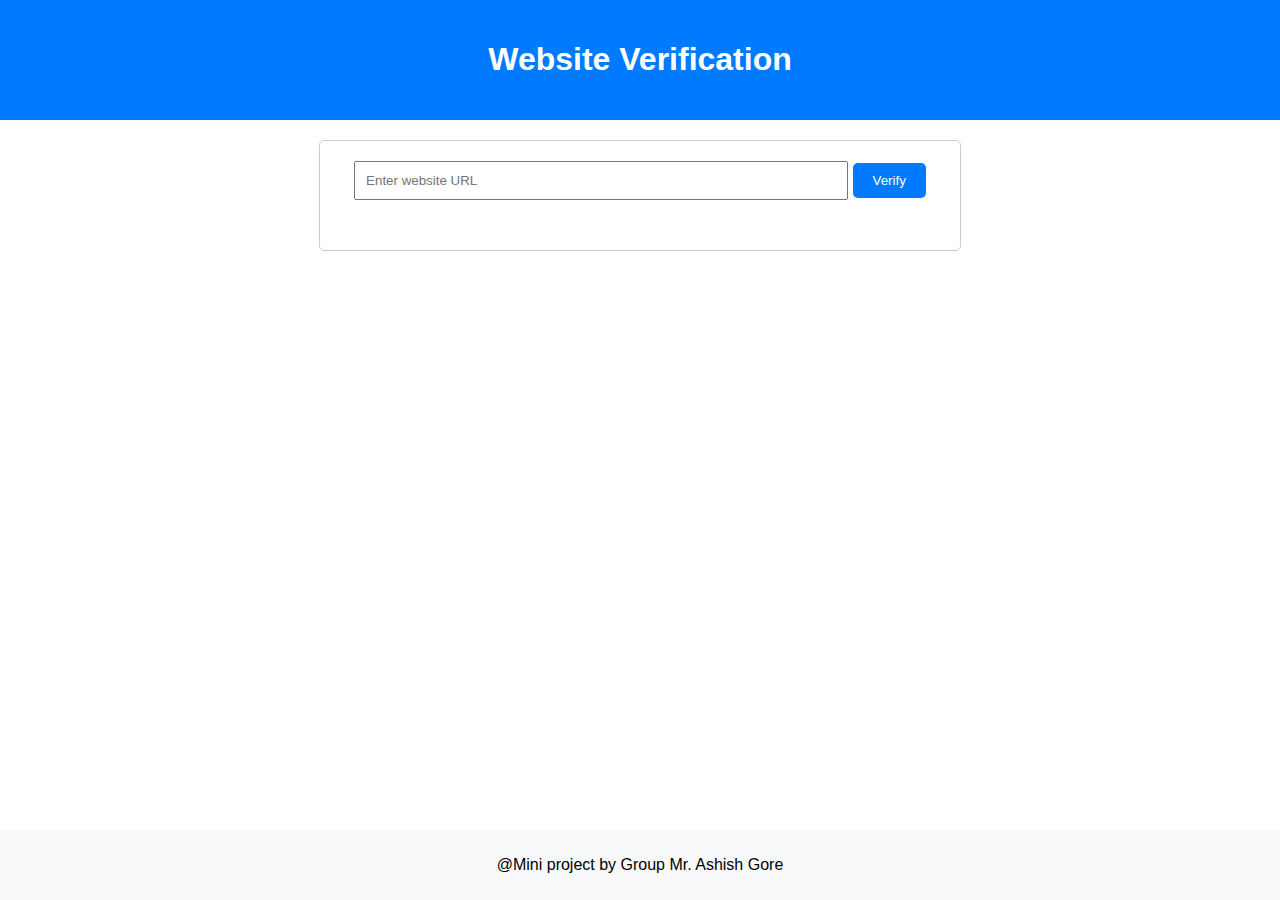
==== index.html @ 6ae8df49 "t" ====
<!DOCTYPE html>
<html lang="en">
<head>
  <meta charset="UTF-8">
  <meta name="viewport" content="width=device-width, initial-scale=1.0">
  <title>Website Verification</title>
  <link rel="stylesheet" href="styles.css">
</head>
<body>
  <header>
    <h1>Website Verification</h1>
  </header>
  <div class="container">
    <input type="text" id="urlInput" placeholder="Enter website URL">
    <button onclick="verifyWebsite()">Verify</button>
    <div id="verificationResult"></div>
  </div>
  <footer>
    <p>@Mini project by Group Mr. Ashish Gore</p>
  </footer>

  <img src="loading.gif" class="loading-gif" id="loadingGif" style="display: none;" alt="Loading">
  <img src="success.gif" class="success-gif" id="successGif" style="display: none;" alt="Success">
  <img src="failed.gif" class="failed-gif" id="failedGif" style="display: none;" alt="Failed">
  <script src="script.js"></script>
</body>
</html>
---- styles.css ----
body {
    font-family: Arial, sans-serif;
    margin: 0;
    padding: 0;
  }
  
  header {
    background-color: #007bff;
    color: #fff;
    padding: 20px 0;
    text-align: center;
  }
  
  .container {
    max-width: 600px;
    margin: 20px auto;
    padding: 20px;
    border: 1px solid #ccc;
    border-radius: 5px;
    text-align: center;
  }
  
  input[type="text"] {
    width: calc(100% - 130px);
    padding: 10px;
    margin-bottom: 10px;
  }
  
  button {
    padding: 10px 20px;
    background-color: #007bff;
    color: #fff;
    border: none;
    border-radius: 5px;
    cursor: pointer;
  }
  
  #verificationResult {
    margin-top: 20px;
  }
  
  footer {
    background-color: #f8f9fa;
    padding: 10px 0;
    text-align: center;
    position: fixed;
    bottom: 0;
    width: 100%;
  }
  

.loading-gif, .success-gif, .failed-gif {
    display: block;
    margin: 20px auto;
  }
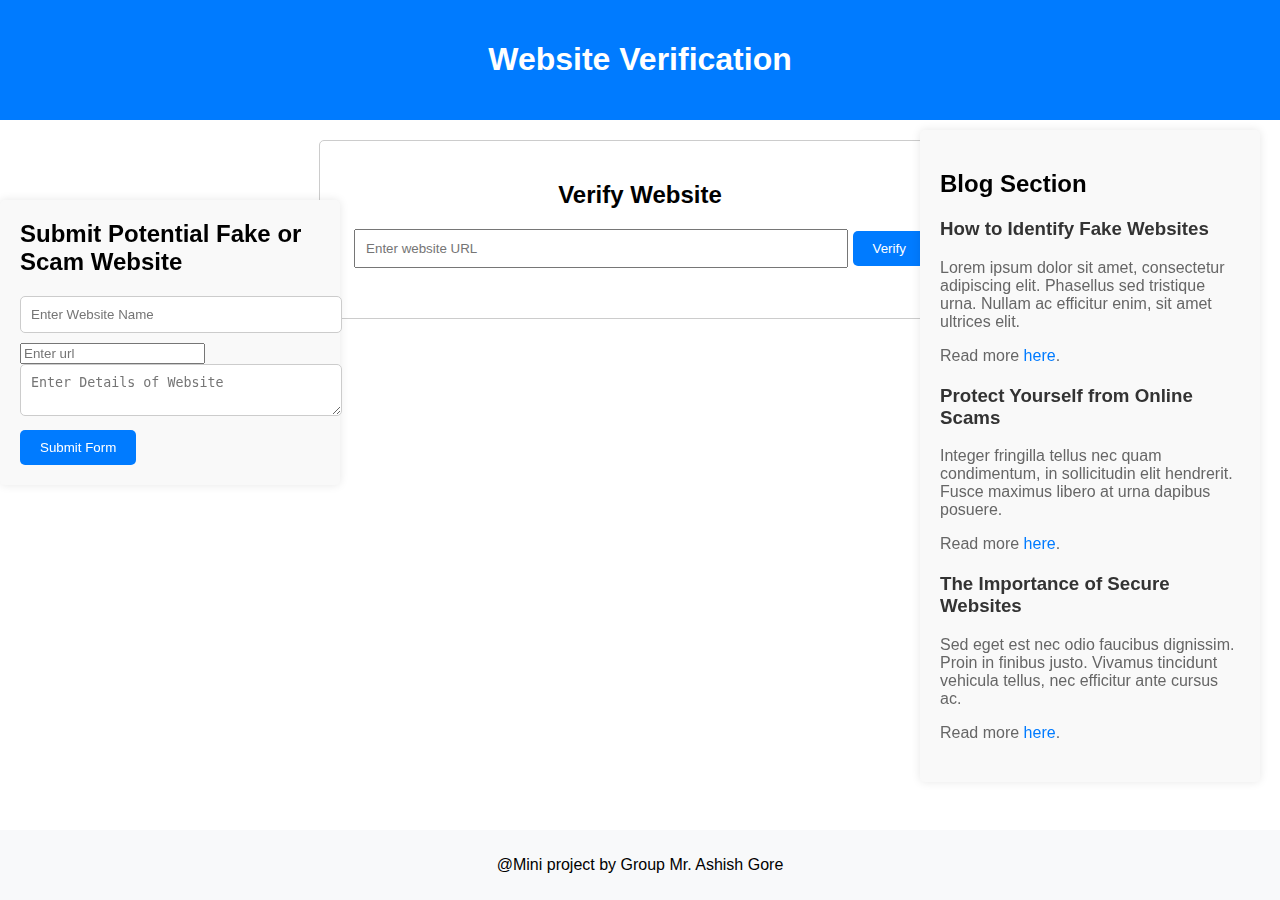
==== commit bf6d8c27: "updated the files" ====
--- a/index.html
+++ b/index.html
@@ -5,23 +5,169 @@
   <meta name="viewport" content="width=device-width, initial-scale=1.0">
   <title>Website Verification</title>
   <link rel="stylesheet" href="styles.css">
+  <style>
+    /* CSS for Blog Section */
+    #blogSection {
+      position: relative;
+      margin-top: 10px; /* Adjusted top margin */
+      padding: 20px;
+      background-color: #f9f9f9;
+      border-radius: 5px;
+      box-shadow: 0 0 10px rgba(0, 0, 0, 0.1);
+    }
+
+    .blog {
+      margin-bottom: 20px;
+    }
+
+    .blog h3 {
+      color: #333;
+      margin-top: 0;
+    }
+
+    .blog p {
+      color: #666;
+    }
+
+    .blog a {
+      color: #007bff;
+      text-decoration: none;
+    }
+
+    .blog a:hover {
+      text-decoration: underline;
+    }
+
+    /* Responsive Styling */
+    @media screen and (min-width: 768px) {
+      #blogSection {
+        position: fixed;
+        top: 120px; /* Adjusted top position */
+        right: 20px;
+        width: 300px; /* Adjust width as needed */
+      }
+    }
+
+    /* CSS for Form Section */
+    .form-container {
+      background-color: #f9f9f9;
+      border-radius: 5px;
+      padding: 20px;
+      box-shadow: 0 0 10px rgba(0, 0, 0, 0.1);
+      margin-top: 20px;
+    }
+
+    .form-container h2 {
+      margin-top: 0;
+    }
+
+    .form-container form {
+      margin-top: 20px;
+    }
+
+    .form-container input[type="text"],
+    .form-container input[type="email"],
+    .form-container textarea {
+      width: 100%;
+      padding: 10px;
+      margin-bottom: 10px;
+      border-radius: 5px;
+      border: 1px solid #ccc;
+    }
+
+    .form-container button {
+      background-color: #007bff;
+      color: #fff;
+      border: none;
+      border-radius: 5px;
+      padding: 10px 20px;
+      cursor: pointer;
+      display: block; /* Ensure button is displayed as a block element */
+      width: 100%; /* Make button full width */
+    }
+
+    .form-container button:hover {
+      background-color: #0056b3;
+    }
+
+    /* Responsive Styling for Form Container */
+    @media screen and (min-width: 768px) {
+      .form-container {
+        width: 300px;
+        position: fixed;
+        top: 180px; /* Adjusted top position */
+        /* right: 20px; */
+      }
+
+      .form-container button {
+        width: auto; /* Reset button width for larger screens */
+      }
+    }
+  </style>
 </head>
 <body>
   <header>
     <h1>Website Verification</h1>
   </header>
   <div class="container">
-    <input type="text" id="urlInput" placeholder="Enter website URL">
-    <button onclick="verifyWebsite()">Verify</button>
-    <div id="verificationResult"></div>
+    <div id="verificationSection">
+      <h2>Verify Website</h2>
+      <form onsubmit="verifyWebsite(); return false;">
+        <input type="text" id="urlInput" placeholder="Enter website URL">
+        <button type="submit">Verify</button>
+        <div id="verificationResult"></div>
+      </form>
+      <img src="loading.gif" class="loading-gif" id="loadingGif" style="display: none;" alt="Loading">
+      <img src="success.gif" class="success-gif" id="successGif" style="display: none;" alt="Success">
+      <img src="failed.gif" class="failed-gif" id="failedGif" style="display: none;" alt="Failed">
+    </div>
   </div>
   <footer>
     <p>@Mini project by Group Mr. Ashish Gore</p>
   </footer>
 
-  <img src="loading.gif" class="loading-gif" id="loadingGif" style="display: none;" alt="Loading">
-  <img src="success.gif" class="success-gif" id="successGif" style="display: none;" alt="Success">
-  <img src="failed.gif" class="failed-gif" id="failedGif" style="display: none;" alt="Failed">
+  <div id="blogSection">
+    <h2>Blog Section</h2>
+    <div class="blog">
+      <h3>How to Identify Fake Websites</h3>
+      <p>Lorem ipsum dolor sit amet, consectetur adipiscing elit. Phasellus sed tristique urna. Nullam ac efficitur enim, sit amet ultrices elit.</p>
+      <p>Read more <a href="#">here</a>.</p>
+    </div>
+    <div class="blog">
+      <h3>Protect Yourself from Online Scams</h3>
+      <p>Integer fringilla tellus nec quam condimentum, in sollicitudin elit hendrerit. Fusce maximus libero at urna dapibus posuere.</p>
+      <p>Read more <a href="#">here</a>.</p>
+    </div>
+    <div class="blog">
+      <h3>The Importance of Secure Websites</h3>
+      <p>Sed eget est nec odio faucibus dignissim. Proin in finibus justo. Vivamus tincidunt vehicula tellus, nec efficitur ante cursus ac.</p>
+      <p>Read more <a href="#">here</a>.</p>
+    </div>
+  </div>
+
+  <!-- Form Section -->
+  
+  <div class="form-container">
+    <h2>Submit Potential Fake or Scam Website</h2>
+     
+<form action="https://api.web3forms.com/submit" method="POST">
+
+  <!-- Replace with your Access Key -->
+  <input type="hidden" name="access_key" value="3687f465-781f-4460-bfaf-7010fb862391">
+
+  <!-- Form Inputs. Each input must have a name="" attribute -->
+  <input type="text" name="name" placeholder="Enter Website Name" required>
+  <input type="url" name="url" placeholder="Enter url" required>
+  <textarea name="message" placeholder="Enter Details of Website" required></textarea>
+
+  <!-- hCaptcha Spam Protection -->
+  <div class="h-captcha" data-captcha="true"></div>
+
+  <button type="submit">Submit Form</button>
+
+</form>
+  </div>
+  <script src="https://web3forms.com/client/script.js" async defer></script>
   <script src="script.js"></script>
 </body>
 </html>
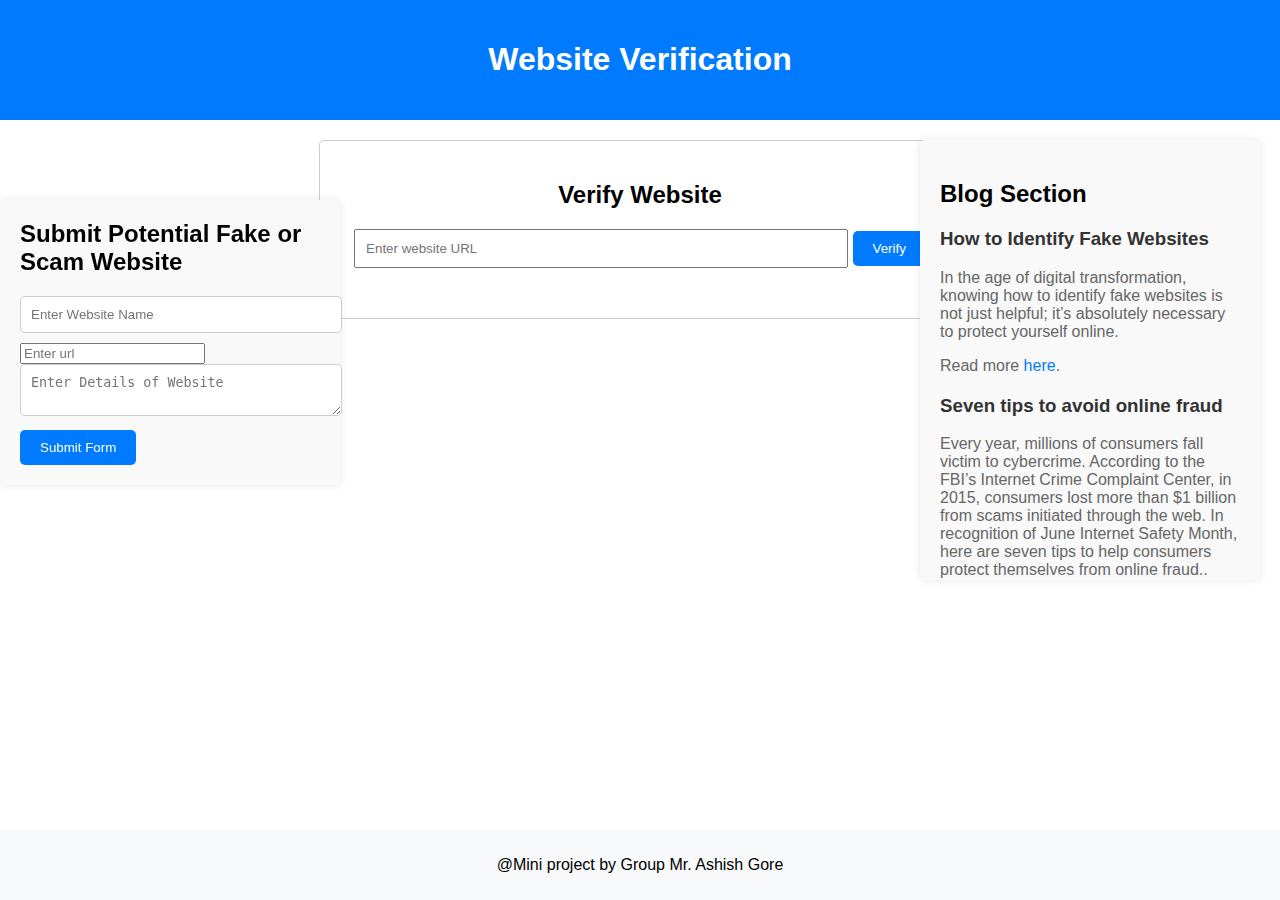
==== commit 1527ac96: "chages_12" ====
--- a/index.html
+++ b/index.html
@@ -1,20 +1,23 @@
 <!DOCTYPE html>
 <html lang="en">
+
 <head>
   <meta charset="UTF-8">
   <meta name="viewport" content="width=device-width, initial-scale=1.0">
   <title>Website Verification</title>
   <link rel="stylesheet" href="styles.css">
   <style>
-    /* CSS for Blog Section */
     #blogSection {
-      position: relative;
-      margin-top: 10px; /* Adjusted top margin */
-      padding: 20px;
-      background-color: #f9f9f9;
-      border-radius: 5px;
-      box-shadow: 0 0 10px rgba(0, 0, 0, 0.1);
-    }
+    position: relative;
+    margin-top: 20px;
+    padding: 20px;
+    background-color: #f9f9f9;
+    border-radius: 5px;
+    box-shadow: 0 0 10px rgba(0, 0, 0, 0.1);
+    max-height: 400px; /* Set maximum height for scrolling */
+    overflow-y: auto; /* Enable vertical scrolling */
+  }
+  
 
     .blog {
       margin-bottom: 20px;
@@ -42,9 +45,11 @@
     @media screen and (min-width: 768px) {
       #blogSection {
         position: fixed;
-        top: 120px; /* Adjusted top position */
+        top: 120px;
+        /* Adjusted top position */
         right: 20px;
-        width: 300px; /* Adjust width as needed */
+        width: 300px;
+        /* Adjust width as needed */
       }
     }
 
@@ -82,8 +87,10 @@
       border-radius: 5px;
       padding: 10px 20px;
       cursor: pointer;
-      display: block; /* Ensure button is displayed as a block element */
-      width: 100%; /* Make button full width */
+      display: block;
+      /* Ensure button is displayed as a block element */
+      width: 100%;
+      /* Make button full width */
     }
 
     .form-container button:hover {
@@ -95,16 +102,19 @@
       .form-container {
         width: 300px;
         position: fixed;
-        top: 180px; /* Adjusted top position */
+        top: 180px;
+        /* Adjusted top position */
         /* right: 20px; */
       }
 
       .form-container button {
-        width: auto; /* Reset button width for larger screens */
+        width: auto;
+        /* Reset button width for larger screens */
       }
     }
   </style>
 </head>
+
 <body>
   <header>
     <h1>Website Verification</h1>
@@ -130,44 +140,49 @@
     <h2>Blog Section</h2>
     <div class="blog">
       <h3>How to Identify Fake Websites</h3>
-      <p>Lorem ipsum dolor sit amet, consectetur adipiscing elit. Phasellus sed tristique urna. Nullam ac efficitur enim, sit amet ultrices elit.</p>
-      <p>Read more <a href="#">here</a>.</p>
+      <p>In the age of digital transformation, knowing how to identify fake websites is not just helpful; it’s
+        absolutely necessary to protect yourself online. </p>
+      <p>Read more <a href="https://www.digicert.com/blog/how-to-identify-fake-websites">here</a>.</p>
     </div>
     <div class="blog">
-      <h3>Protect Yourself from Online Scams</h3>
-      <p>Integer fringilla tellus nec quam condimentum, in sollicitudin elit hendrerit. Fusce maximus libero at urna dapibus posuere.</p>
-      <p>Read more <a href="#">here</a>.</p>
+      <h3>Seven tips to avoid online fraud</h3>
+      <p>Every year, millions of consumers fall victim to cybercrime. According to the FBI’s Internet Crime Complaint
+        Center, in 2015, consumers lost more than $1 billion from scams initiated through the web. In recognition of
+        June Internet Safety Month, here are seven tips to help consumers protect themselves from online fraud..</p>
+      <p>Read more <a href="https://www.centralbank.net/personal/security/security-news/seven-tips-to-avoid-online-fraud/">here</a>.</p>
     </div>
     <div class="blog">
       <h3>The Importance of Secure Websites</h3>
-      <p>Sed eget est nec odio faucibus dignissim. Proin in finibus justo. Vivamus tincidunt vehicula tellus, nec efficitur ante cursus ac.</p>
+      <p>Sed eget est nec odio faucibus dignissim. Proin in finibus justo. Vivamus tincidunt vehicula tellus, nec
+        efficitur ante cursus ac.</p>
       <p>Read more <a href="#">here</a>.</p>
     </div>
   </div>
 
   <!-- Form Section -->
-  
+
   <div class="form-container">
     <h2>Submit Potential Fake or Scam Website</h2>
-     
-<form action="https://api.web3forms.com/submit" method="POST">
 
-  <!-- Replace with your Access Key -->
-  <input type="hidden" name="access_key" value="3687f465-781f-4460-bfaf-7010fb862391">
+    <form action="https://api.web3forms.com/submit" method="POST">
 
-  <!-- Form Inputs. Each input must have a name="" attribute -->
-  <input type="text" name="name" placeholder="Enter Website Name" required>
-  <input type="url" name="url" placeholder="Enter url" required>
-  <textarea name="message" placeholder="Enter Details of Website" required></textarea>
+      <!-- Replace with your Access Key -->
+      <input type="hidden" name="access_key" value="3687f465-781f-4460-bfaf-7010fb862391">
 
-  <!-- hCaptcha Spam Protection -->
-  <div class="h-captcha" data-captcha="true"></div>
+      <!-- Form Inputs. Each input must have a name="" attribute -->
+      <input type="text" name="name" placeholder="Enter Website Name" required>
+      <input type="url" name="url" placeholder="Enter url" required>
+      <textarea name="message" placeholder="Enter Details of Website" required></textarea>
 
-  <button type="submit">Submit Form</button>
+      <!-- hCaptcha Spam Protection -->
+      <div class="h-captcha" data-captcha="true"></div>
 
-</form>
+      <button type="submit">Submit Form</button>
+
+    </form>
   </div>
   <script src="https://web3forms.com/client/script.js" async defer></script>
   <script src="script.js"></script>
 </body>
-</html>
+
+</html>--- a/styles.css
+++ b/styles.css
@@ -53,4 +53,4 @@
     display: block;
     margin: 20px auto;
   }
-  + 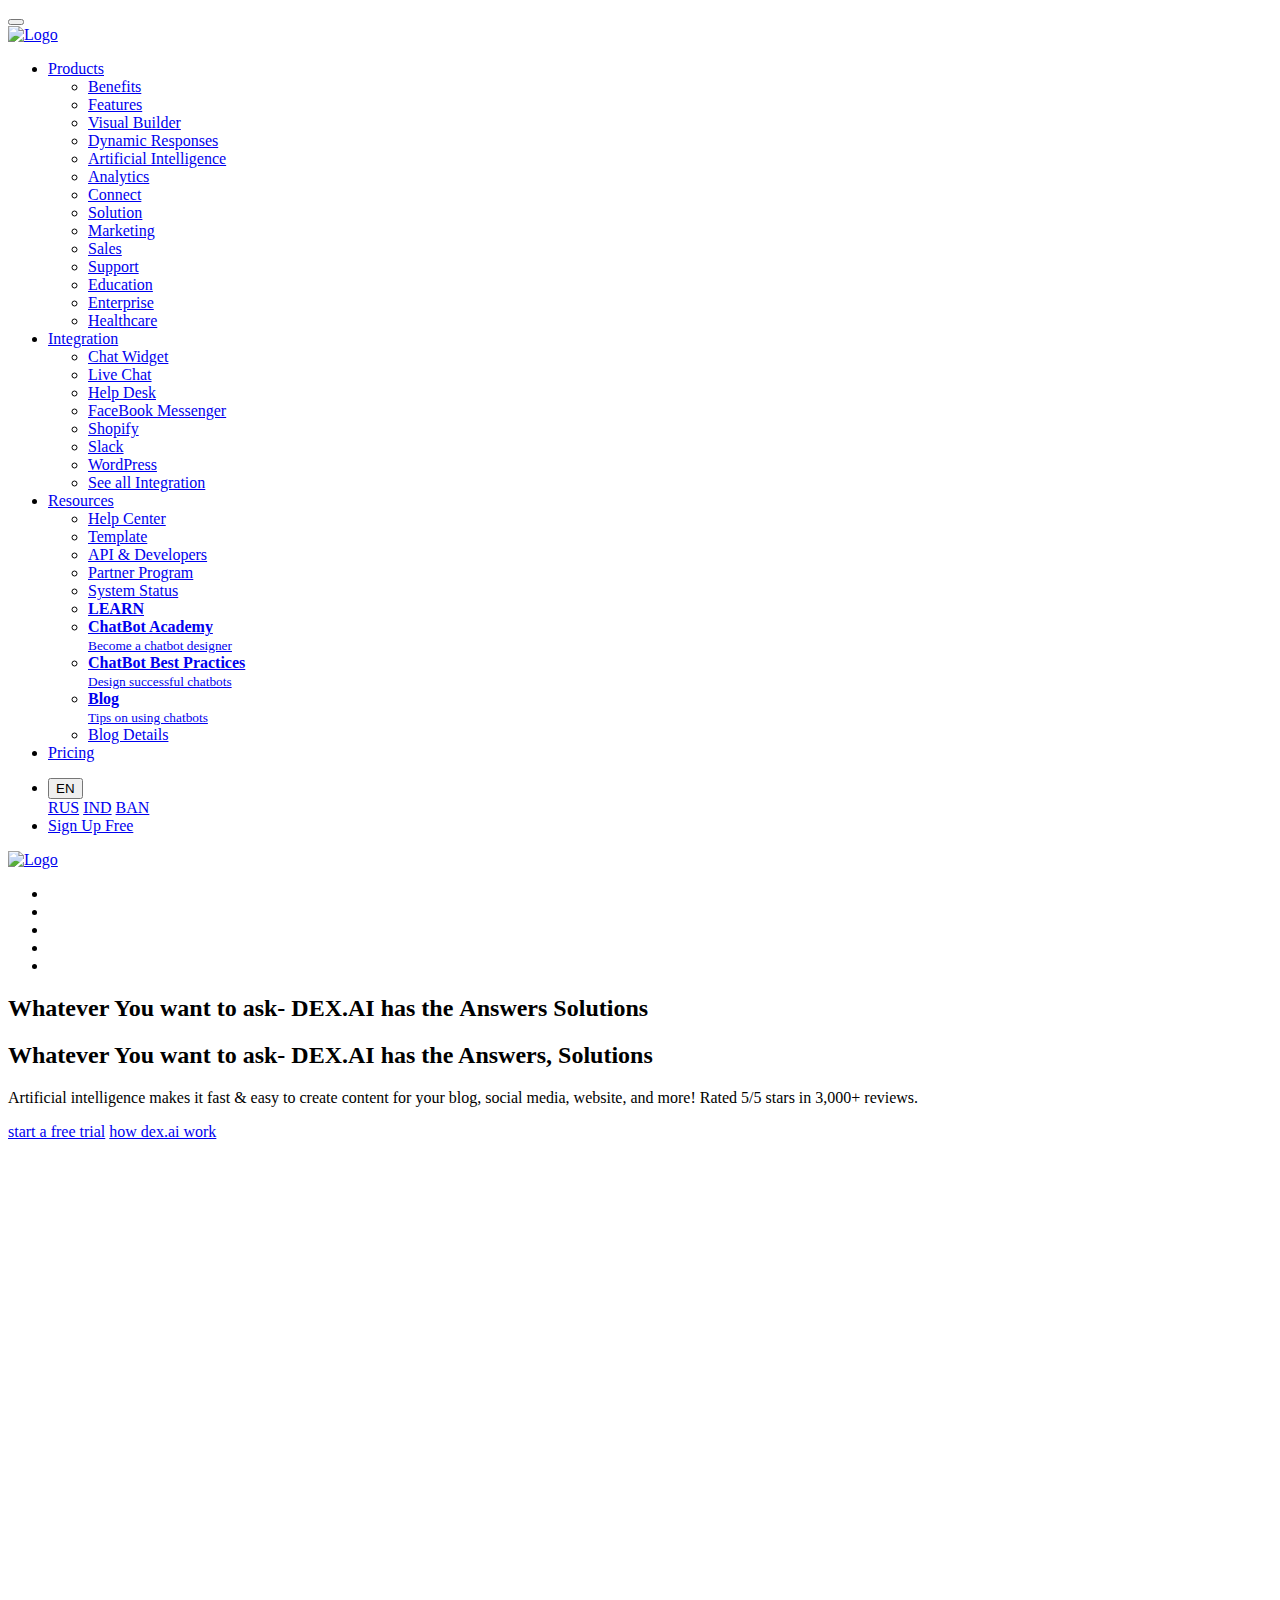
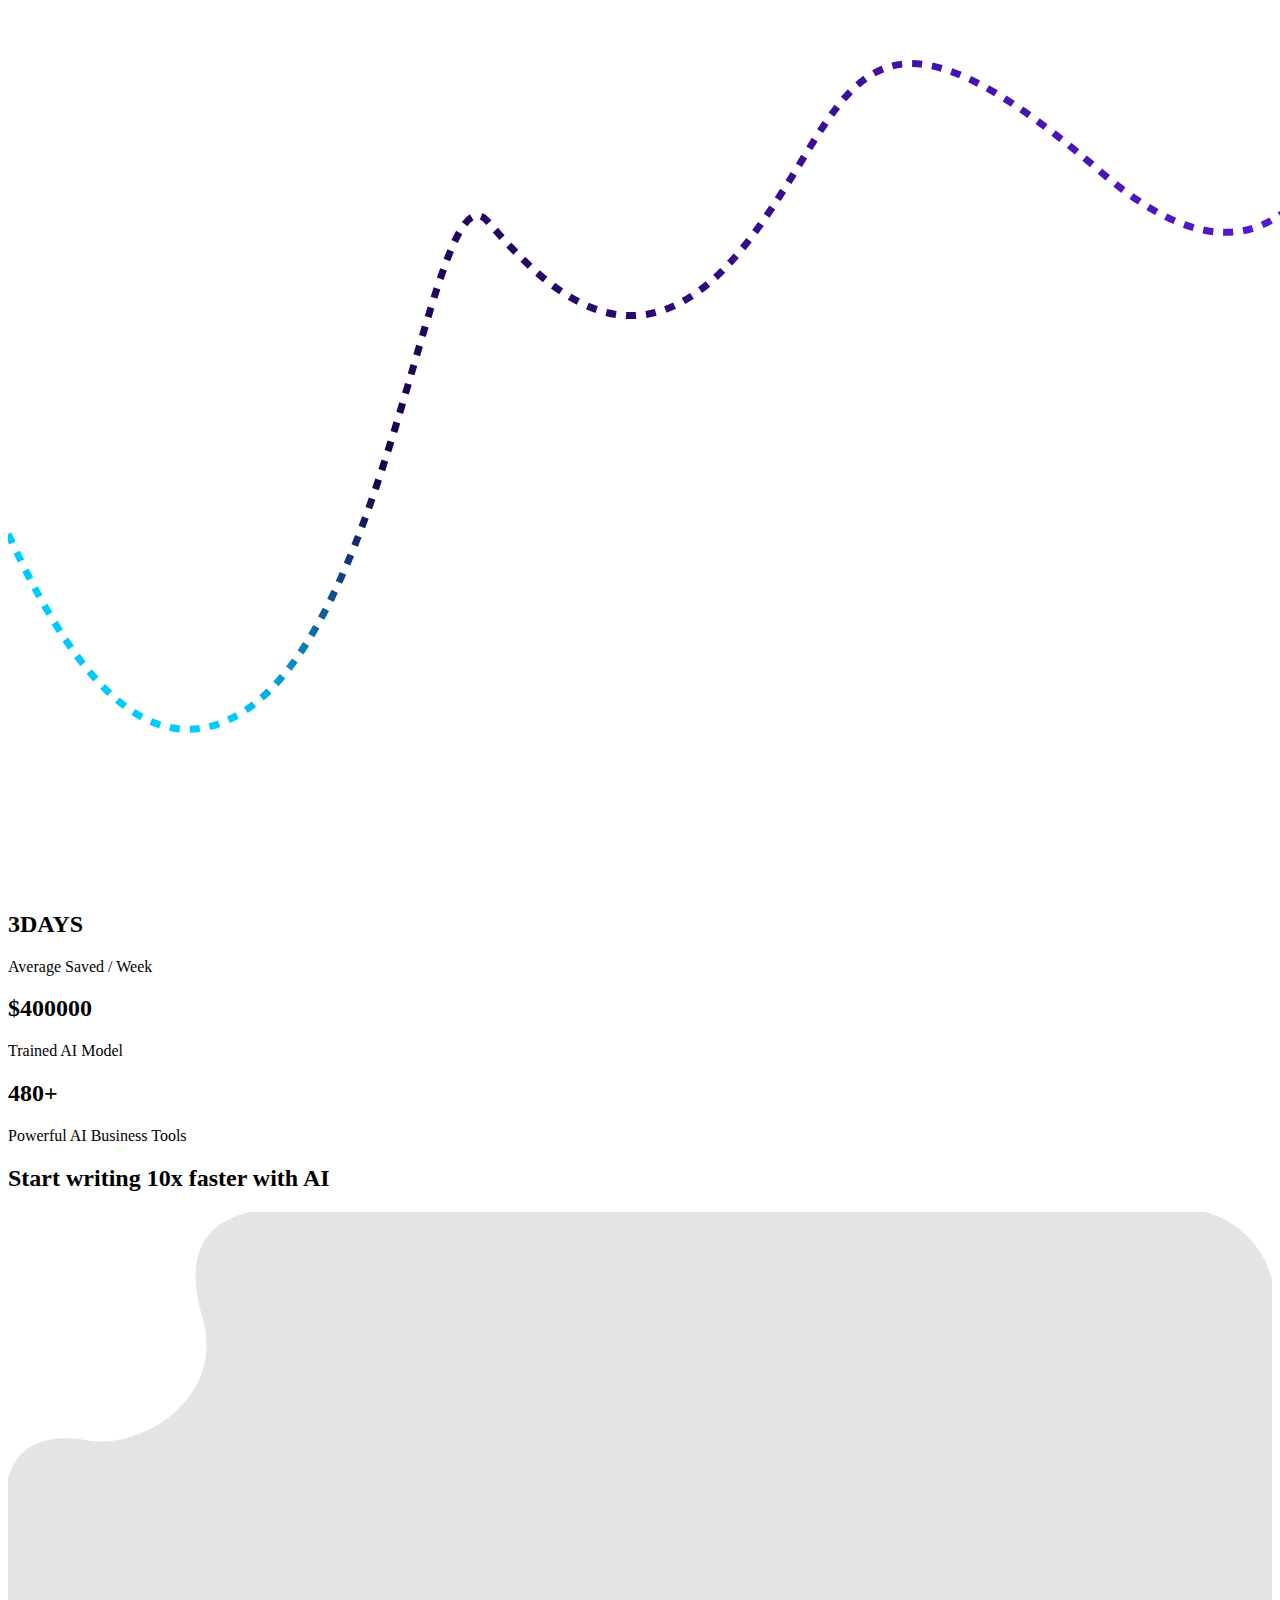
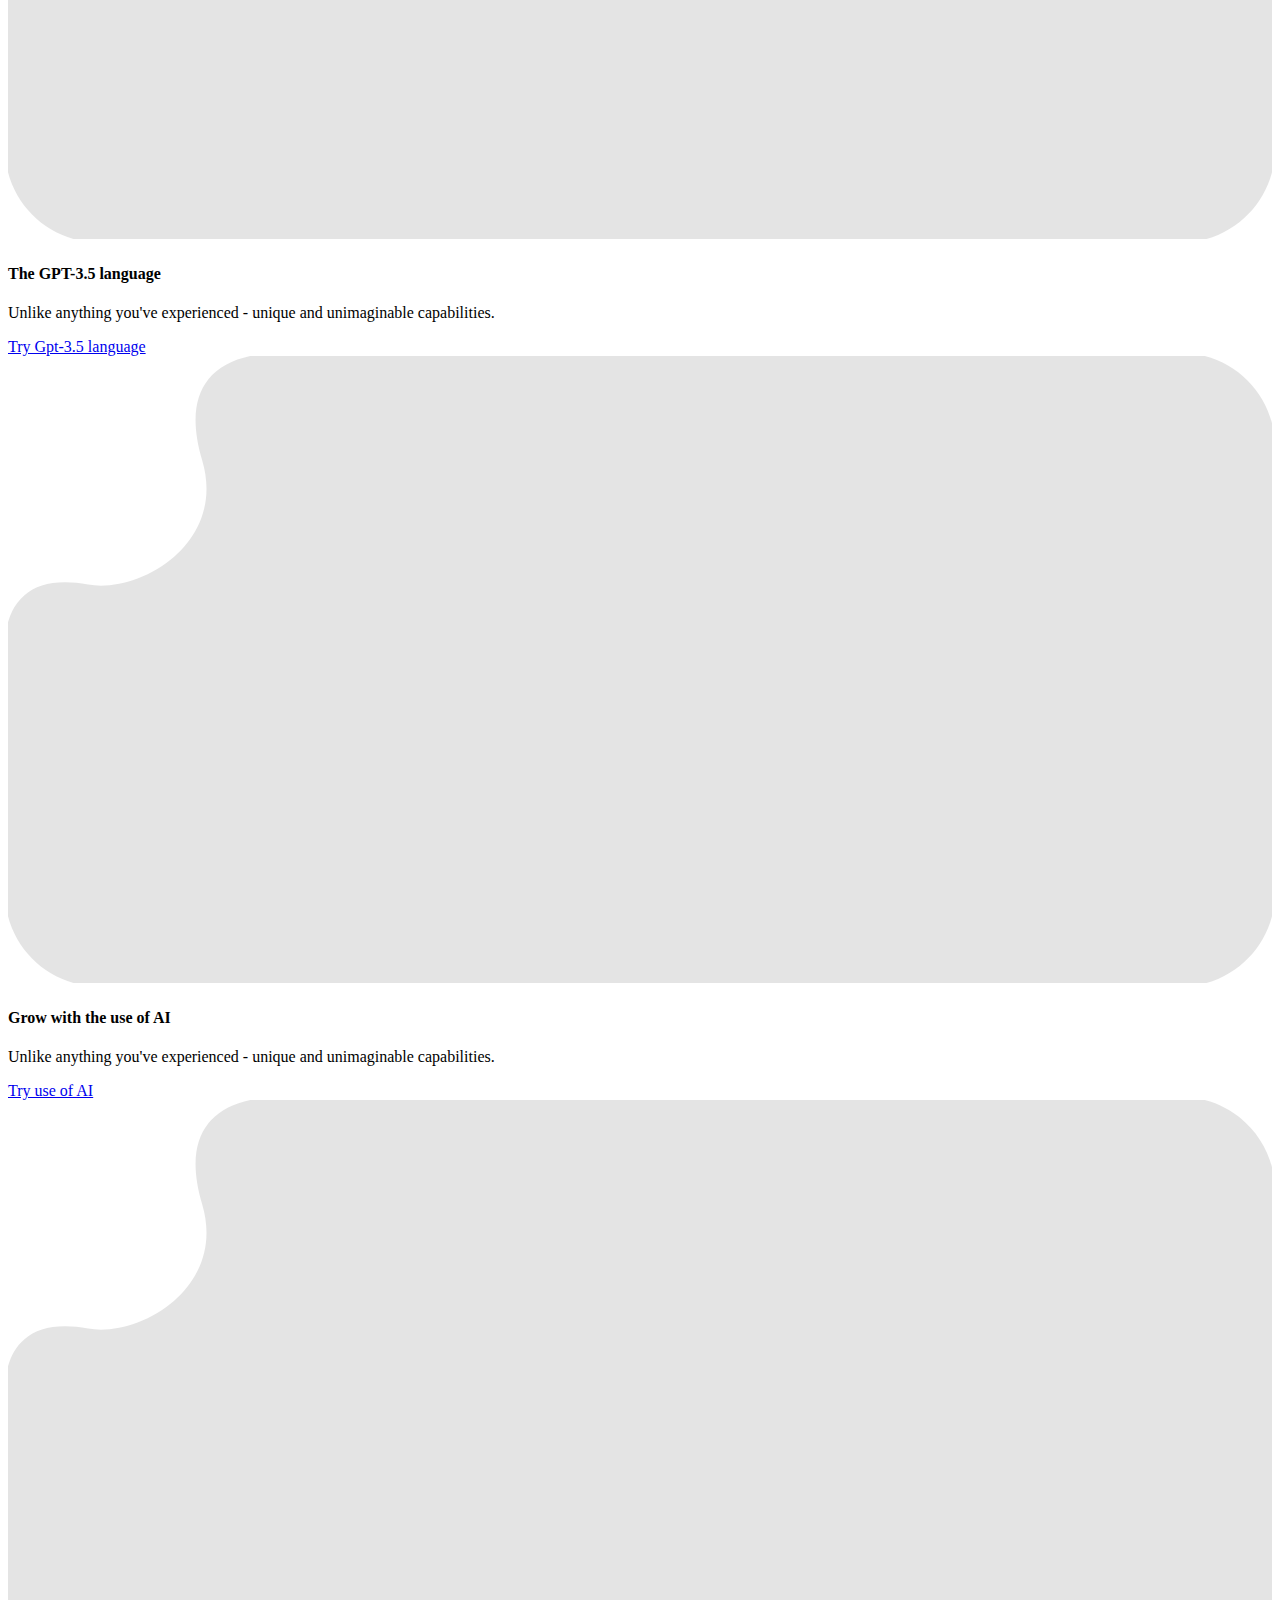
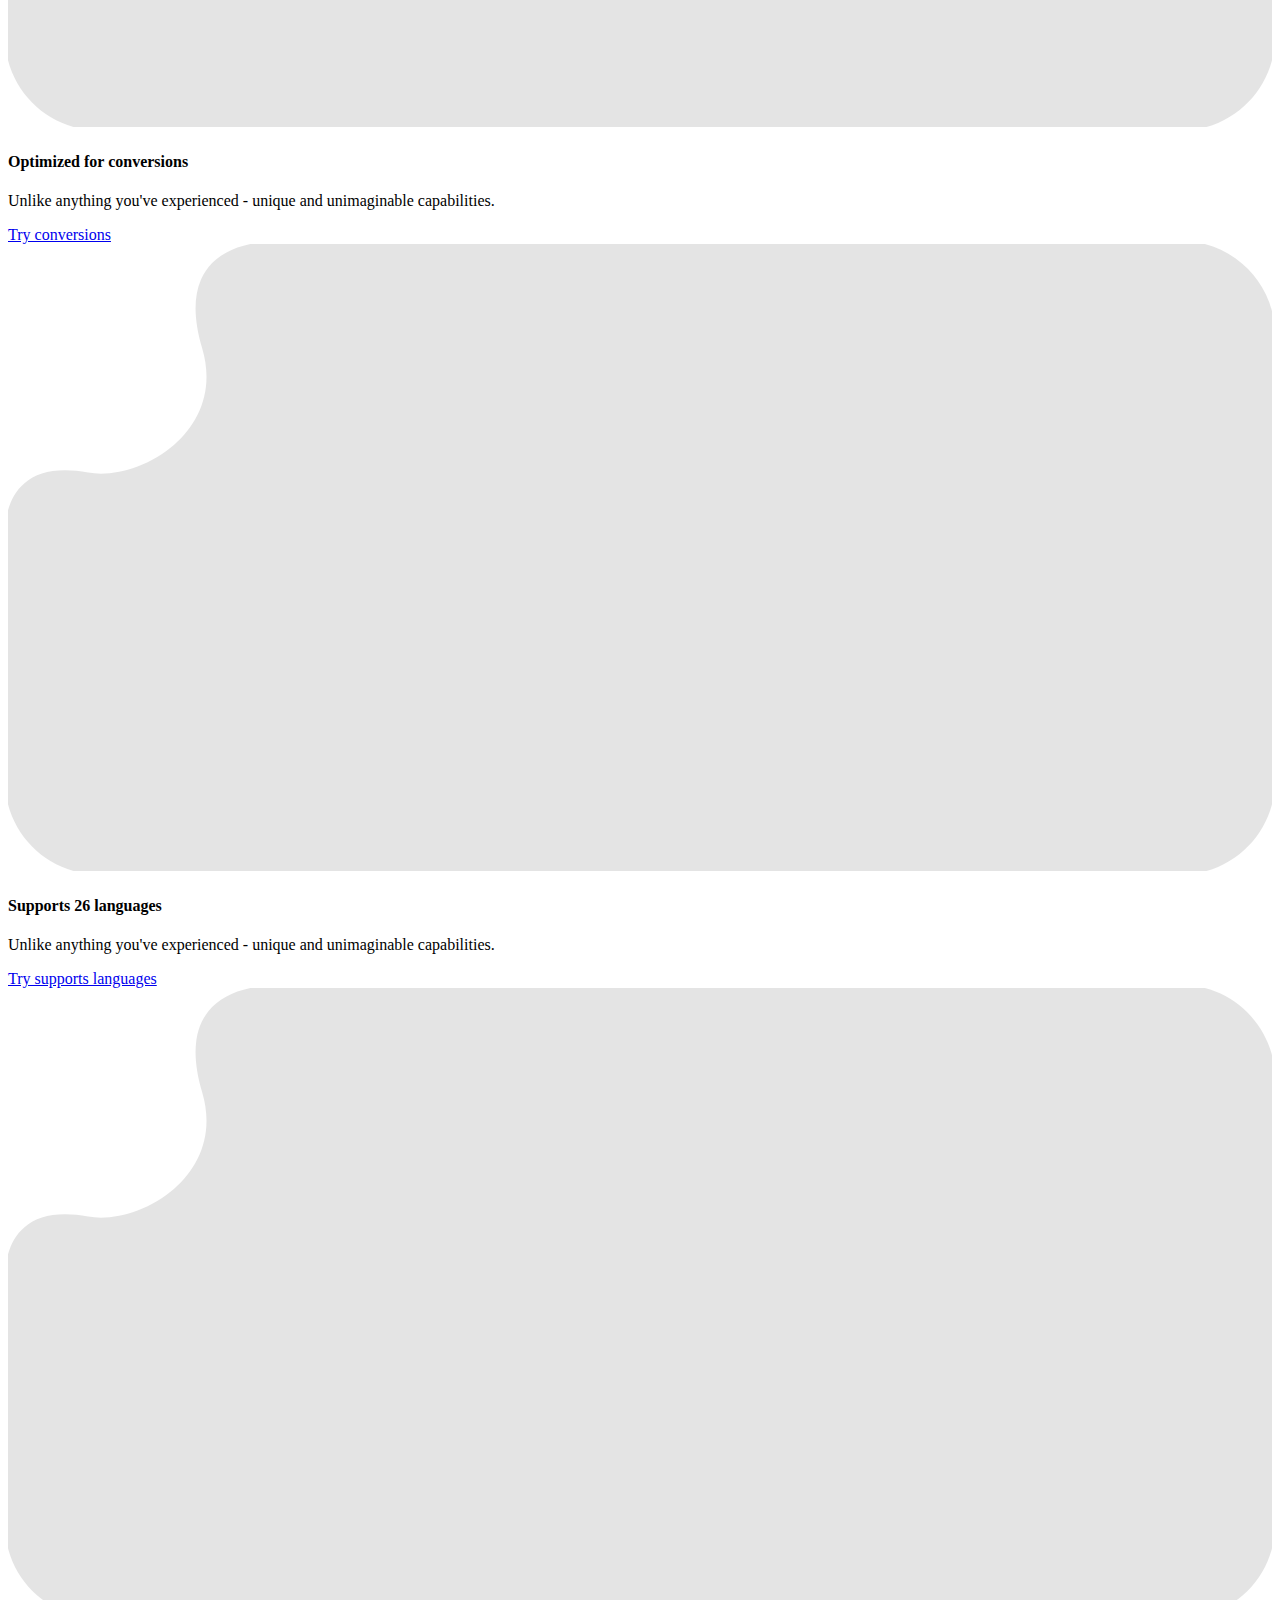
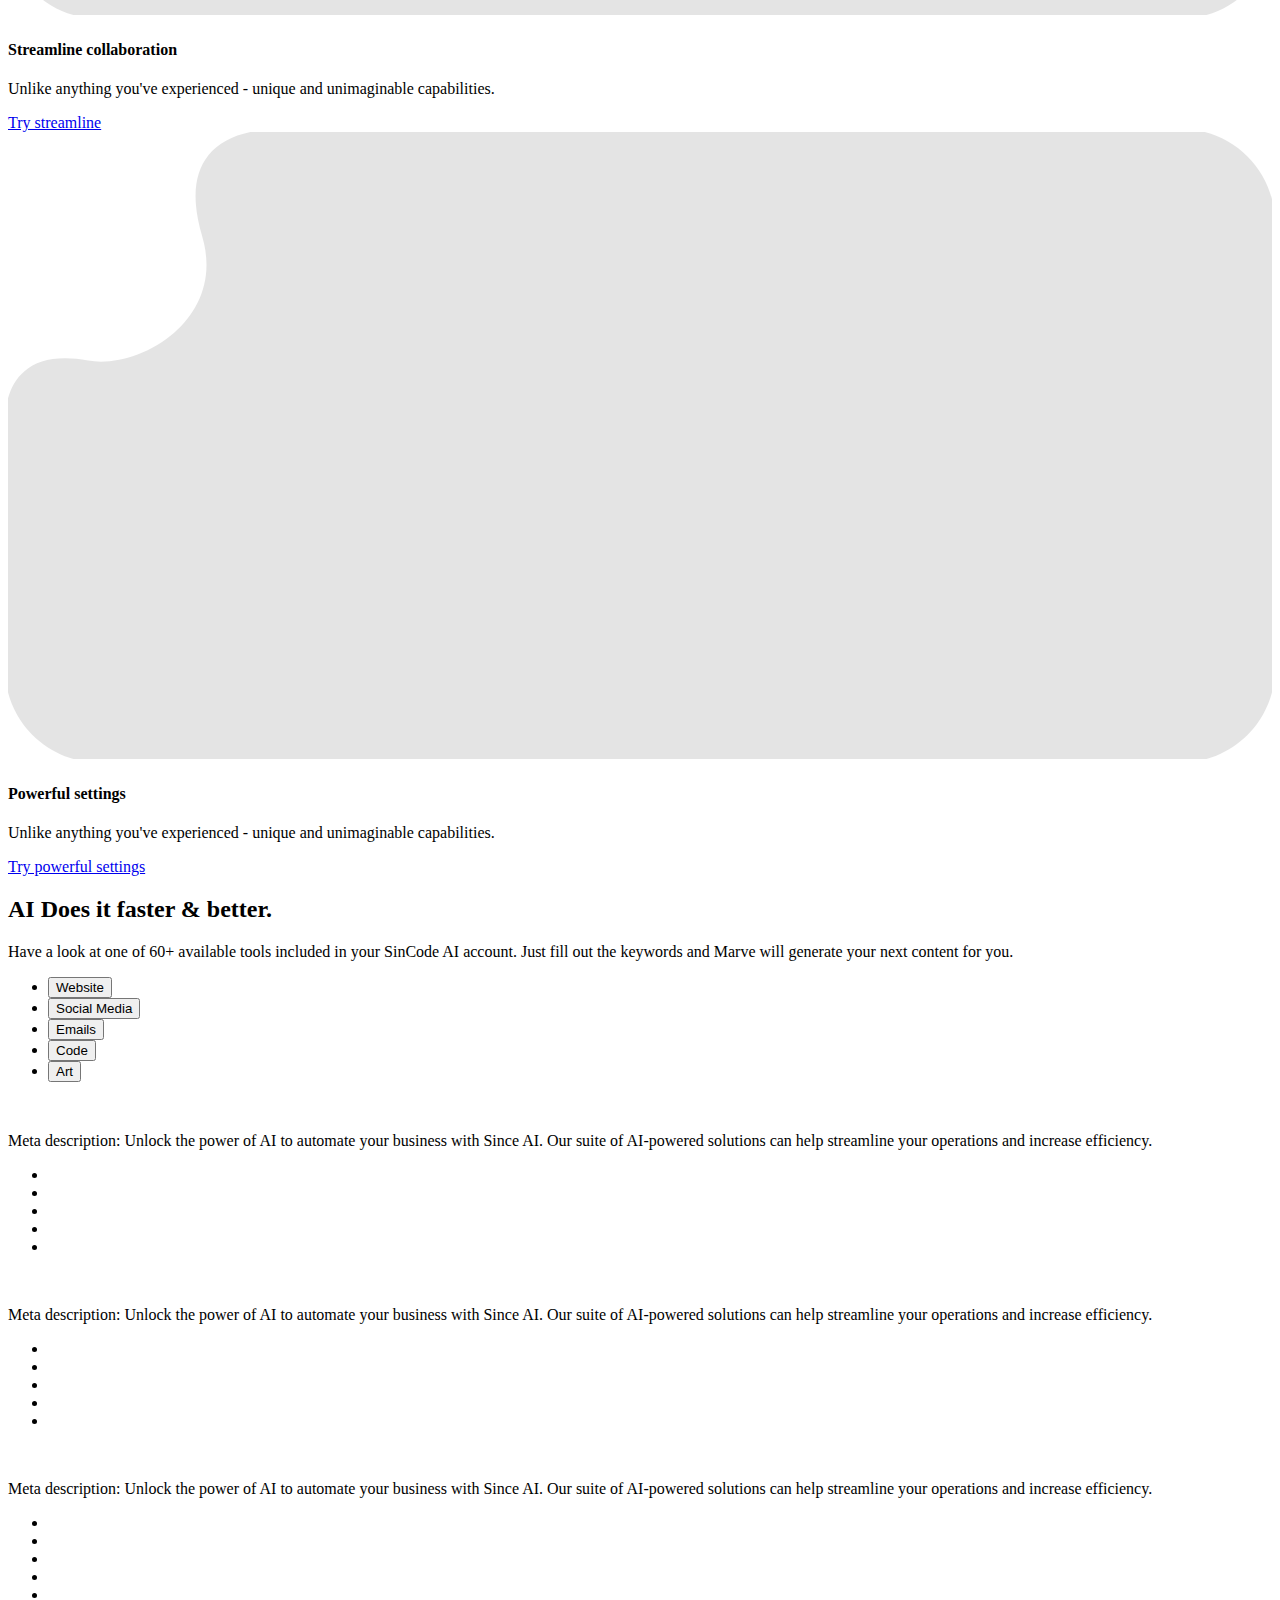
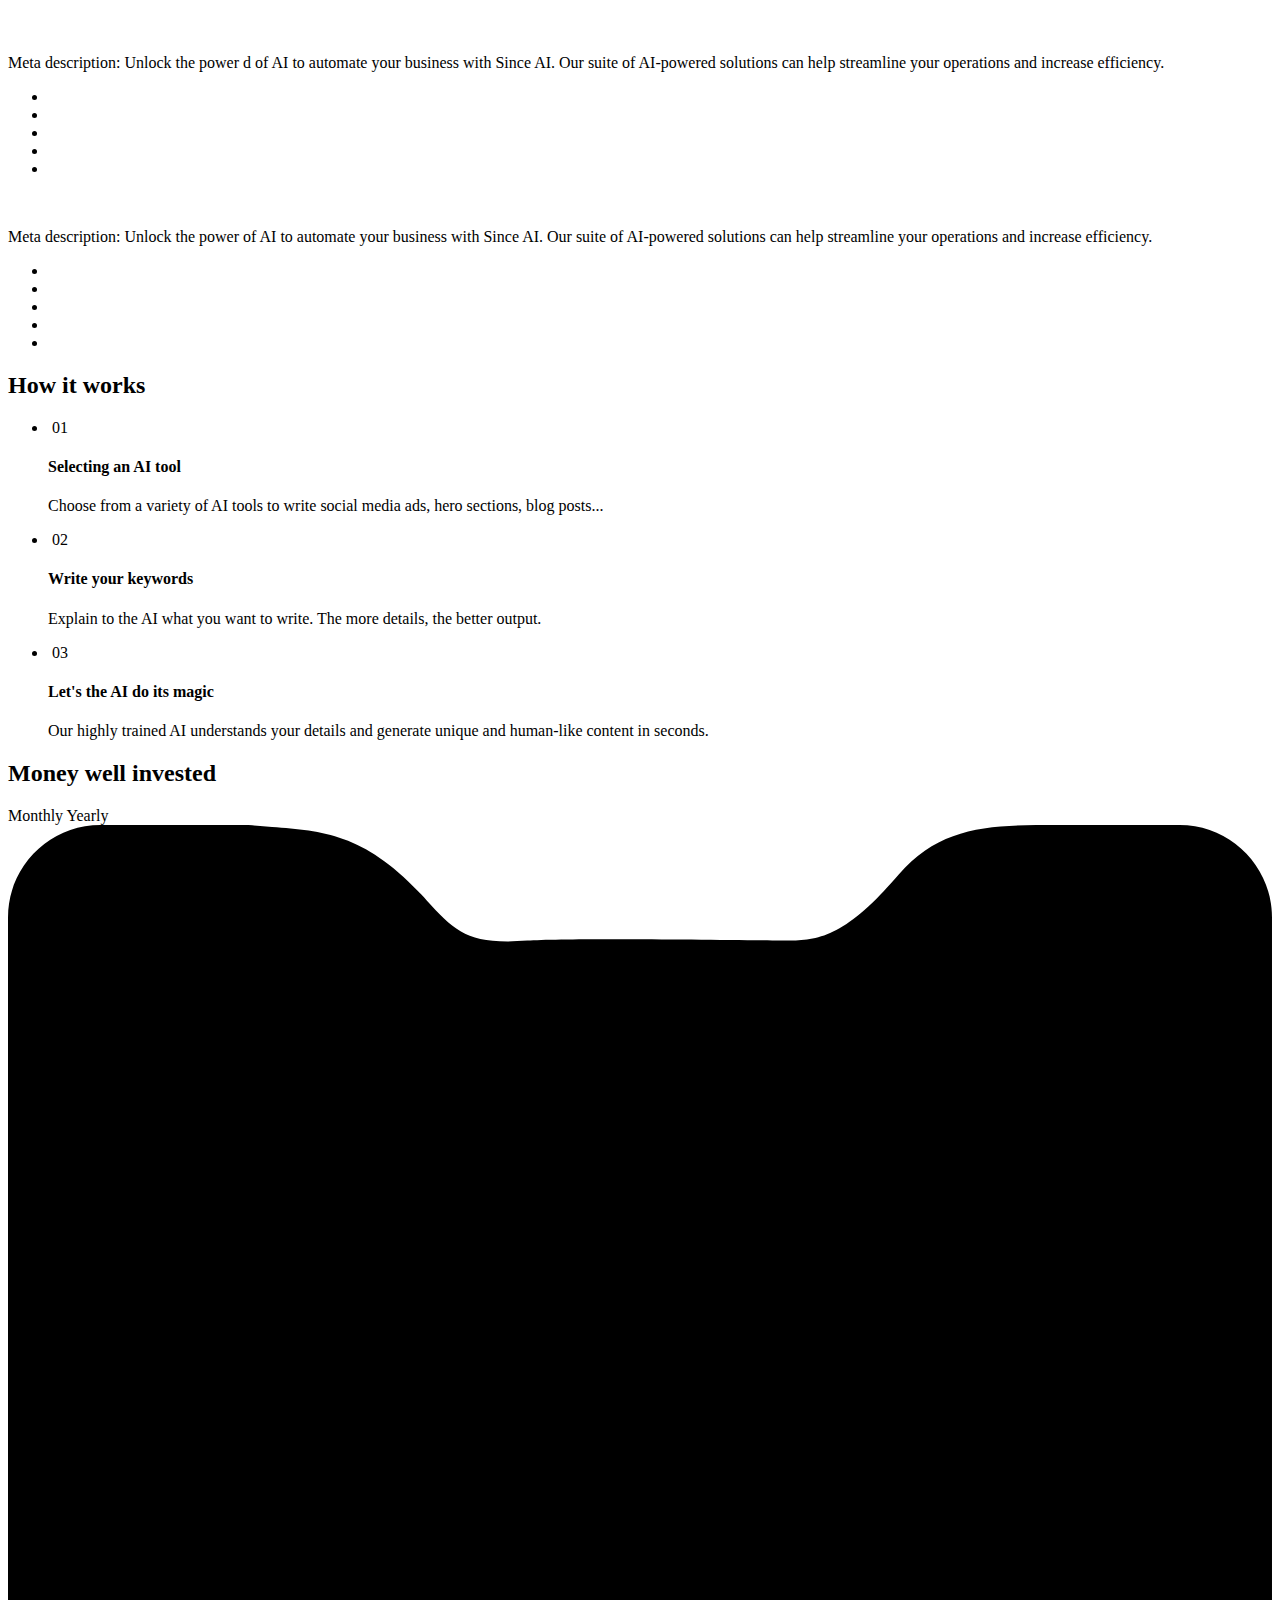
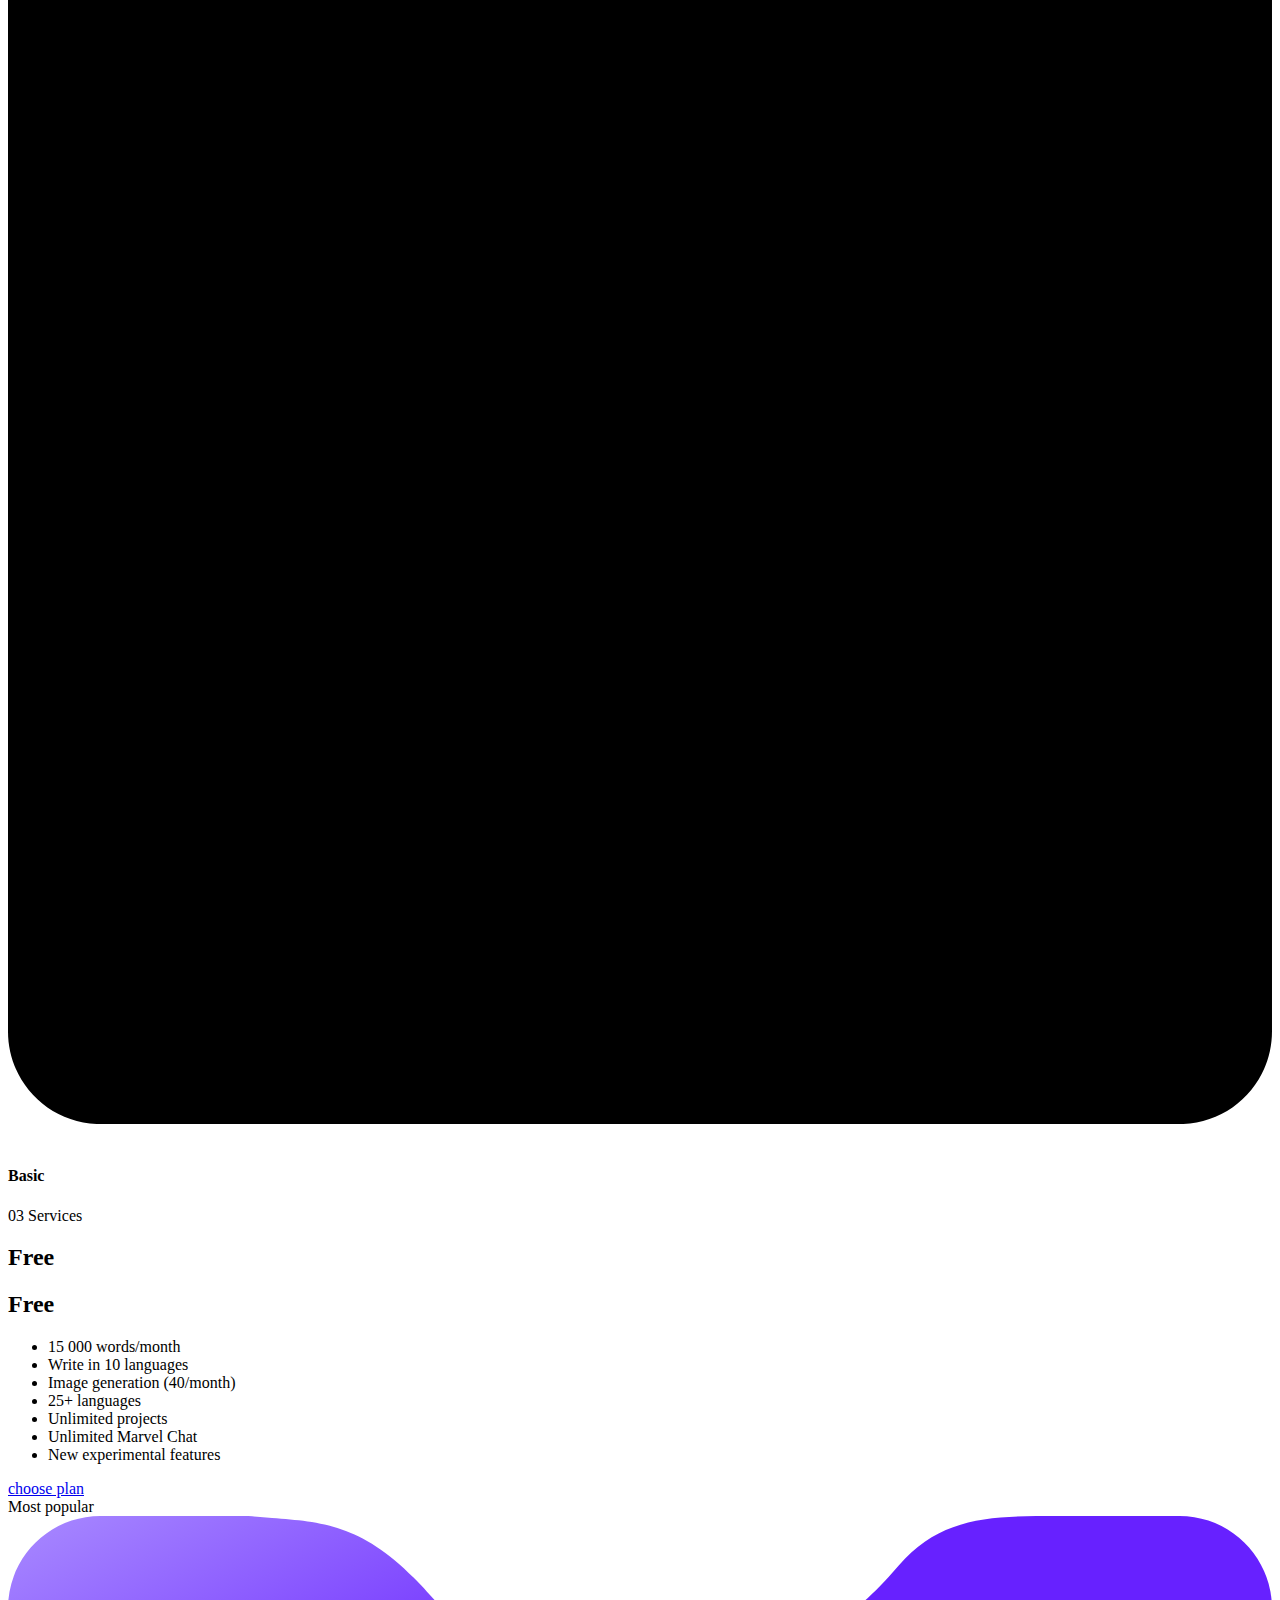
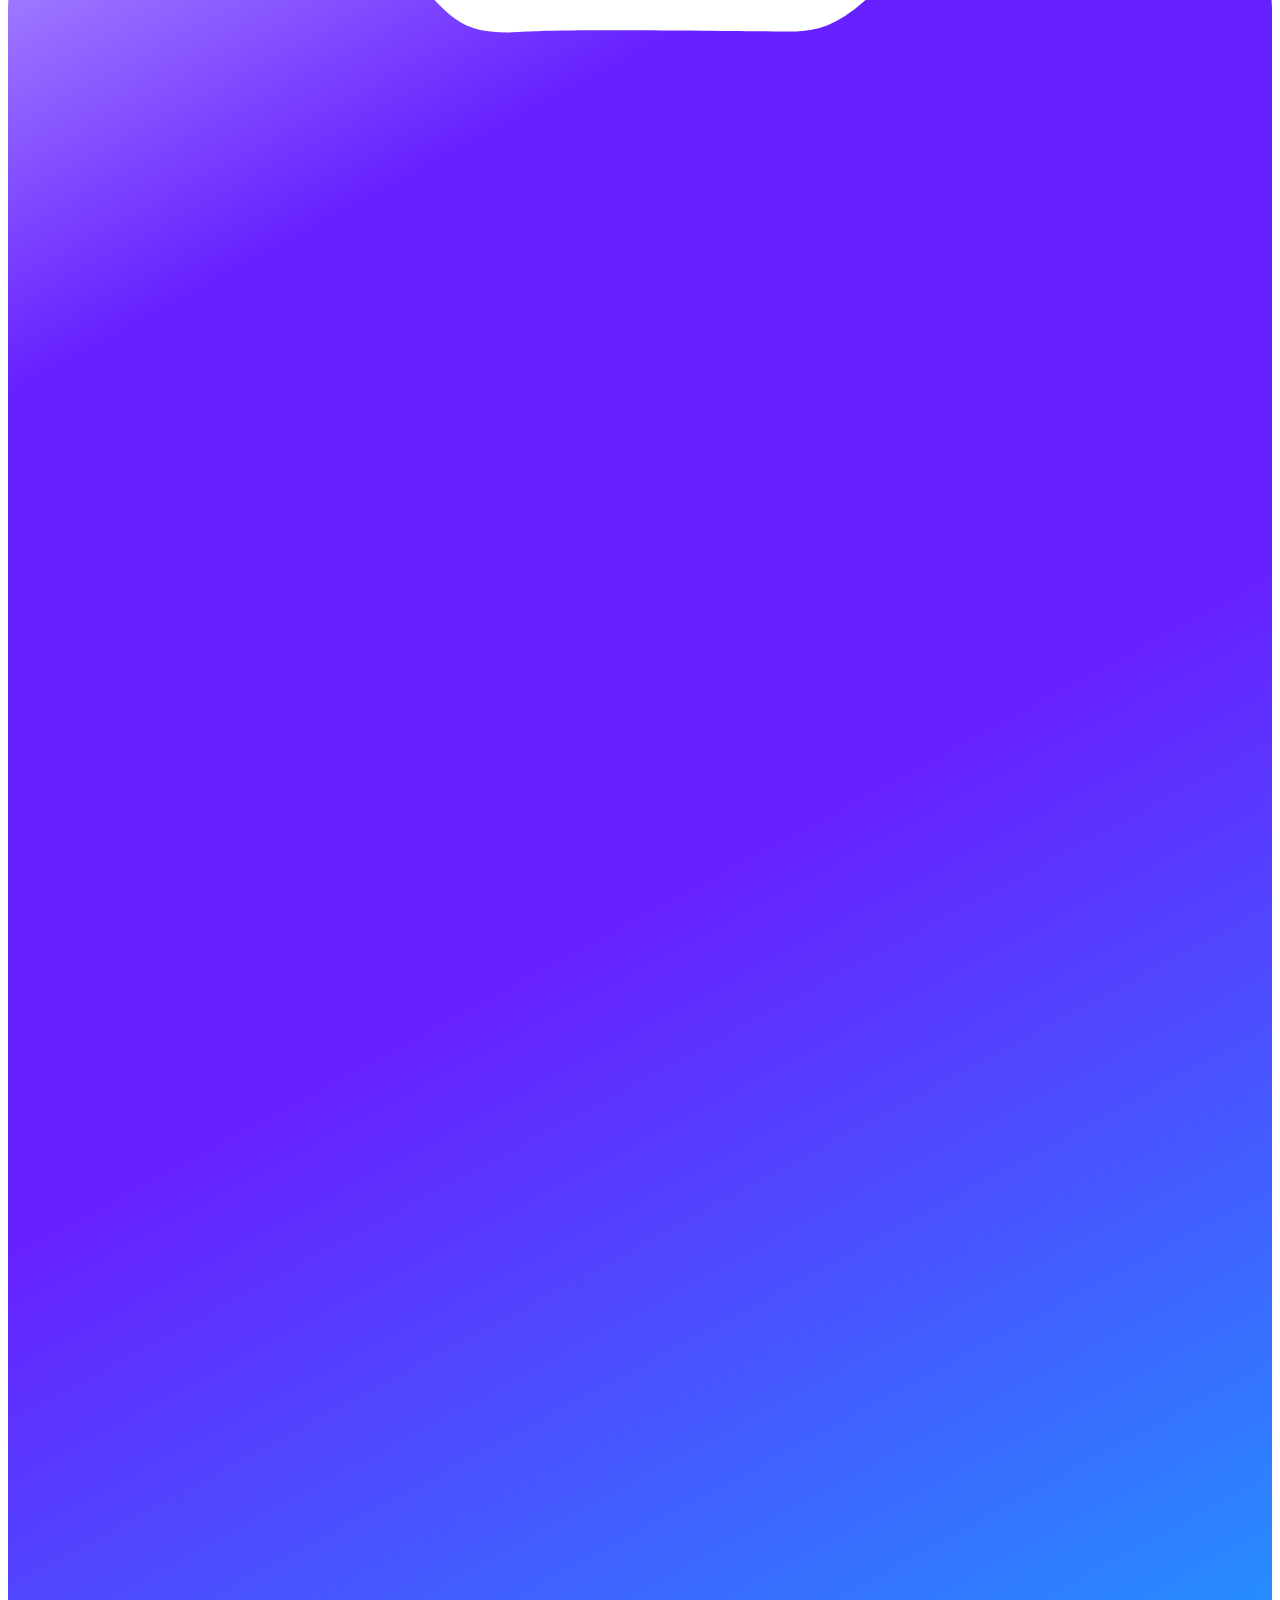
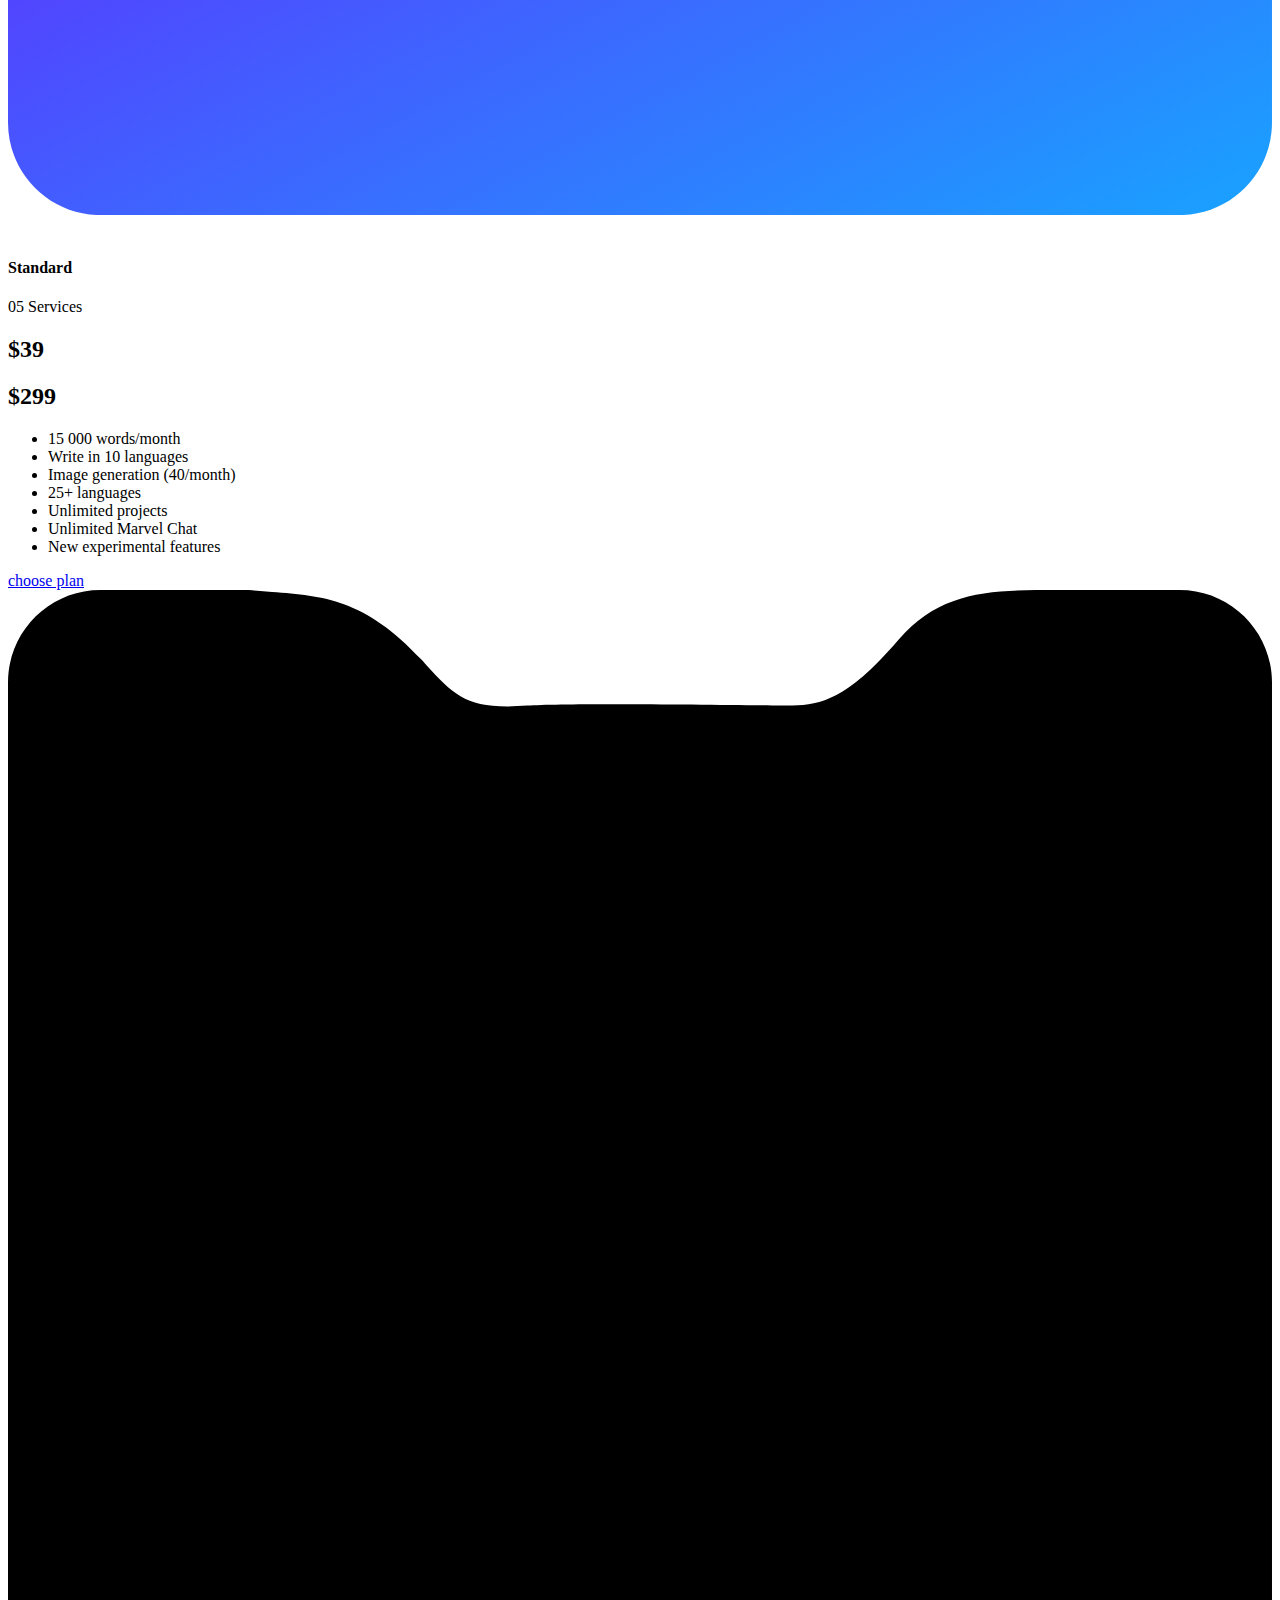
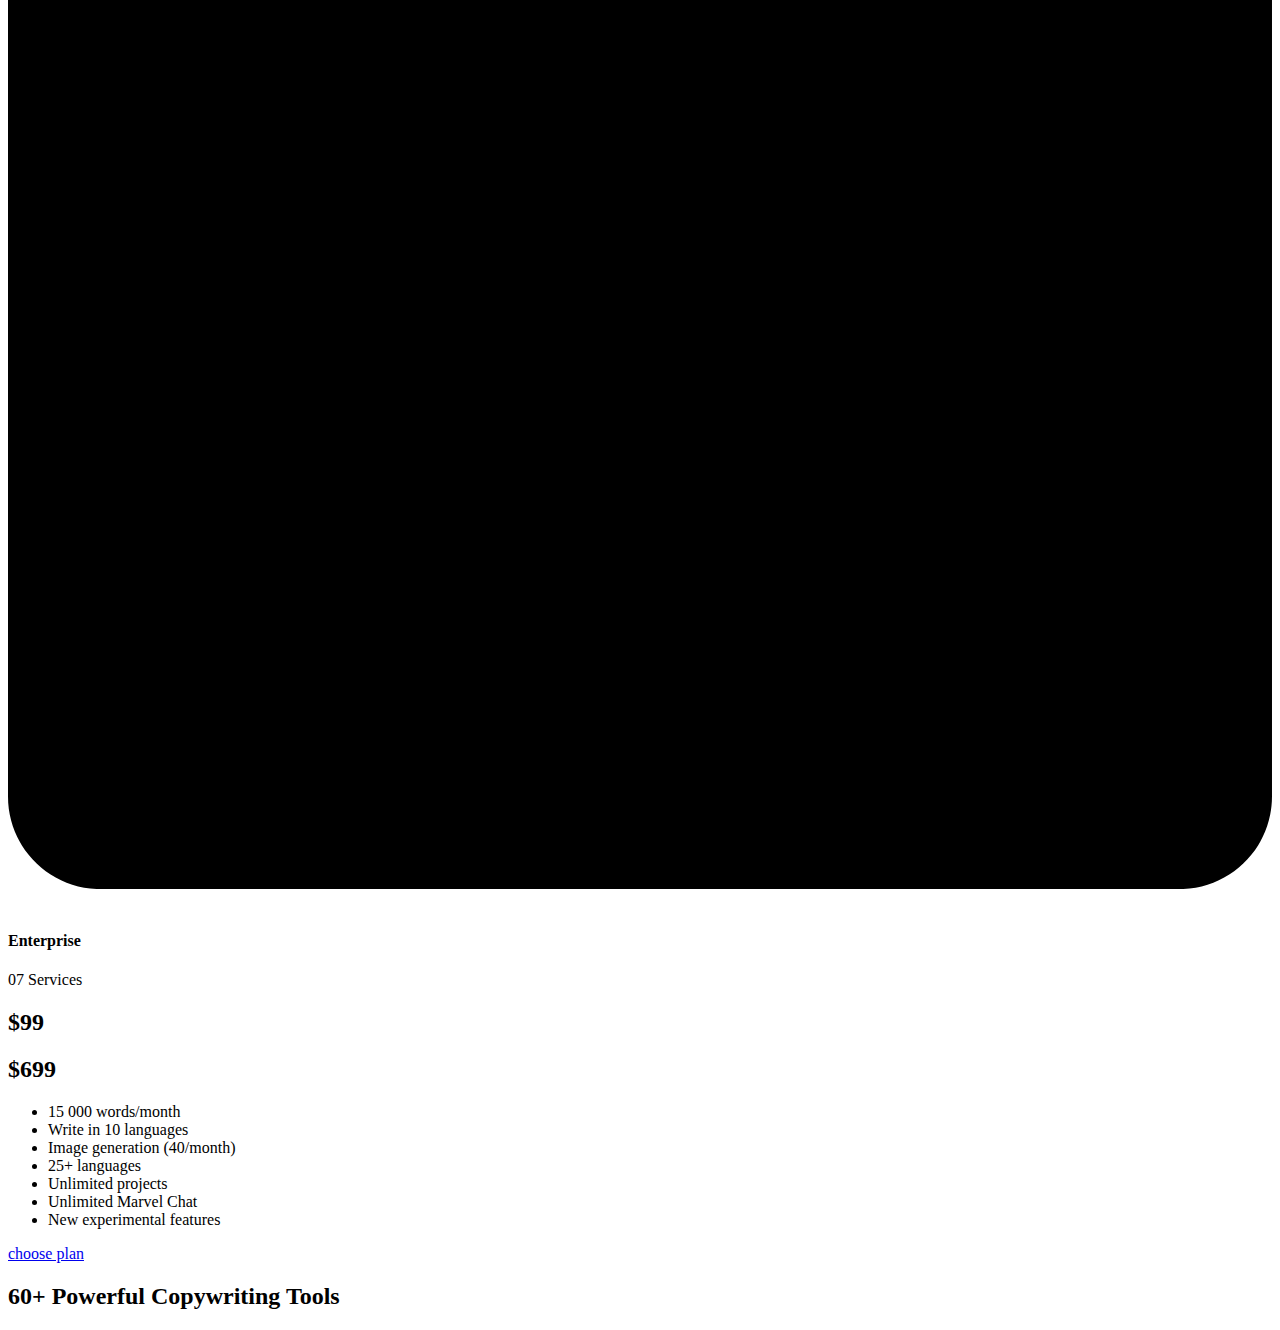
==== commit 0f8c5cc9: "INDEX AND NAVABAR" ====
--- a/index.html
+++ b/index.html
@@ -1,188 +1,823 @@
-<!DOCTYPE html>
-<html lang="en">
+<!doctype html>
+<html class="no-js" lang="en">
 
 <head>
-  <meta charset="UTF-8">
-  <meta name="viewport" content="width=device-width, initial-scale=1.0">
-  <title>Website Verification</title>
-  <link rel="stylesheet" href="styles.css">
-  <style>
-    #blogSection {
-    position: relative;
-    margin-top: 20px;
-    padding: 20px;
-    background-color: #f9f9f9;
-    border-radius: 5px;
-    box-shadow: 0 0 10px rgba(0, 0, 0, 0.1);
-    max-height: 400px; /* Set maximum height for scrolling */
-    overflow-y: auto; /* Enable vertical scrolling */
-  }
-  
-
-    .blog {
-      margin-bottom: 20px;
-    }
-
-    .blog h3 {
-      color: #333;
-      margin-top: 0;
-    }
-
-    .blog p {
-      color: #666;
-    }
-
-    .blog a {
-      color: #007bff;
-      text-decoration: none;
-    }
-
-    .blog a:hover {
-      text-decoration: underline;
-    }
-
-    /* Responsive Styling */
-    @media screen and (min-width: 768px) {
-      #blogSection {
-        position: fixed;
-        top: 120px;
-        /* Adjusted top position */
-        right: 20px;
-        width: 300px;
-        /* Adjust width as needed */
-      }
-    }
-
-    /* CSS for Form Section */
-    .form-container {
-      background-color: #f9f9f9;
-      border-radius: 5px;
-      padding: 20px;
-      box-shadow: 0 0 10px rgba(0, 0, 0, 0.1);
-      margin-top: 20px;
-    }
-
-    .form-container h2 {
-      margin-top: 0;
-    }
-
-    .form-container form {
-      margin-top: 20px;
-    }
-
-    .form-container input[type="text"],
-    .form-container input[type="email"],
-    .form-container textarea {
-      width: 100%;
-      padding: 10px;
-      margin-bottom: 10px;
-      border-radius: 5px;
-      border: 1px solid #ccc;
-    }
-
-    .form-container button {
-      background-color: #007bff;
-      color: #fff;
-      border: none;
-      border-radius: 5px;
-      padding: 10px 20px;
-      cursor: pointer;
-      display: block;
-      /* Ensure button is displayed as a block element */
-      width: 100%;
-      /* Make button full width */
-    }
-
-    .form-container button:hover {
-      background-color: #0056b3;
-    }
-
-    /* Responsive Styling for Form Container */
-    @media screen and (min-width: 768px) {
-      .form-container {
-        width: 300px;
-        position: fixed;
-        top: 180px;
-        /* Adjusted top position */
-        /* right: 20px; */
-      }
-
-      .form-container button {
-        width: auto;
-        /* Reset button width for larger screens */
-      }
-    }
-  </style>
+    <meta charset="utf-8">
+    <meta http-equiv="x-ua-compatible" content="ie=edge">
+    <title>Dex.AI - AI Writer & Tech Startup Landing Page Template</title>
+    <meta name="description" content="Dex.AI - AI Writer & Tech Startup Landing Page Template">
+    <meta name="viewport" content="width=device-width, initial-scale=1">
+    <!-- icons -->
+    <link rel="stylesheet" href="https://cdnjs.cloudflare.com/ajax/libs/font-awesome/6.5.1/css/all.min.css"
+    integrity="sha512-DTOQO9RWCH3ppGqcWaEA1BIZOC6xxalwEsw9c2QQeAIftl+Vegovlnee1c9QX4TctnWMn13TZye+giMm8e2LwA=="
+    crossorigin="anonymous" referrerpolicy="no-referrer" />
+    <link href='https://unpkg.com/boxicons@2.1.4/css/boxicons.min.css' rel='stylesheet'>
+    <link href='https://unpkg.com/boxicons@2.1.4/css/boxicons.min.css' rel='stylesheet'>
+    <!-- icon end -->
+
+
+    <link rel="shortcut icon" type="image/x-icon" href="assets/img/favicon.png">
+    <!-- Place favicon.ico in the root directory -->
+
+    <!-- CSS here -->
+    <link rel="stylesheet" href="assets/css/bootstrap.min.css">
+    <link rel="stylesheet" href="assets/css/animate.min.css">
+    <link rel="stylesheet" href="assets/css/magnific-popup.css">
+    <link rel="stylesheet" href="assets/css/fontawesome-all.min.css">
+    <link rel="stylesheet" href="assets/css/odometer.css">
+    <link rel="stylesheet" href="assets/css/slick.css">
+    <link rel="stylesheet" href="assets/css/select2.min.css">
+    <link rel="stylesheet" href="assets/css/animatedheadline.css">
+    <link rel="stylesheet" href="assets/css/aos.css">
+    <link rel="stylesheet" href="assets/css/default.css">
+    <link rel="stylesheet" href="assets/css/style.css">
+    <link rel="stylesheet" href="assets/css/responsive.css">
 </head>
 
 <body>
-  <header>
-    <h1>Website Verification</h1>
-  </header>
-  <div class="container">
-    <div id="verificationSection">
-      <h2>Verify Website</h2>
-      <form onsubmit="verifyWebsite(); return false;">
-        <input type="text" id="urlInput" placeholder="Enter website URL">
-        <button type="submit">Verify</button>
-        <div id="verificationResult"></div>
-      </form>
-      <img src="loading.gif" class="loading-gif" id="loadingGif" style="display: none;" alt="Loading">
-      <img src="success.gif" class="success-gif" id="successGif" style="display: none;" alt="Success">
-      <img src="failed.gif" class="failed-gif" id="failedGif" style="display: none;" alt="Failed">
+
+    <!-- Preloader -->
+    <div id="preloader">
+        <div class="spinner">
+            <div class="rect1"></div>
+            <div class="rect2"></div>
+            <div class="rect3"></div>
+            <div class="rect4"></div>
+            <div class="rect5"></div>
+        </div>
     </div>
-  </div>
-  <footer>
-    <p>@Mini project by Group Mr. Ashish Gore</p>
-  </footer>
-
-  <div id="blogSection">
-    <h2>Blog Section</h2>
-    <div class="blog">
-      <h3>How to Identify Fake Websites</h3>
-      <p>In the age of digital transformation, knowing how to identify fake websites is not just helpful; it’s
-        absolutely necessary to protect yourself online. </p>
-      <p>Read more <a href="https://www.digicert.com/blog/how-to-identify-fake-websites">here</a>.</p>
-    </div>
-    <div class="blog">
-      <h3>Seven tips to avoid online fraud</h3>
-      <p>Every year, millions of consumers fall victim to cybercrime. According to the FBI’s Internet Crime Complaint
-        Center, in 2015, consumers lost more than $1 billion from scams initiated through the web. In recognition of
-        June Internet Safety Month, here are seven tips to help consumers protect themselves from online fraud..</p>
-      <p>Read more <a href="https://www.centralbank.net/personal/security/security-news/seven-tips-to-avoid-online-fraud/">here</a>.</p>
-    </div>
-    <div class="blog">
-      <h3>The Importance of Secure Websites</h3>
-      <p>Sed eget est nec odio faucibus dignissim. Proin in finibus justo. Vivamus tincidunt vehicula tellus, nec
-        efficitur ante cursus ac.</p>
-      <p>Read more <a href="#">here</a>.</p>
-    </div>
-  </div>
-
-  <!-- Form Section -->
-
-  <div class="form-container">
-    <h2>Submit Potential Fake or Scam Website</h2>
-
-    <form action="https://api.web3forms.com/submit" method="POST">
-
-      <!-- Replace with your Access Key -->
-      <input type="hidden" name="access_key" value="3687f465-781f-4460-bfaf-7010fb862391">
-
-      <!-- Form Inputs. Each input must have a name="" attribute -->
-      <input type="text" name="name" placeholder="Enter Website Name" required>
-      <input type="url" name="url" placeholder="Enter url" required>
-      <textarea name="message" placeholder="Enter Details of Website" required></textarea>
-
-      <!-- hCaptcha Spam Protection -->
-      <div class="h-captcha" data-captcha="true"></div>
-
-      <button type="submit">Submit Form</button>
-
-    </form>
-  </div>
-  <script src="https://web3forms.com/client/script.js" async defer></script>
-  <script src="script.js"></script>
-</body>
-
-</html>+    <!-- Preloader -->
+
+    <!-- Scroll-top -->
+    <button class="scroll-top scroll-to-target" data-target="html">
+            <i class="fas fa-angle-up"></i>
+        </button>
+    <!-- Scroll-top-end-->
+
+    <!-- header-area -->
+    <header>
+        <div id="sticky-header" class="menu-area transparent-header">
+            <div class="container custom-container">
+                <div class="row">
+                    <div class="col-12">
+                        <div class="mobile-nav-toggler"><i class="fas fa-bars"></i></div>
+                        <div class="menu-wrap">
+                            <nav class="menu-nav">
+                                <div class="logo">
+                                    <a href="index.html"><img src="assets/img/logo/logo.png" alt="Logo"></a>
+                                </div>
+                                <div class="navbar-wrap main-menu d-none d-lg-flex">
+                                    <ul class="navigation">
+
+                                        <li class="menu-item-has-children"><a href="#">Products</a>
+                                            <ul class="sub-menu">
+                                                <li><a href="benefits.html">Benefits</a></li>
+                                                <li><a href="features.html">Features</a></li>
+                                                <li><a href="Vbuilder.html">Visual Builder</a></li>
+                                                <li><a href="DResponses.html">Dynamic Responses</a></li>
+                                                <li><a href="AIntelligence.html">Artificial Intelligence</a></li>
+                                                <li><a href="analytics.html">Analytics</a></li>
+                                                <li><a href="connect.html">Connect</a></li>
+                                                <li><a href="solution.html"><u>Solution</u></a></li>
+                                                <li><a href="marketing.html"><i class="fa-solid fa-bullhorn"></i> Marketing</a></li>
+                                                <li><a href="sales.html"><i class="fa-solid fa-cart-shopping"></i>  Sales</a></li>
+                                                <li><a href="support.html"><i class="fa-regular fa-circle-user"></i>  Support</a></li>
+                                                <li><a href="education.html"><i class="fa-solid fa-graduation-cap"></i>  Education</a></li>
+                                                <li><a href="enterprise.html"> <i class="fa-solid fa-earth-americas"></i>  Enterprise</a></li>
+                                                <li><a href="healthcare.html"><i class="fa-regular fa-heart"></i>  Healthcare</a></li>
+                                            </ul>
+                                        </li>
+                                        <!-- <li class="active menu-item-has-children tg-mega-menu-has-children"><a href="#">Product</a>
+                                            <div class="tg-mega-menu-wrap black-bg">
+                                                <div class="row row-cols-1 row-cols-lg-4 row-cols-xl-4">
+                                                    <div class="col">
+                                                        <div class="mega-menu-item active">
+                                                            <div class="mega-menu-thumb">
+                                                                <a href="index.html"><img src="assets/img/images/home_img01.jpg" alt=""></a>
+                                                            </div>
+                                                            <div class="mega-menu-content">
+                                                                <h4 class="title"><a href="index.html">01: Ai Content Writer</a></h4>
+                                                            </div>
+                                                        </div>
+                                                    </div>
+                                                    <div class="col">
+                                                        <div class="mega-menu-item">
+                                                            <div class="mega-menu-thumb">
+                                                                <a href="index-2.html"><img src="assets/img/images/home_img02.jpg" alt=""></a>
+                                                            </div>
+                                                            <div class="mega-menu-content">
+                                                                <h4 class="title"><a href="index-2.html">02: Text to Video Ai</a></h4>
+                                                            </div>
+                                                        </div>
+                                                    </div>
+                                                    <div class="col">
+                                                        <div class="mega-menu-item">
+                                                            <div class="mega-menu-thumb">
+                                                                <a href="index-3.html"><img src="assets/img/images/home_img03.jpg" alt=""></a>
+                                                            </div>
+                                                            <div class="mega-menu-content">
+                                                                <h4 class="title"><a href="index-3.html">03:Text to Speech Ai</a></h4>
+                                                            </div>
+                                                        </div>
+                                                    </div>
+                                                    <div class="col">
+                                                        <div class="mega-menu-item">
+                                                            <div class="mega-menu-thumb">
+                                                                <img src="assets/img/images/coming_soon.jpg" alt="">
+                                                            </div>
+                                                            <div class="mega-menu-content">
+                                                                <h4 class="title">04: Coming Soon</h4>
+                                                            </div>
+                                                        </div>
+                                                    </div>
+                                                </div>
+                                            </div> -->
+                                        </li>
+                                        <!-- <li><a href="#sectionp">Product</a></li> -->
+                                        <li class="menu-item-has-children"><a href="#">Integration</a>
+                                            <ul class="sub-menu">
+                                                <li><a href="ChatWidget.html"><i class="fa-solid fa-message"></i>  Chat Widget</a></li>
+                                                <li><a href="LiveChat.html"><i class="fa-solid fa-headset"></i>  Live Chat</a></li>
+                                                <li><a href="HelpDesk.html"><i class="fa-regular fa-square-check"></i>  Help Desk</a></li>
+                                                <li><a href="msg.html"><i class="fa-brands fa-facebook-messenger"></i>  FaceBook Messenger</a></li>
+                                                <li><a href="shopify.html"><i class="fa-brands fa-shopify"></i>  Shopify</a></li>
+                                                <li><a href="slack.html"><i class="fa-brands fa-slack"></i>  Slack</a></li>
+                                                <li><a href="wordpress.html"><i class="fa-brands fa-wordpress-simple"></i>  WordPress</a></li>
+                                                <li><a href="integration.html">See all Integration</a></li>
+                                            </ul>
+                                        </li>
+                                        
+
+                                        <li class="menu-item-has-children"><a href="#">Resources</a>
+                                            <ul class="sub-menu">
+                                                <li><a href="HelpCenter.html"><i class="fa-solid fa-handshake-angle"></i>  Help Center</a></li>
+                                                <li><a href="Template.html"><i class="fa-solid fa-layer-group"></i>  Template</a></li>
+                                                <li><a href="HelpDesk.html"><i class="fa-brands fa-uncharted"></i>  API & Developers</a></li>
+                                                <li><a href="PartnerProgram.html"><i class="fa-regular fa-star"></i>  Partner Program</a></li>
+                                                <li><a href="SystemStatus.html"><i class="fa-regular fa-circle-check"></i>  System Status</a></li>
+                                                <li><a href="LEARN.html"><u><b>LEARN</b></u></a></li>
+                                                <li><a href="ChatBotAcademy.html"><b>ChatBot Academy </b><br> <small>Become a chatbot designer</small></a></li>
+                                                <li><a href="ChatBotBestPracties.html"><b>ChatBot Best Practices</b> <br> <small>Design successful chatbots</small></a></li>
+                                                
+                                                <li><a href="blog.html"><b>Blog</b> <br> <small>Tips on using chatbots</small></a></li>
+                                                
+                                                <li><a href="blog-details.html">Blog Details</a></li>
+                                            </ul>
+                                        </li>
+                                        <li><a href="contact.html">Pricing</a></li>
+                                    </ul>
+                                </div>
+                                <div class="header-action d-none d-md-block">
+                                    <ul class="list-wrap">
+                                        <li class="header-lang">
+                                            <div class="dropdown">
+                                                <button class="dropdown-toggle" type="button" id="dropdownMenuButton1" data-bs-toggle="dropdown" aria-haspopup="true" aria-expanded="false">
+                                                        <img src="assets/img/icon/united-states.jpg" alt="">EN
+                                                    </button>
+                                                <div class="dropdown-menu" aria-labelledby="dropdownMenuButton1">
+                                                    <a class="dropdown-item" href="index.html"><img src="assets/img/icon/russia.jpg" alt="">RUS</a>
+                                                    <a class="dropdown-item" href="index.html"><img src="assets/img/icon/india.jpg" alt="">IND</a>
+                                                    <a class="dropdown-item" href="index.html"><img src="assets/img/icon/bangladesh.jpg" alt="">BAN</a>
+                                                </div>
+                                            </div>
+                                        </li>
+                                        <!-- <button class="btn btn-primary">Log In</button> -->
+                                        <li class="header-btn"><a href="login.html" class="btn">Sign Up Free</a></li>
+                                        
+                                    </ul>
+                                </div>
+                            </nav>
+                        </div>
+
+                        <!-- Mobile Menu  -->
+                        <div class="mobile-menu">
+                            <nav class="menu-box">
+                                <div class="close-btn"><i class="fas fa-times"></i></div>
+                                <div class="nav-logo">
+                                    <a href="index.html"><img src="assets/img/logo/logo.png" alt="Logo"></a>
+                                </div>
+                                <div class="menu-outer">
+                                    <!--Here Menu Will Come Automatically Via Javascript / Same Menu as in Header-->
+                                </div>
+                                <div class="social-links">
+                                    <ul class="clearfix list-wrap">
+                                        <li><a href="#"><i class="fab fa-facebook-f"></i></a></li>
+                                        <li><a href="#"><i class="fab fa-twitter"></i></a></li>
+                                        <li><a href="#"><i class="fab fa-instagram"></i></a></li>
+                                        <li><a href="#"><i class="fab fa-linkedin-in"></i></a></li>
+                                        <li><a href="#"><i class="fab fa-youtube"></i></a></li>
+                                    </ul>
+                                </div>
+                            </nav>
+                        </div>
+                        <div class="menu-backdrop"></div>
+                        <!-- End Mobile Menu -->
+
+                    </div>
+                </div>
+            </div>
+        </div>
+    </header>
+    <!-- header-area-end -->
+
+    <!-- main-area -->
+    <main class="main-content fix">
+        <div class="noise-bg" data-background="assets/img/bg/noise_bg.png"></div>
+        <div class="main-shape" data-background="assets/img/images/main_shape.png"></div>
+
+        <!-- banner-area -->
+        <section class="banner-area">
+            <div class="container">
+                <div class="row">
+                    <div class="col-lg-12">
+                        <div class="banner-content ta-animated-headline">
+                            <h2 class="title ah-headline wow fadeInUp" data-wow-delay=".2s"><span>Whatever You want to ask- DEX.AI has the</span>
+                                <span class="ah-words-wrapper">
+                                        <b class="is-visible">Answers</b>
+                                        <b>Solutions</b>
+                                    </span>
+                            </h2>
+                            <h2 class="title d-none wow fadeInUp" data-wow-delay=".2s">Whatever You want to ask- DEX.AI has the <span>Answers,</span> <span>Solutions</span></h2>
+                            <p class="wow fadeInUp" data-wow-delay=".4s">Artificial intelligence makes it fast & easy to create content for your blog, social media, website, and more! Rated 5/5 stars in 3,000+ reviews.</p>
+                            <div class="banner-btn">
+                                <a href="login.html" class="gradient-btn wow fadeInLeft" data-wow-delay=".6s">start a free trial</a>
+                                <a href="work.html" class="gradient-btn gradient-btn-two wow fadeInRight" data-wow-delay=".6s">how dex.ai work</a>
+                            </div>
+                        </div>
+                    </div>
+                </div>
+            </div>
+        </section>
+        <!-- banner-area-end -->
+
+        <!-- video-area -->
+        <div class="video-area">
+            <div class="video-shape">
+                <svg height="1192" viewBox="0 0 1920 1192" fill="none" xmlns="http://www.w3.org/2000/svg">
+                        <path stroke="url(#paint0_linear_2840_46)" stroke-width="7" stroke-dasharray="10 10" d="M-40.9996 902C-8.39405 961.001 87.0357 1262.13 234 1171.5C385.21 1078.25 424.961 618.039 479.564 680.288C534.166 742.538 625.164 842.979 735.172 706.451C845.181 569.923 839.697 412.37 1093.03 631.043C1346.36 849.717 1371.47 413.985 1477.97 274.534C1584.48 135.083 1738.61 381.41 1830.32 343.155C1922.04 304.9 1862.93 -74.0337 2236.96 18.2495" />
+                        <defs>
+                            <linearGradient id="paint0_linear_2840_46" x1="2117.79" y1="34.1404" x2="83.2194" y2="768.35"
+                                gradientUnits="userSpaceOnUse">
+                                <stop offset="0" stop-color="rgba(200 189 255)" />
+                                <stop offset="0.13824" stop-color="#BAA6FF" />
+                                <stop offset="0.337481" stop-color="#6721FF" />
+                                <stop offset="0.900573" stop-color="#180048" />
+                                <stop offset="1" stop-color="#00CBFF" />
+                            </linearGradient>
+                        </defs>
+                    </svg>
+            </div>
+            <div class="container custom-container">
+                <div class="row">
+                    <div class="col-lg-12">
+                        <div class="video-wrap">
+                            <video class="live-video" loop autoplay muted>
+                                    <source src="assets/videos/video_01.mp4" type="video/mp4">
+                                    <source src="assets/videos/video_01.ogg" type="video/ogg">
+                                </video>
+                        </div>
+                    </div>
+                </div>
+            </div>
+        </div>
+        <!-- video-area-end -->
+
+        <!-- counter-area -->
+        <section class="counter-area pt-150 pb-90">
+            <div class="container">
+                <div class="row justify-content-center">
+                    <div class="col-lg-4 col-md-6">
+                        <div class="counter-item">
+                            <h2 class="count">3DAYS</h2>
+                            <p>Average Saved / Week</p>
+                        </div>
+                    </div>
+                    <div class="col-lg-4 col-md-6">
+                        <div class="counter-item">
+                            <h2 class="count">$400000</h2>
+                            <p>Trained AI Model</p>
+                        </div>
+                    </div>
+                    <div class="col-lg-4 col-md-6">
+                        <div class="counter-item">
+                            <h2 class="count">480+</h2>
+                            <p>Powerful AI Business Tools</p>
+                        </div>
+                    </div>
+                </div>
+            </div>
+        </section>
+        <!-- counter-area-end -->
+
+        <!-- writing-area -->
+        <section class="writing-area pb-120">
+            <div class="container">
+                <div class="row">
+                    <div class="col-lg-12">
+                        <div class="section-title text-center mb-80">
+                            <h2 class="title title-animation">Start writing <span>10x faster</span> with AI</h2>
+                        </div>
+                    </div>
+                </div>
+                <div class="row justify-content-center">
+                    <div class="col-xl-4 col-lg-6 col-md-6 col-sm-9">
+                        <div class="writing-item">
+                            <div class="writing-shape">
+                                <svg viewBox="0 0 417 207" fill="none" xmlns="http://www.w3.org/2000/svg" x="0px" y="0px" preserveAspectRatio="none">
+                                        <g opacity="0.1">
+                                            <path fill-rule="evenodd" clip-rule="evenodd" d="M0 96C0 82 7.5 73 26.2229 76.38C43.8225 79.5573 73.5 62.5 65 34C58.0931 10.8417 68.4854 0.0152226 90.4536 0H387C403.569 0 417 13.4315 417 30V177C417 193.569 403.569 207 387 207H30C13.4315 207 0 193.569 0 177V96Z" fill="currentcolor" />
+                                            <path d="M26.2229 76.38L26.0452 77.3641L26.0452 77.3641L26.2229 76.38ZM65 34L64.0417 34.2858L65 34ZM90.4536 0L90.4536 -1L90.4529 -1L90.4536 0ZM26.4005 75.3959C16.8849 73.6781 9.9765 75.0628 5.4433 78.9101C0.915622 82.7526 -1 88.8465 -1 96H1C1 89.1535 2.83438 83.7474 6.73743 80.4349C10.6349 77.1272 16.838 75.7019 26.0452 77.3641L26.4005 75.3959ZM64.0417 34.2858C68.1618 48.1001 63.0533 59.0984 54.7432 66.3139C46.3758 73.5791 34.8545 76.9221 26.4005 75.3959L26.0452 77.3641C35.1909 79.0152 47.3082 75.4182 56.0544 67.8241C64.858 60.1802 70.3382 48.3998 65.9583 33.7142L64.0417 34.2858ZM90.4529 -1C79.3517 -0.992307 70.8799 1.74143 66.1176 7.69682C61.3388 13.673 60.5475 22.57 64.0417 34.2858L65.9583 33.7142C62.5456 22.2717 63.4971 14.1764 67.6796 8.94589C71.8788 3.69466 79.5873 1.00753 90.4543 1L90.4529 -1ZM90.4536 1H387V-1H90.4536V1ZM387 1C403.016 1 416 13.9837 416 30H418C418 12.8792 404.121 -1 387 -1V1ZM416 30V177H418V30H416ZM416 177C416 193.016 403.016 206 387 206V208C404.121 208 418 194.121 418 177H416ZM387 206H30V208H387V206ZM30 206C13.9837 206 1 193.016 1 177H-1C-1 194.121 12.8792 208 30 208V206ZM1 177V96H-1V177H1Z" fill="currentcolor" />
+                                        </g>
+                                    </svg>
+                            </div>
+                            <div class="writing-icon">
+                                <i class="far fa-brain"></i>
+                            </div>
+                            <div class="writing-content">
+                                <h4 class="title">The GPT-3.5 language</h4>
+                                <p>Unlike anything you've experienced - unique and unimaginable capabilities.</p>
+                                <a href="work.html" class="link-btn">Try Gpt-3.5 language<i class="far fa-arrow-right"></i></a>
+                            </div>
+                        </div>
+                    </div>
+                    <div class="col-xl-4 col-lg-6 col-md-6 col-sm-9">
+                        <div class="writing-item">
+                            <div class="writing-shape">
+                                <svg viewBox="0 0 417 207" fill="none" xmlns="http://www.w3.org/2000/svg" x="0px" y="0px" preserveAspectRatio="none">
+                                        <g opacity="0.1">
+                                            <path fill-rule="evenodd" clip-rule="evenodd" d="M0 96C0 82 7.5 73 26.2229 76.38C43.8225 79.5573 73.5 62.5 65 34C58.0931 10.8417 68.4854 0.0152226 90.4536 0H387C403.569 0 417 13.4315 417 30V177C417 193.569 403.569 207 387 207H30C13.4315 207 0 193.569 0 177V96Z" fill="currentcolor" />
+                                            <path d="M26.2229 76.38L26.0452 77.3641L26.0452 77.3641L26.2229 76.38ZM65 34L64.0417 34.2858L65 34ZM90.4536 0L90.4536 -1L90.4529 -1L90.4536 0ZM26.4005 75.3959C16.8849 73.6781 9.9765 75.0628 5.4433 78.9101C0.915622 82.7526 -1 88.8465 -1 96H1C1 89.1535 2.83438 83.7474 6.73743 80.4349C10.6349 77.1272 16.838 75.7019 26.0452 77.3641L26.4005 75.3959ZM64.0417 34.2858C68.1618 48.1001 63.0533 59.0984 54.7432 66.3139C46.3758 73.5791 34.8545 76.9221 26.4005 75.3959L26.0452 77.3641C35.1909 79.0152 47.3082 75.4182 56.0544 67.8241C64.858 60.1802 70.3382 48.3998 65.9583 33.7142L64.0417 34.2858ZM90.4529 -1C79.3517 -0.992307 70.8799 1.74143 66.1176 7.69682C61.3388 13.673 60.5475 22.57 64.0417 34.2858L65.9583 33.7142C62.5456 22.2717 63.4971 14.1764 67.6796 8.94589C71.8788 3.69466 79.5873 1.00753 90.4543 1L90.4529 -1ZM90.4536 1H387V-1H90.4536V1ZM387 1C403.016 1 416 13.9837 416 30H418C418 12.8792 404.121 -1 387 -1V1ZM416 30V177H418V30H416ZM416 177C416 193.016 403.016 206 387 206V208C404.121 208 418 194.121 418 177H416ZM387 206H30V208H387V206ZM30 206C13.9837 206 1 193.016 1 177H-1C-1 194.121 12.8792 208 30 208V206ZM1 177V96H-1V177H1Z" fill="currentcolor" />
+                                        </g>
+                                    </svg>
+                            </div>
+                            <div class="writing-icon">
+                                <i class="far fa-chart-line"></i>
+                            </div>
+                            <div class="writing-content">
+                                <h4 class="title">Grow with the use of AI</h4>
+                                <p>Unlike anything you've experienced - unique and unimaginable capabilities.</p>
+                                <a href="work.html" class="link-btn">Try use of AI<i class="far fa-arrow-right"></i></a>
+                            </div>
+                        </div>
+                    </div>
+                    <div class="col-xl-4 col-lg-6 col-md-6 col-sm-9">
+                        <div class="writing-item">
+                            <div class="writing-shape">
+                                <svg viewBox="0 0 417 207" fill="none" xmlns="http://www.w3.org/2000/svg" x="0px" y="0px" preserveAspectRatio="none">
+                                        <g opacity="0.1">
+                                            <path fill-rule="evenodd" clip-rule="evenodd" d="M0 96C0 82 7.5 73 26.2229 76.38C43.8225 79.5573 73.5 62.5 65 34C58.0931 10.8417 68.4854 0.0152226 90.4536 0H387C403.569 0 417 13.4315 417 30V177C417 193.569 403.569 207 387 207H30C13.4315 207 0 193.569 0 177V96Z" fill="currentcolor" />
+                                            <path d="M26.2229 76.38L26.0452 77.3641L26.0452 77.3641L26.2229 76.38ZM65 34L64.0417 34.2858L65 34ZM90.4536 0L90.4536 -1L90.4529 -1L90.4536 0ZM26.4005 75.3959C16.8849 73.6781 9.9765 75.0628 5.4433 78.9101C0.915622 82.7526 -1 88.8465 -1 96H1C1 89.1535 2.83438 83.7474 6.73743 80.4349C10.6349 77.1272 16.838 75.7019 26.0452 77.3641L26.4005 75.3959ZM64.0417 34.2858C68.1618 48.1001 63.0533 59.0984 54.7432 66.3139C46.3758 73.5791 34.8545 76.9221 26.4005 75.3959L26.0452 77.3641C35.1909 79.0152 47.3082 75.4182 56.0544 67.8241C64.858 60.1802 70.3382 48.3998 65.9583 33.7142L64.0417 34.2858ZM90.4529 -1C79.3517 -0.992307 70.8799 1.74143 66.1176 7.69682C61.3388 13.673 60.5475 22.57 64.0417 34.2858L65.9583 33.7142C62.5456 22.2717 63.4971 14.1764 67.6796 8.94589C71.8788 3.69466 79.5873 1.00753 90.4543 1L90.4529 -1ZM90.4536 1H387V-1H90.4536V1ZM387 1C403.016 1 416 13.9837 416 30H418C418 12.8792 404.121 -1 387 -1V1ZM416 30V177H418V30H416ZM416 177C416 193.016 403.016 206 387 206V208C404.121 208 418 194.121 418 177H416ZM387 206H30V208H387V206ZM30 206C13.9837 206 1 193.016 1 177H-1C-1 194.121 12.8792 208 30 208V206ZM1 177V96H-1V177H1Z" fill="currentcolor" />
+                                        </g>
+                                    </svg>
+                            </div>
+                            <div class="writing-icon">
+                                <i class="fal fa-lightbulb-on"></i>
+                            </div>
+                            <div class="writing-content">
+                                <h4 class="title">Optimized for conversions</h4>
+                                <p>Unlike anything you've experienced - unique and unimaginable capabilities.</p>
+                                <a href="work.html" class="link-btn">Try conversions<i class="far fa-arrow-right"></i></a>
+                            </div>
+                        </div>
+                    </div>
+                    <div class="col-xl-4 col-lg-6 col-md-6 col-sm-9">
+                        <div class="writing-item">
+                            <div class="writing-shape">
+                                <svg viewBox="0 0 417 207" fill="none" xmlns="http://www.w3.org/2000/svg" x="0px" y="0px" preserveAspectRatio="none">
+                                        <g opacity="0.1">
+                                            <path fill-rule="evenodd" clip-rule="evenodd" d="M0 96C0 82 7.5 73 26.2229 76.38C43.8225 79.5573 73.5 62.5 65 34C58.0931 10.8417 68.4854 0.0152226 90.4536 0H387C403.569 0 417 13.4315 417 30V177C417 193.569 403.569 207 387 207H30C13.4315 207 0 193.569 0 177V96Z" fill="currentcolor" />
+                                            <path d="M26.2229 76.38L26.0452 77.3641L26.0452 77.3641L26.2229 76.38ZM65 34L64.0417 34.2858L65 34ZM90.4536 0L90.4536 -1L90.4529 -1L90.4536 0ZM26.4005 75.3959C16.8849 73.6781 9.9765 75.0628 5.4433 78.9101C0.915622 82.7526 -1 88.8465 -1 96H1C1 89.1535 2.83438 83.7474 6.73743 80.4349C10.6349 77.1272 16.838 75.7019 26.0452 77.3641L26.4005 75.3959ZM64.0417 34.2858C68.1618 48.1001 63.0533 59.0984 54.7432 66.3139C46.3758 73.5791 34.8545 76.9221 26.4005 75.3959L26.0452 77.3641C35.1909 79.0152 47.3082 75.4182 56.0544 67.8241C64.858 60.1802 70.3382 48.3998 65.9583 33.7142L64.0417 34.2858ZM90.4529 -1C79.3517 -0.992307 70.8799 1.74143 66.1176 7.69682C61.3388 13.673 60.5475 22.57 64.0417 34.2858L65.9583 33.7142C62.5456 22.2717 63.4971 14.1764 67.6796 8.94589C71.8788 3.69466 79.5873 1.00753 90.4543 1L90.4529 -1ZM90.4536 1H387V-1H90.4536V1ZM387 1C403.016 1 416 13.9837 416 30H418C418 12.8792 404.121 -1 387 -1V1ZM416 30V177H418V30H416ZM416 177C416 193.016 403.016 206 387 206V208C404.121 208 418 194.121 418 177H416ZM387 206H30V208H387V206ZM30 206C13.9837 206 1 193.016 1 177H-1C-1 194.121 12.8792 208 30 208V206ZM1 177V96H-1V177H1Z" fill="currentcolor" />
+                                        </g>
+                                    </svg>
+                            </div>
+                            <div class="writing-icon">
+                                <i class="fal fa-globe"></i>
+                            </div>
+                            <div class="writing-content">
+                                <h4 class="title">Supports 26 languages</h4>
+                                <p>Unlike anything you've experienced - unique and unimaginable capabilities.</p>
+                                <a href="work.html" class="link-btn">Try supports languages<i class="far fa-arrow-right"></i></a>
+                            </div>
+                        </div>
+                    </div>
+                    <div class="col-xl-4 col-lg-6 col-md-6 col-sm-9">
+                        <div class="writing-item">
+                            <div class="writing-shape">
+                                <svg viewBox="0 0 417 207" fill="none" xmlns="http://www.w3.org/2000/svg" x="0px" y="0px" preserveAspectRatio="none">
+                                        <g opacity="0.1">
+                                            <path fill-rule="evenodd" clip-rule="evenodd" d="M0 96C0 82 7.5 73 26.2229 76.38C43.8225 79.5573 73.5 62.5 65 34C58.0931 10.8417 68.4854 0.0152226 90.4536 0H387C403.569 0 417 13.4315 417 30V177C417 193.569 403.569 207 387 207H30C13.4315 207 0 193.569 0 177V96Z" fill="currentcolor" />
+                                            <path d="M26.2229 76.38L26.0452 77.3641L26.0452 77.3641L26.2229 76.38ZM65 34L64.0417 34.2858L65 34ZM90.4536 0L90.4536 -1L90.4529 -1L90.4536 0ZM26.4005 75.3959C16.8849 73.6781 9.9765 75.0628 5.4433 78.9101C0.915622 82.7526 -1 88.8465 -1 96H1C1 89.1535 2.83438 83.7474 6.73743 80.4349C10.6349 77.1272 16.838 75.7019 26.0452 77.3641L26.4005 75.3959ZM64.0417 34.2858C68.1618 48.1001 63.0533 59.0984 54.7432 66.3139C46.3758 73.5791 34.8545 76.9221 26.4005 75.3959L26.0452 77.3641C35.1909 79.0152 47.3082 75.4182 56.0544 67.8241C64.858 60.1802 70.3382 48.3998 65.9583 33.7142L64.0417 34.2858ZM90.4529 -1C79.3517 -0.992307 70.8799 1.74143 66.1176 7.69682C61.3388 13.673 60.5475 22.57 64.0417 34.2858L65.9583 33.7142C62.5456 22.2717 63.4971 14.1764 67.6796 8.94589C71.8788 3.69466 79.5873 1.00753 90.4543 1L90.4529 -1ZM90.4536 1H387V-1H90.4536V1ZM387 1C403.016 1 416 13.9837 416 30H418C418 12.8792 404.121 -1 387 -1V1ZM416 30V177H418V30H416ZM416 177C416 193.016 403.016 206 387 206V208C404.121 208 418 194.121 418 177H416ZM387 206H30V208H387V206ZM30 206C13.9837 206 1 193.016 1 177H-1C-1 194.121 12.8792 208 30 208V206ZM1 177V96H-1V177H1Z" fill="currentcolor" />
+                                        </g>
+                                    </svg>
+                            </div>
+                            <div class="writing-icon">
+                                <i class="fal fa-user-friends"></i>
+                            </div>
+                            <div class="writing-content">
+                                <h4 class="title">Streamline collaboration</h4>
+                                <p>Unlike anything you've experienced - unique and unimaginable capabilities.</p>
+                                <a href="work.html" class="link-btn">Try streamline<i class="far fa-arrow-right"></i></a>
+                            </div>
+                        </div>
+                    </div>
+                    <div class="col-xl-4 col-lg-6 col-md-6 col-sm-9">
+                        <div class="writing-item">
+                            <div class="writing-shape">
+                                <svg viewBox="0 0 417 207" fill="none" xmlns="http://www.w3.org/2000/svg" x="0px" y="0px" preserveAspectRatio="none">
+                                        <g opacity="0.1">
+                                            <path fill-rule="evenodd" clip-rule="evenodd" d="M0 96C0 82 7.5 73 26.2229 76.38C43.8225 79.5573 73.5 62.5 65 34C58.0931 10.8417 68.4854 0.0152226 90.4536 0H387C403.569 0 417 13.4315 417 30V177C417 193.569 403.569 207 387 207H30C13.4315 207 0 193.569 0 177V96Z" fill="currentcolor" />
+                                            <path d="M26.2229 76.38L26.0452 77.3641L26.0452 77.3641L26.2229 76.38ZM65 34L64.0417 34.2858L65 34ZM90.4536 0L90.4536 -1L90.4529 -1L90.4536 0ZM26.4005 75.3959C16.8849 73.6781 9.9765 75.0628 5.4433 78.9101C0.915622 82.7526 -1 88.8465 -1 96H1C1 89.1535 2.83438 83.7474 6.73743 80.4349C10.6349 77.1272 16.838 75.7019 26.0452 77.3641L26.4005 75.3959ZM64.0417 34.2858C68.1618 48.1001 63.0533 59.0984 54.7432 66.3139C46.3758 73.5791 34.8545 76.9221 26.4005 75.3959L26.0452 77.3641C35.1909 79.0152 47.3082 75.4182 56.0544 67.8241C64.858 60.1802 70.3382 48.3998 65.9583 33.7142L64.0417 34.2858ZM90.4529 -1C79.3517 -0.992307 70.8799 1.74143 66.1176 7.69682C61.3388 13.673 60.5475 22.57 64.0417 34.2858L65.9583 33.7142C62.5456 22.2717 63.4971 14.1764 67.6796 8.94589C71.8788 3.69466 79.5873 1.00753 90.4543 1L90.4529 -1ZM90.4536 1H387V-1H90.4536V1ZM387 1C403.016 1 416 13.9837 416 30H418C418 12.8792 404.121 -1 387 -1V1ZM416 30V177H418V30H416ZM416 177C416 193.016 403.016 206 387 206V208C404.121 208 418 194.121 418 177H416ZM387 206H30V208H387V206ZM30 206C13.9837 206 1 193.016 1 177H-1C-1 194.121 12.8792 208 30 208V206ZM1 177V96H-1V177H1Z" fill="currentcolor" />
+                                        </g>
+                                    </svg>
+                            </div>
+                            <div class="writing-icon">
+                                <i class="far fa-cog"></i>
+                            </div>
+                            <div class="writing-content">
+                                <h4 class="title">Powerful settings</h4>
+                                <p>Unlike anything you've experienced - unique and unimaginable capabilities.</p>
+                                <a href="work.html" class="link-btn">Try powerful settings<i class="far fa-arrow-right"></i></a>
+                            </div>
+                        </div>
+                    </div>
+                </div>
+            </div>
+        </section>
+        <!-- writing-area-end -->
+
+        <!-- use-cases-area -->
+        <section class="use-cases-area">
+            <div class="container">
+                <div class="row">
+                    <div class="col-lg-5">
+                        <div class="use-cases-content">
+                            <div class="section-title mb-25">
+                                <h2 class="title title-animation">AI Does it <span>faster</span> & better.</h2>
+                            </div>
+                            <p>Have a look at one of 60+ available tools included in your SinCode AI account. Just fill out the keywords and Marve will generate your next content for you.</p>
+                        </div>
+                    </div>
+                    <div class="col-lg-7">
+                        <div class="use-cases-nav-wrap">
+                            <ul class="nav nav-tabs" id="myTab" role="tablist">
+                                <li class="nav-item" role="presentation">
+                                    <button class="nav-link active" id="website-tab" data-bs-toggle="tab" data-bs-target="#website-tab-pane" type="button" role="tab" aria-controls="website-tab-pane" aria-selected="true">Website</button>
+                                </li>
+                                <li class="nav-item" role="presentation">
+                                    <button class="nav-link" id="social-tab" data-bs-toggle="tab" data-bs-target="#social-tab-pane" type="button" role="tab" aria-controls="social-tab-pane" aria-selected="false">Social Media</button>
+                                </li>
+                                <li class="nav-item" role="presentation">
+                                    <button class="nav-link" id="email-tab" data-bs-toggle="tab" data-bs-target="#email-tab-pane" type="button" role="tab" aria-controls="email-tab-pane" aria-selected="false">Emails</button>
+                                </li>
+                                <li class="nav-item" role="presentation">
+                                    <button class="nav-link" id="code-tab" data-bs-toggle="tab" data-bs-target="#code-tab-pane" type="button" role="tab" aria-controls="code-tab-pane" aria-selected="false">Code</button>
+                                </li>
+                                <li class="nav-item" role="presentation">
+                                    <button class="nav-link" id="art-tab" data-bs-toggle="tab" data-bs-target="#art-tab-pane" type="button" role="tab" aria-controls="art-tab-pane" aria-selected="false">Art</button>
+                                </li>
+                            </ul>
+                            <div class="tab-content" id="myTabContent">
+                                <div class="tab-pane fade show active" id="website-tab-pane" role="tabpanel" aria-labelledby="website-tab" tabindex="0">
+                                    <div class="cases-details-wrap">
+                                        <div class="cases-details-img">
+                                            <img src="assets/img/images/cases_img01.png" alt="">
+                                        </div>
+                                        <div class="cases-details-content">
+                                            <div class="icon">
+                                                <i class="fas fa-home-alt"></i>
+                                            </div>
+                                            <p>Meta description: Unlock the power of AI to automate your business with Since AI. Our suite of AI-powered solutions can help streamline your operations and increase efficiency.</p>
+                                            <div class="content-bottom">
+                                                <ul class="list-wrap">
+                                                    <li><a href="#"><i class="far fa-copy"></i></a></li>
+                                                    <li><a href="#"><i class="fal fa-download"></i></a></li>
+                                                    <li><a href="#"><i class="fal fa-paste"></i></a></li>
+                                                    <li><a href="#"><i class="far fa-trash-alt"></i></a></li>
+                                                    <li><a href="#"><i class="fal fa-plus-circle"></i></a></li>
+                                                </ul>
+                                            </div>
+                                        </div>
+                                    </div>
+                                </div>
+                                <div class="tab-pane fade" id="social-tab-pane" role="tabpanel" aria-labelledby="social-tab" tabindex="0">
+                                    <div class="cases-details-wrap">
+                                        <div class="cases-details-img">
+                                            <img src="assets/img/images/cases_img01.png" alt="">
+                                        </div>
+                                        <div class="cases-details-content">
+                                            <div class="icon">
+                                                <i class="fas fa-home-alt"></i>
+                                            </div>
+                                            <p>Meta description: Unlock the power of AI to automate your business with Since AI. Our suite of AI-powered solutions can help streamline your operations and increase efficiency.</p>
+                                            <div class="content-bottom">
+                                                <ul class="list-wrap">
+                                                    <li><a href="#"><i class="far fa-copy"></i></a></li>
+                                                    <li><a href="#"><i class="fal fa-download"></i></a></li>
+                                                    <li><a href="#"><i class="fal fa-paste"></i></a></li>
+                                                    <li><a href="#"><i class="far fa-trash-alt"></i></a></li>
+                                                    <li><a href="#"><i class="fal fa-plus-circle"></i></a></li>
+                                                </ul>
+                                            </div>
+                                        </div>
+                                    </div>
+                                </div>
+                                <div class="tab-pane fade" id="email-tab-pane" role="tabpanel" aria-labelledby="email-tab" tabindex="0">
+                                    <div class="cases-details-wrap">
+                                        <div class="cases-details-img">
+                                            <img src="assets/img/images/cases_img01.png" alt="">
+                                        </div>
+                                        <div class="cases-details-content">
+                                            <div class="icon">
+                                                <i class="fas fa-home-alt"></i>
+                                            </div>
+                                            <p>Meta description: Unlock the power of AI to automate your business with Since AI. Our suite of AI-powered solutions can help streamline your operations and increase efficiency.</p>
+                                            <div class="content-bottom">
+                                                <ul class="list-wrap">
+                                                    <li><a href="#"><i class="far fa-copy"></i></a></li>
+                                                    <li><a href="#"><i class="fal fa-download"></i></a></li>
+                                                    <li><a href="#"><i class="fal fa-paste"></i></a></li>
+                                                    <li><a href="#"><i class="far fa-trash-alt"></i></a></li>
+                                                    <li><a href="#"><i class="fal fa-plus-circle"></i></a></li>
+                                                </ul>
+                                            </div>
+                                        </div>
+                                    </div>
+                                </div>
+                                <div class="tab-pane fade" id="code-tab-pane" role="tabpanel" aria-labelledby="code-tab" tabindex="0">
+                                    <div class="cases-details-wrap">
+                                        <div class="cases-details-img">
+                                            <img src="assets/img/images/cases_img01.png" alt="">
+                                        </div>
+                                        <div class="cases-details-content">
+                                            <div class="icon">
+                                                <i class="fas fa-home-alt"></i>
+                                            </div>
+                                            <p>Meta description: Unlock the power d of AI to automate your business with Since AI. Our suite of AI-powered solutions can help streamline your operations and increase efficiency.</p>
+                                            <div class="content-bottom">
+                                                <ul class="list-wrap">
+                                                    <li><a href="#"><i class="far fa-copy"></i></a></li>
+                                                    <li><a href="#"><i class="fal fa-download"></i></a></li>
+                                                    <li><a href="#"><i class="fal fa-paste"></i></a></li>
+                                                    <li><a href="#"><i class="far fa-trash-alt"></i></a></li>
+                                                    <li><a href="#"><i class="fal fa-plus-circle"></i></a></li>
+                                                </ul>
+                                            </div>
+                                        </div>
+                                    </div>
+                                </div>
+                                <div class="tab-pane fade" id="art-tab-pane" role="tabpanel" aria-labelledby="art-tab" tabindex="0">
+                                    <div class="cases-details-wrap">
+                                        <div class="cases-details-img">
+                                            <img src="assets/img/images/cases_img01.png" alt="">
+                                        </div>
+                                        <div class="cases-details-content">
+                                            <div class="icon">
+                                                <i class="fas fa-home-alt"></i>
+                                            </div>
+                                            <p>Meta description: Unlock the power of AI to automate your business with Since AI. Our suite of AI-powered solutions can help streamline your operations and increase efficiency.</p>
+                                            <div class="content-bottom">
+                                                <ul class="list-wrap">
+                                                    <li><a href="#"><i class="far fa-copy"></i></a></li>
+                                                    <li><a href="#"><i class="fal fa-download"></i></a></li>
+                                                    <li><a href="#"><i class="fal fa-paste"></i></a></li>
+                                                    <li><a href="#"><i class="far fa-trash-alt"></i></a></li>
+                                                    <li><a href="#"><i class="fal fa-plus-circle"></i></a></li>
+                                                </ul>
+                                            </div>
+                                        </div>
+                                    </div>
+                                </div>
+                            </div>
+                        </div>
+                    </div>
+                </div>
+            </div>
+        </section>
+        <!-- use-cases-area-end -->
+
+        <!-- roadmap-area -->
+        <section class="roadmap-area pt-140 pb-130">
+            <div class="container">
+                <div class="row">
+                    <div class="col-lg-12">
+                        <div class="section-title text-center mb-70">
+                            <h2 class="title title-animation">How it <span>works</span></h2>
+                        </div>
+                    </div>
+                </div>
+                <div class="row justify-content-center">
+                    <div class="col-lg-12 col-md-9">
+                        <div class="roadmap-timeline-wrap">
+                            <div class="roadmap-line" data-background="assets/img/brand/Line.svg"></div>
+                            <ul class="list-wrap">
+                                <li>
+                                    <div class="roadmap-item">
+                                        <div class="roadmap-img wow fadeInLeft" data-wow-delay=".2s">
+                                            <img src="assets/img/images/roadmap_img01.png" alt="">
+                                            <span class="number">01</span>
+                                        </div>
+                                        <div class="roadmap-content wow fadeInRight" data-wow-delay=".2s">
+                                            <h4 class="title">Selecting an AI tool</h4>
+                                            <p>Choose from a variety of AI tools to write social media ads, hero sections, blog posts...</p>
+                                        </div>
+                                    </div>
+                                </li>
+                                <li>
+                                    <div class="roadmap-item">
+                                        <div class="roadmap-img wow fadeInRight" data-wow-delay=".2s">
+                                            <img src="assets/img/images/roadmap_img02.png" alt="">
+                                            <span class="number">02</span>
+                                        </div>
+                                        <div class="roadmap-content wow fadeInLeft" data-wow-delay=".2s">
+                                            <h4 class="title">Write your keywords</h4>
+                                            <p>Explain to the AI ​​what you want to write. The more details, the better output.</p>
+                                        </div>
+                                    </div>
+                                </li>
+                                <li>
+                                    <div class="roadmap-item">
+                                        <div class="roadmap-img wow fadeInLeft" data-wow-delay=".2s">
+                                            <img src="assets/img/images/roadmap_img03.png" alt="">
+                                            <span class="number">03</span>
+                                        </div>
+                                        <div class="roadmap-content wow fadeInRight" data-wow-delay=".2s">
+                                            <h4 class="title">Let's the AI do its magic</h4>
+                                            <p>Our highly trained AI understands your details and generate unique and human-like content in seconds.</p>
+                                        </div>
+                                    </div>
+                                </li>
+                            </ul>
+                        </div>
+                    </div>
+                </div>
+            </div>
+        </section>
+        <!-- roadmap-area-end -->
+
+        <!-- pricing-area -->
+        <section id="sectionp"  class="pricing-area pb-110">
+            <div class="container">
+                <div class="row">
+                    <div class="col-lg-12">
+                        <div class="section-title text-center mb-50">
+                            <h2 class="title title-animation">Money well <span>invested</span></h2>
+                        </div>
+                    </div>
+                </div>
+                <div class="pricing-item-wrap">
+                    <div class="pricing-billing-duration text-center">
+                        <div class="pricing-tab">
+                            <span class="tab-btn monthly_tab_title">Monthly</span>
+                            <span class="pricing-tab-switcher"></span>
+                            <span class="tab-btn annual_tab_title">Yearly</span>
+                        </div>
+                    </div>
+                    <div class="row justify-content-center">
+                        <div class="col-xl-4 col-lg-6 col-md-9 col-sm-10">
+                            <div class="pricing-item wow fadeInLeft" data-wow-delay=".2s">
+                                <div class="pricing-shape">
+                                    <svg viewBox="0 0 410 616" fill="none" x="0px" y="0px" preserveAspectRatio="none" xmlns="http://www.w3.org/2000/svg">
+                                            <path fill-rule="evenodd" clip-rule="evenodd"  d="M85.6497 0.634114C102.343 1.89097 115.705 2.89697 134 22.4989C134.632 23.176 135.238 23.8305 135.823 24.4624C145.21 34.5995 149.203 38.9119 168.5 37.4993C179.699 36.6795 228.167 37.1659 251 37.4993H251.001C262.001 37.4993 270.501 37.4993 289 16C301.111 1.92454 315.232 0.174842 333.448 0H380C396.569 0 410 13.4315 410 30V586C410 602.569 396.569 616 380 616H30C13.4315 616 0 602.569 0 586V30C0 13.4315 13.4315 0 30 0H78.0075C80.6454 0.257338 83.1839 0.448462 85.6497 0.634114Z" fill="currentcolor" />
+                                        </svg>
+                                </div>
+                                <div class="pricing-top">
+                                    <div class="left-side">
+                                        <div class="icon">
+                                            <img src="assets/img/icon/pricing_icon.svg" alt="">
+                                        </div>
+                                        <div class="content">
+                                            <h4 class="title">Basic</h4>
+                                            <span>03 Services</span>
+                                        </div>
+                                    </div>
+                                    <div class="pricing-price">
+                                        <h2 class="title monthly_price">Free</h2>
+                                        <h2 class="title annual_price">Free</h2>
+                                    </div>
+                                </div>
+                                <div class="pricing-list">
+                                    <ul class="list-wrap">
+                                        <li>15 000 words/month</li>
+                                        <li>Write in 10 languages</li>
+                                        <li>Image generation (40/month)</li>
+                                        <li class="delete">25+ languages</li>
+                                        <li class="delete">Unlimited projects</li>
+                                        <li class="delete">Unlimited Marvel Chat</li>
+                                        <li class="delete">New experimental features</li>
+                                    </ul>
+                                </div>
+                                <div class="pricing-btn">
+                                    <a href="login.html" class="btn btn-two">choose plan</a>
+                                </div>
+                            </div>
+                        </div>
+                        <div class="col-xl-4 col-lg-6 col-md-9 col-sm-10">
+                            <div class="pricing-item active wow fadeInUp" data-wow-delay=".5s">
+                                <span class="popular">Most popular</span>
+                                <div class="pricing-shape">
+                                    <svg viewBox="0 0 410 616" fill="none" x="0px" y="0px" preserveAspectRatio="none" xmlns="http://www.w3.org/2000/svg">
+                                            <path fill-rule="evenodd" clip-rule="evenodd"
+                                                d="M85.6497 0.634114C102.343 1.89097 115.705 2.89697 134 22.4989C134.632 23.176 135.238 23.8305 135.823 24.4624C145.21 34.5995 149.203 38.9119 168.5 37.4993C179.699 36.6795 228.167 37.1659 251 37.4993H251.001C262.001 37.4993 270.501 37.4993 289 16C301.111 1.92454 315.232 0.174842 333.448 0H380C396.569 0 410 13.4315 410 30V586C410 602.569 396.569 616 380 616H30C13.4315 616 0 602.569 0 586V30C0 13.4315 13.4315 0 30 0H78.0075C80.6454 0.257338 83.1839 0.448462 85.6497 0.634114Z"
+                                                fill="url(#pricing)" />
+                                            <defs>
+                                                <linearGradient id="pricing" x1="-35.4999" y1="-46.5001" x2="393.384" y2="749.254"
+                                                    gradientUnits="userSpaceOnUse">
+                                                    <stop offset="0.0246007" stop-color="#C8BDFF" />
+                                                    <stop offset="0.0246007" stop-color="#BAA6FF" />
+                                                    <stop offset="0.214137" stop-color="#6721FF" />
+                                                    <stop offset="0.486687" stop-color="#6721FF" />
+                                                    <stop offset="1" stop-color="#00CBFF" />
+                                                </linearGradient>
+                                            </defs>
+                                        </svg>
+                                </div>
+                                <div class="pricing-top">
+                                    <div class="left-side">
+                                        <div class="icon">
+                                            <img src="assets/img/icon/pricing_icon.svg" alt="">
+                                        </div>
+                                        <div class="content">
+                                            <h4 class="title">Standard</h4>
+                                            <span>05 Services</span>
+                                        </div>
+                                    </div>
+                                    <div class="pricing-price">
+                                        <h2 class="title monthly_price">$39</h2>
+                                        <h2 class="title annual_price">$299</h2>
+                                    </div>
+                                </div>
+                                <div class="pricing-list">
+                                    <ul class="list-wrap">
+                                        <li>15 000 words/month</li>
+                                        <li>Write in 10 languages</li>
+                                        <li>Image generation (40/month)</li>
+                                        <li>25+ languages</li>
+                                        <li>Unlimited projects</li>
+                                        <li class="delete">Unlimited Marvel Chat</li>
+                                        <li class="delete">New experimental features</li>
+                                    </ul>
+                                </div>
+                                <div class="pricing-btn">
+                                    <a href="login.html" class="btn btn-two">choose plan</a>
+                                </div>
+                            </div>
+                        </div>
+                        <div class="col-xl-4 col-lg-6 col-md-9 col-sm-10">
+                            <div class="pricing-item wow fadeInRight" data-wow-delay=".2s">
+                                <div class="pricing-shape">
+                                    <svg viewBox="0 0 410 616" fill="none" x="0px" y="0px" preserveAspectRatio="none" xmlns="http://www.w3.org/2000/svg">
+                                            <path fill-rule="evenodd" clip-rule="evenodd" d="M85.6497 0.634114C102.343 1.89097 115.705 2.89697 134 22.4989C134.632 23.176 135.238 23.8305 135.823 24.4624C145.21 34.5995 149.203 38.9119 168.5 37.4993C179.699 36.6795 228.167 37.1659 251 37.4993H251.001C262.001 37.4993 270.501 37.4993 289 16C301.111 1.92454 315.232 0.174842 333.448 0H380C396.569 0 410 13.4315 410 30V586C410 602.569 396.569 616 380 616H30C13.4315 616 0 602.569 0 586V30C0 13.4315 13.4315 0 30 0H78.0075C80.6454 0.257338 83.1839 0.448462 85.6497 0.634114Z" fill="currentcolor" />
+                                        </svg>
+                                </div>
+                                <div class="pricing-top">
+                                    <div class="left-side">
+                                        <div class="icon">
+                                            <img src="assets/img/icon/pricing_icon.svg" alt="">
+                                        </div>
+                                        <div class="content">
+                                            <h4 class="title">Enterprise</h4>
+                                            <span>07 Services</span>
+                                        </div>
+                                    </div>
+                                    <div class="pricing-price">
+                                        <h2 class="title monthly_price">$99</h2>
+                                        <h2 class="title annual_price">$699</h2>
+                                    </div>
+                                </div>
+                                <div class="pricing-list">
+                                    <ul class="list-wrap">
+                                        <li>15 000 words/month</li>
+                                        <li>Write in 10 languages</li>
+                                        <li>Image generation (40/month)</li>
+                                        <li>25+ languages</li>
+                                        <li>Unlimited projects</li>
+                                        <li>Unlimited Marvel Chat</li>
+                                        <li>New experimental features</li>
+                                    </ul>
+                                </div>
+                                <div class="pricing-btn">
+                                    <a href="login.html" class="btn btn-two">choose plan</a>
+                                </div>
+                            </div>
+                        </div>
+                    </div>
+                </div>
+            </div>
+        </section>
+        <!-- pricing-area-end -->
+
+        <!-- tools-area -->
+        <section class="tools-area pb-140">
+            <div class="container">
+                <div class="row">
+                    <div class="col-lg-12">
+                        <div class="section-title text-center mb-80">
+                            <h2 class="title title-animation">60+ Powerful <span>Copywriting</span> Tools</h2>
+                        </div>
+                    </div>
+                </div>
+                <div class="row justify-content-center row-cols-1 row-cols-xl-5 row-cols-lg-3 row-cols-md-3 row-cols-sm-2">
+                    <div class="col">
+                        <div class="tools-item">
+                            <div class="tools-shape">
+                                <svg viewBox="0 0 242 142" fill="none" x="0px" y="0px" preserveAspectRatio="none" xmlns="h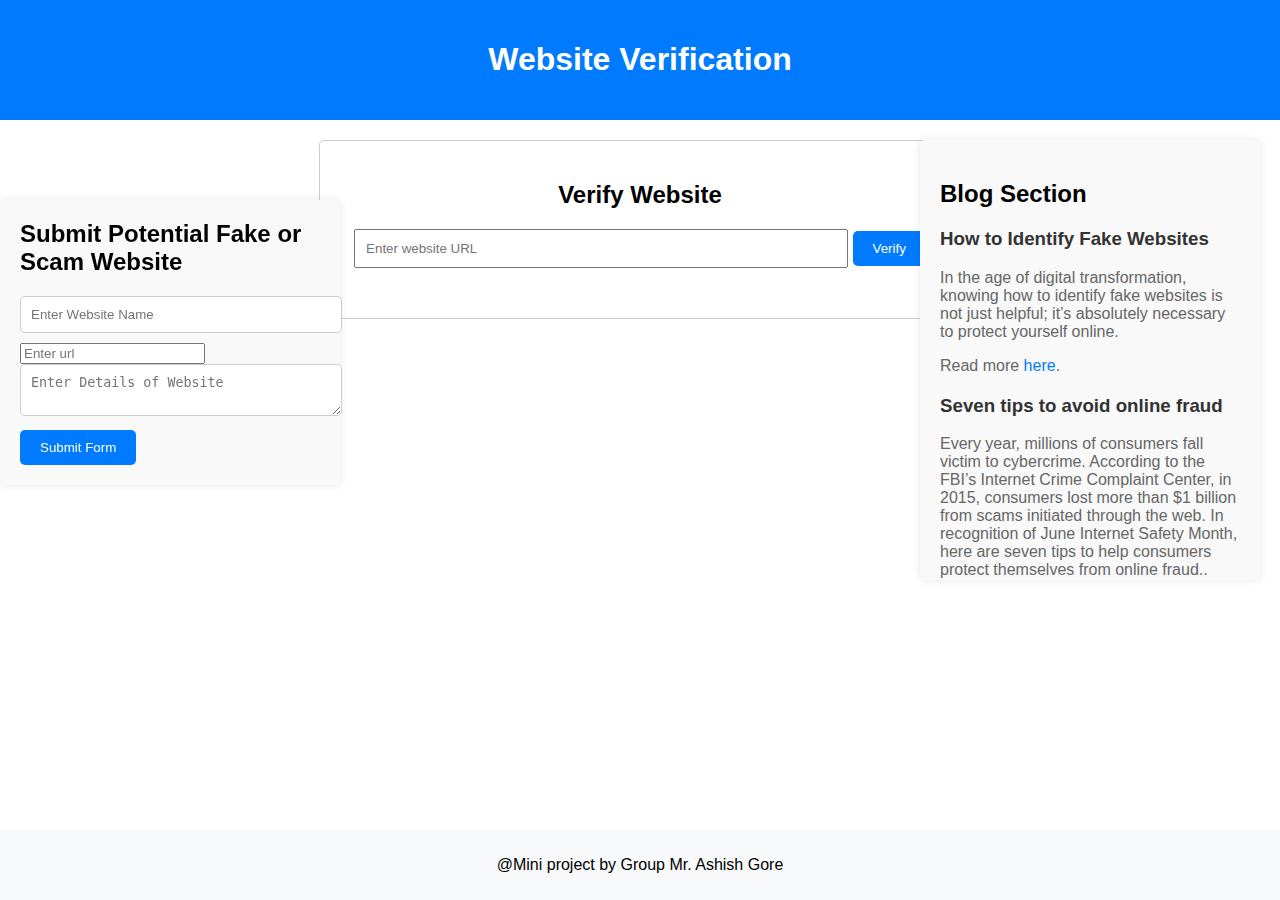
==== commit 05b76356: "INDEX UPDATED" ====
--- a/index.html
+++ b/index.html
@@ -1,823 +1,188 @@
-<!doctype html>
-<html class="no-js" lang="en">
+<!DOCTYPE html>
+<html lang="en">
 
 <head>
-    <meta charset="utf-8">
-    <meta http-equiv="x-ua-compatible" content="ie=edge">
-    <title>Dex.AI - AI Writer & Tech Startup Landing Page Template</title>
-    <meta name="description" content="Dex.AI - AI Writer & Tech Startup Landing Page Template">
-    <meta name="viewport" content="width=device-width, initial-scale=1">
-    <!-- icons -->
-    <link rel="stylesheet" href="https://cdnjs.cloudflare.com/ajax/libs/font-awesome/6.5.1/css/all.min.css"
-    integrity="sha512-DTOQO9RWCH3ppGqcWaEA1BIZOC6xxalwEsw9c2QQeAIftl+Vegovlnee1c9QX4TctnWMn13TZye+giMm8e2LwA=="
-    crossorigin="anonymous" referrerpolicy="no-referrer" />
-    <link href='https://unpkg.com/boxicons@2.1.4/css/boxicons.min.css' rel='stylesheet'>
-    <link href='https://unpkg.com/boxicons@2.1.4/css/boxicons.min.css' rel='stylesheet'>
-    <!-- icon end -->
+  <meta charset="UTF-8">
+  <meta name="viewport" content="width=device-width, initial-scale=1.0">
+  <title>Website Verification</title>
+  <link rel="stylesheet" href="styles.css">
+  <style>
+    #blogSection {
+    position: relative;
+    margin-top: 20px;
+    padding: 20px;
+    background-color: #f9f9f9;
+    border-radius: 5px;
+    box-shadow: 0 0 10px rgba(0, 0, 0, 0.1);
+    max-height: 400px; /* Set maximum height for scrolling */
+    overflow-y: auto; /* Enable vertical scrolling */
+  }
+  
 
+    .blog {
+      margin-bottom: 20px;
+    }
 
-    <link rel="shortcut icon" type="image/x-icon" href="assets/img/favicon.png">
-    <!-- Place favicon.ico in the root directory -->
+    .blog h3 {
+      color: #333;
+      margin-top: 0;
+    }
 
-    <!-- CSS here -->
-    <link rel="stylesheet" href="assets/css/bootstrap.min.css">
-    <link rel="stylesheet" href="assets/css/animate.min.css">
-    <link rel="stylesheet" href="assets/css/magnific-popup.css">
-    <link rel="stylesheet" href="assets/css/fontawesome-all.min.css">
-    <link rel="stylesheet" href="assets/css/odometer.css">
-    <link rel="stylesheet" href="assets/css/slick.css">
-    <link rel="stylesheet" href="assets/css/select2.min.css">
-    <link rel="stylesheet" href="assets/css/animatedheadline.css">
-    <link rel="stylesheet" href="assets/css/aos.css">
-    <link rel="stylesheet" href="assets/css/default.css">
-    <link rel="stylesheet" href="assets/css/style.css">
-    <link rel="stylesheet" href="assets/css/responsive.css">
+    .blog p {
+      color: #666;
+    }
+
+    .blog a {
+      color: #007bff;
+      text-decoration: none;
+    }
+
+    .blog a:hover {
+      text-decoration: underline;
+    }
+
+    /* Responsive Styling */
+    @media screen and (min-width: 768px) {
+      #blogSection {
+        position: fixed;
+        top: 120px;
+        /* Adjusted top position */
+        right: 20px;
+        width: 300px;
+        /* Adjust width as needed */
+      }
+    }
+
+    /* CSS for Form Section */
+    .form-container {
+      background-color: #f9f9f9;
+      border-radius: 5px;
+      padding: 20px;
+      box-shadow: 0 0 10px rgba(0, 0, 0, 0.1);
+      margin-top: 20px;
+    }
+
+    .form-container h2 {
+      margin-top: 0;
+    }
+
+    .form-container form {
+      margin-top: 20px;
+    }
+
+    .form-container input[type="text"],
+    .form-container input[type="email"],
+    .form-container textarea {
+      width: 100%;
+      padding: 10px;
+      margin-bottom: 10px;
+      border-radius: 5px;
+      border: 1px solid #ccc;
+    }
+
+    .form-container button {
+      background-color: #007bff;
+      color: #fff;
+      border: none;
+      border-radius: 5px;
+      padding: 10px 20px;
+      cursor: pointer;
+      display: block;
+      /* Ensure button is displayed as a block element */
+      width: 100%;
+      /* Make button full width */
+    }
+
+    .form-container button:hover {
+      background-color: #0056b3;
+    }
+
+    /* Responsive Styling for Form Container */
+    @media screen and (min-width: 768px) {
+      .form-container {
+        width: 300px;
+        position: fixed;
+        top: 180px;
+        /* Adjusted top position */
+        /* right: 20px; */
+      }
+
+      .form-container button {
+        width: auto;
+        /* Reset button width for larger screens */
+      }
+    }
+  </style>
 </head>
 
 <body>
+  <header>
+    <h1>Website Verification</h1>
+  </header>
+  <div class="container">
+    <div id="verificationSection">
+      <h2>Verify Website</h2>
+      <form onsubmit="verifyWebsite(); return false;">
+        <input type="text" id="urlInput" placeholder="Enter website URL">
+        <button type="submit">Verify</button>
+        <div id="verificationResult"></div>
+      </form>
+      <img src="loading.gif" class="loading-gif" id="loadingGif" style="display: none;" alt="Loading">
+      <img src="success.gif" class="success-gif" id="successGif" style="display: none;" alt="Success">
+      <img src="failed.gif" class="failed-gif" id="failedGif" style="display: none;" alt="Failed">
+    </div>
+  </div>
+  <footer>
+    <p>@Mini project by Group Mr. Ashish Gore</p>
+  </footer>
 
-    <!-- Preloader -->
-    <div id="preloader">
-        <div class="spinner">
-            <div class="rect1"></div>
-            <div class="rect2"></div>
-            <div class="rect3"></div>
-            <div class="rect4"></div>
-            <div class="rect5"></div>
-        </div>
+  <div id="blogSection">
+    <h2>Blog Section</h2>
+    <div class="blog">
+      <h3>How to Identify Fake Websites</h3>
+      <p>In the age of digital transformation, knowing how to identify fake websites is not just helpful; it’s
+        absolutely necessary to protect yourself online. </p>
+      <p>Read more <a href="https://www.digicert.com/blog/how-to-identify-fake-websites">here</a>.</p>
     </div>
-    <!-- Preloader -->
+    <div class="blog">
+      <h3>Seven tips to avoid online fraud</h3>
+      <p>Every year, millions of consumers fall victim to cybercrime. According to the FBI’s Internet Crime Complaint
+        Center, in 2015, consumers lost more than $1 billion from scams initiated through the web. In recognition of
+        June Internet Safety Month, here are seven tips to help consumers protect themselves from online fraud..</p>
+      <p>Read more <a href="https://www.centralbank.net/personal/security/security-news/seven-tips-to-avoid-online-fraud/">here</a>.</p>
+    </div>
+    <div class="blog">
+      <h3>The Importance of Secure Websites</h3>
+      <p>Sed eget est nec odio faucibus dignissim. Proin in finibus justo. Vivamus tincidunt vehicula tellus, nec
+        efficitur ante cursus ac.</p>
+      <p>Read more <a href="#">here</a>.</p>
+    </div>
+  </div>
 
-    <!-- Scroll-top -->
-    <button class="scroll-top scroll-to-target" data-target="html">
-            <i class="fas fa-angle-up"></i>
-        </button>
-    <!-- Scroll-top-end-->
+  <!-- Form Section -->
 
-    <!-- header-area -->
-    <header>
-        <div id="sticky-header" class="menu-area transparent-header">
-            <div class="container custom-container">
-                <div class="row">
-                    <div class="col-12">
-                        <div class="mobile-nav-toggler"><i class="fas fa-bars"></i></div>
-                        <div class="menu-wrap">
-                            <nav class="menu-nav">
-                                <div class="logo">
-                                    <a href="index.html"><img src="assets/img/logo/logo.png" alt="Logo"></a>
-                                </div>
-                                <div class="navbar-wrap main-menu d-none d-lg-flex">
-                                    <ul class="navigation">
+  <div class="form-container">
+    <h2>Submit Potential Fake or Scam Website</h2>
 
-                                        <li class="menu-item-has-children"><a href="#">Products</a>
-                                            <ul class="sub-menu">
-                                                <li><a href="benefits.html">Benefits</a></li>
-                                                <li><a href="features.html">Features</a></li>
-                                                <li><a href="Vbuilder.html">Visual Builder</a></li>
-                                                <li><a href="DResponses.html">Dynamic Responses</a></li>
-                                                <li><a href="AIntelligence.html">Artificial Intelligence</a></li>
-                                                <li><a href="analytics.html">Analytics</a></li>
-                                                <li><a href="connect.html">Connect</a></li>
-                                                <li><a href="solution.html"><u>Solution</u></a></li>
-                                                <li><a href="marketing.html"><i class="fa-solid fa-bullhorn"></i> Marketing</a></li>
-                                                <li><a href="sales.html"><i class="fa-solid fa-cart-shopping"></i>  Sales</a></li>
-                                                <li><a href="support.html"><i class="fa-regular fa-circle-user"></i>  Support</a></li>
-                                                <li><a href="education.html"><i class="fa-solid fa-graduation-cap"></i>  Education</a></li>
-                                                <li><a href="enterprise.html"> <i class="fa-solid fa-earth-americas"></i>  Enterprise</a></li>
-                                                <li><a href="healthcare.html"><i class="fa-regular fa-heart"></i>  Healthcare</a></li>
-                                            </ul>
-                                        </li>
-                                        <!-- <li class="active menu-item-has-children tg-mega-menu-has-children"><a href="#">Product</a>
-                                            <div class="tg-mega-menu-wrap black-bg">
-                                                <div class="row row-cols-1 row-cols-lg-4 row-cols-xl-4">
-                                                    <div class="col">
-                                                        <div class="mega-menu-item active">
-                                                            <div class="mega-menu-thumb">
-                                                                <a href="index.html"><img src="assets/img/images/home_img01.jpg" alt=""></a>
-                                                            </div>
-                                                            <div class="mega-menu-content">
-                                                                <h4 class="title"><a href="index.html">01: Ai Content Writer</a></h4>
-                                                            </div>
-                                                        </div>
-                                                    </div>
-                                                    <div class="col">
-                                                        <div class="mega-menu-item">
-                                                            <div class="mega-menu-thumb">
-                                                                <a href="index-2.html"><img src="assets/img/images/home_img02.jpg" alt=""></a>
-                                                            </div>
-                                                            <div class="mega-menu-content">
-                                                                <h4 class="title"><a href="index-2.html">02: Text to Video Ai</a></h4>
-                                                            </div>
-                                                        </div>
-                                                    </div>
-                                                    <div class="col">
-                                                        <div class="mega-menu-item">
-                                                            <div class="mega-menu-thumb">
-                                                                <a href="index-3.html"><img src="assets/img/images/home_img03.jpg" alt=""></a>
-                                                            </div>
-                                                            <div class="mega-menu-content">
-                                                                <h4 class="title"><a href="index-3.html">03:Text to Speech Ai</a></h4>
-                                                            </div>
-                                                        </div>
-                                                    </div>
-                                                    <div class="col">
-                                                        <div class="mega-menu-item">
-                                                            <div class="mega-menu-thumb">
-                                                                <img src="assets/img/images/coming_soon.jpg" alt="">
-                                                            </div>
-                                                            <div class="mega-menu-content">
-                                                                <h4 class="title">04: Coming Soon</h4>
-                                                            </div>
-                                                        </div>
-                                                    </div>
-                                                </div>
-                                            </div> -->
-                                        </li>
-                                        <!-- <li><a href="#sectionp">Product</a></li> -->
-                                        <li class="menu-item-has-children"><a href="#">Integration</a>
-                                            <ul class="sub-menu">
-                                                <li><a href="ChatWidget.html"><i class="fa-solid fa-message"></i>  Chat Widget</a></li>
-                                                <li><a href="LiveChat.html"><i class="fa-solid fa-headset"></i>  Live Chat</a></li>
-                                                <li><a href="HelpDesk.html"><i class="fa-regular fa-square-check"></i>  Help Desk</a></li>
-                                                <li><a href="msg.html"><i class="fa-brands fa-facebook-messenger"></i>  FaceBook Messenger</a></li>
-                                                <li><a href="shopify.html"><i class="fa-brands fa-shopify"></i>  Shopify</a></li>
-                                                <li><a href="slack.html"><i class="fa-brands fa-slack"></i>  Slack</a></li>
-                                                <li><a href="wordpress.html"><i class="fa-brands fa-wordpress-simple"></i>  WordPress</a></li>
-                                                <li><a href="integration.html">See all Integration</a></li>
-                                            </ul>
-                                        </li>
-                                        
+    <form action="https://api.web3forms.com/submit" method="POST">
 
-                                        <li class="menu-item-has-children"><a href="#">Resources</a>
-                                            <ul class="sub-menu">
-                                                <li><a href="HelpCenter.html"><i class="fa-solid fa-handshake-angle"></i>  Help Center</a></li>
-                                                <li><a href="Template.html"><i class="fa-solid fa-layer-group"></i>  Template</a></li>
-                                                <li><a href="HelpDesk.html"><i class="fa-brands fa-uncharted"></i>  API & Developers</a></li>
-                                                <li><a href="PartnerProgram.html"><i class="fa-regular fa-star"></i>  Partner Program</a></li>
-                                                <li><a href="SystemStatus.html"><i class="fa-regular fa-circle-check"></i>  System Status</a></li>
-                                                <li><a href="LEARN.html"><u><b>LEARN</b></u></a></li>
-                                                <li><a href="ChatBotAcademy.html"><b>ChatBot Academy </b><br> <small>Become a chatbot designer</small></a></li>
-                                                <li><a href="ChatBotBestPracties.html"><b>ChatBot Best Practices</b> <br> <small>Design successful chatbots</small></a></li>
-                                                
-                                                <li><a href="blog.html"><b>Blog</b> <br> <small>Tips on using chatbots</small></a></li>
-                                                
-                                                <li><a href="blog-details.html">Blog Details</a></li>
-                                            </ul>
-                                        </li>
-                                        <li><a href="contact.html">Pricing</a></li>
-                                    </ul>
-                                </div>
-                                <div class="header-action d-none d-md-block">
-                                    <ul class="list-wrap">
-                                        <li class="header-lang">
-                                            <div class="dropdown">
-                                                <button class="dropdown-toggle" type="button" id="dropdownMenuButton1" data-bs-toggle="dropdown" aria-haspopup="true" aria-expanded="false">
-                                                        <img src="assets/img/icon/united-states.jpg" alt="">EN
-                                                    </button>
-                                                <div class="dropdown-menu" aria-labelledby="dropdownMenuButton1">
-                                                    <a class="dropdown-item" href="index.html"><img src="assets/img/icon/russia.jpg" alt="">RUS</a>
-                                                    <a class="dropdown-item" href="index.html"><img src="assets/img/icon/india.jpg" alt="">IND</a>
-                                                    <a class="dropdown-item" href="index.html"><img src="assets/img/icon/bangladesh.jpg" alt="">BAN</a>
-                                                </div>
-                                            </div>
-                                        </li>
-                                        <!-- <button class="btn btn-primary">Log In</button> -->
-                                        <li class="header-btn"><a href="login.html" class="btn">Sign Up Free</a></li>
-                                        
-                                    </ul>
-                                </div>
-                            </nav>
-                        </div>
+      <!-- Replace with your Access Key -->
+      <input type="hidden" name="access_key" value="3dfe1b8b-7842-47a4-b008-e9a7e08e0af9">
 
-                        <!-- Mobile Menu  -->
-                        <div class="mobile-menu">
-                            <nav class="menu-box">
-                                <div class="close-btn"><i class="fas fa-times"></i></div>
-                                <div class="nav-logo">
-                                    <a href="index.html"><img src="assets/img/logo/logo.png" alt="Logo"></a>
-                                </div>
-                                <div class="menu-outer">
-                                    <!--Here Menu Will Come Automatically Via Javascript / Same Menu as in Header-->
-                                </div>
-                                <div class="social-links">
-                                    <ul class="clearfix list-wrap">
-                                        <li><a href="#"><i class="fab fa-facebook-f"></i></a></li>
-                                        <li><a href="#"><i class="fab fa-twitter"></i></a></li>
-                                        <li><a href="#"><i class="fab fa-instagram"></i></a></li>
-                                        <li><a href="#"><i class="fab fa-linkedin-in"></i></a></li>
-                                        <li><a href="#"><i class="fab fa-youtube"></i></a></li>
-                                    </ul>
-                                </div>
-                            </nav>
-                        </div>
-                        <div class="menu-backdrop"></div>
-                        <!-- End Mobile Menu -->
+      <!-- Form Inputs. Each input must have a name="" attribute -->
+      <input type="text" name="name" placeholder="Enter Website Name" required>
+      <input type="url" name="url" placeholder="Enter url" required>
+      <textarea name="message" placeholder="Enter Details of Website" required></textarea>
 
-                    </div>
-                </div>
-            </div>
-        </div>
-    </header>
-    <!-- header-area-end -->
+      <!-- hCaptcha Spam Protection -->
+      <div class="h-captcha" data-captcha="true"></div>
 
-    <!-- main-area -->
-    <main class="main-content fix">
-        <div class="noise-bg" data-background="assets/img/bg/noise_bg.png"></div>
-        <div class="main-shape" data-background="assets/img/images/main_shape.png"></div>
+      <button type="submit">Submit Form</button>
 
-        <!-- banner-area -->
-        <section class="banner-area">
-            <div class="container">
-                <div class="row">
-                    <div class="col-lg-12">
-                        <div class="banner-content ta-animated-headline">
-                            <h2 class="title ah-headline wow fadeInUp" data-wow-delay=".2s"><span>Whatever You want to ask- DEX.AI has the</span>
-                                <span class="ah-words-wrapper">
-                                        <b class="is-visible">Answers</b>
-                                        <b>Solutions</b>
-                                    </span>
-                            </h2>
-                            <h2 class="title d-none wow fadeInUp" data-wow-delay=".2s">Whatever You want to ask- DEX.AI has the <span>Answers,</span> <span>Solutions</span></h2>
-                            <p class="wow fadeInUp" data-wow-delay=".4s">Artificial intelligence makes it fast & easy to create content for your blog, social media, website, and more! Rated 5/5 stars in 3,000+ reviews.</p>
-                            <div class="banner-btn">
-                                <a href="login.html" class="gradient-btn wow fadeInLeft" data-wow-delay=".6s">start a free trial</a>
-                                <a href="work.html" class="gradient-btn gradient-btn-two wow fadeInRight" data-wow-delay=".6s">how dex.ai work</a>
-                            </div>
-                        </div>
-                    </div>
-                </div>
-            </div>
-        </section>
-        <!-- banner-area-end -->
+    </form>
+  </div>
+  <script src="https://web3forms.com/client/script.js" async defer></script>
+  <script src="script.js"></script>
+</body>
 
-        <!-- video-area -->
-        <div class="video-area">
-            <div class="video-shape">
-                <svg height="1192" viewBox="0 0 1920 1192" fill="none" xmlns="http://www.w3.org/2000/svg">
-                        <path stroke="url(#paint0_linear_2840_46)" stroke-width="7" stroke-dasharray="10 10" d="M-40.9996 902C-8.39405 961.001 87.0357 1262.13 234 1171.5C385.21 1078.25 424.961 618.039 479.564 680.288C534.166 742.538 625.164 842.979 735.172 706.451C845.181 569.923 839.697 412.37 1093.03 631.043C1346.36 849.717 1371.47 413.985 1477.97 274.534C1584.48 135.083 1738.61 381.41 1830.32 343.155C1922.04 304.9 1862.93 -74.0337 2236.96 18.2495" />
-                        <defs>
-                            <linearGradient id="paint0_linear_2840_46" x1="2117.79" y1="34.1404" x2="83.2194" y2="768.35"
-                                gradientUnits="userSpaceOnUse">
-                                <stop offset="0" stop-color="rgba(200 189 255)" />
-                                <stop offset="0.13824" stop-color="#BAA6FF" />
-                                <stop offset="0.337481" stop-color="#6721FF" />
-                                <stop offset="0.900573" stop-color="#180048" />
-                                <stop offset="1" stop-color="#00CBFF" />
-                            </linearGradient>
-                        </defs>
-                    </svg>
-            </div>
-            <div class="container custom-container">
-                <div class="row">
-                    <div class="col-lg-12">
-                        <div class="video-wrap">
-                            <video class="live-video" loop autoplay muted>
-                                    <source src="assets/videos/video_01.mp4" type="video/mp4">
-                                    <source src="assets/videos/video_01.ogg" type="video/ogg">
-                                </video>
-                        </div>
-                    </div>
-                </div>
-            </div>
-        </div>
-        <!-- video-area-end -->
-
-        <!-- counter-area -->
-        <section class="counter-area pt-150 pb-90">
-            <div class="container">
-                <div class="row justify-content-center">
-                    <div class="col-lg-4 col-md-6">
-                        <div class="counter-item">
-                            <h2 class="count">3DAYS</h2>
-                            <p>Average Saved / Week</p>
-                        </div>
-                    </div>
-                    <div class="col-lg-4 col-md-6">
-                        <div class="counter-item">
-                            <h2 class="count">$400000</h2>
-                            <p>Trained AI Model</p>
-                        </div>
-                    </div>
-                    <div class="col-lg-4 col-md-6">
-                        <div class="counter-item">
-                            <h2 class="count">480+</h2>
-                            <p>Powerful AI Business Tools</p>
-                        </div>
-                    </div>
-                </div>
-            </div>
-        </section>
-        <!-- counter-area-end -->
-
-        <!-- writing-area -->
-        <section class="writing-area pb-120">
-            <div class="container">
-                <div class="row">
-                    <div class="col-lg-12">
-                        <div class="section-title text-center mb-80">
-                            <h2 class="title title-animation">Start writing <span>10x faster</span> with AI</h2>
-                        </div>
-                    </div>
-                </div>
-                <div class="row justify-content-center">
-                    <div class="col-xl-4 col-lg-6 col-md-6 col-sm-9">
-                        <div class="writing-item">
-                            <div class="writing-shape">
-                                <svg viewBox="0 0 417 207" fill="none" xmlns="http://www.w3.org/2000/svg" x="0px" y="0px" preserveAspectRatio="none">
-                                        <g opacity="0.1">
-                                            <path fill-rule="evenodd" clip-rule="evenodd" d="M0 96C0 82 7.5 73 26.2229 76.38C43.8225 79.5573 73.5 62.5 65 34C58.0931 10.8417 68.4854 0.0152226 90.4536 0H387C403.569 0 417 13.4315 417 30V177C417 193.569 403.569 207 387 207H30C13.4315 207 0 193.569 0 177V96Z" fill="currentcolor" />
-                                            <path d="M26.2229 76.38L26.0452 77.3641L26.0452 77.3641L26.2229 76.38ZM65 34L64.0417 34.2858L65 34ZM90.4536 0L90.4536 -1L90.4529 -1L90.4536 0ZM26.4005 75.3959C16.8849 73.6781 9.9765 75.0628 5.4433 78.9101C0.915622 82.7526 -1 88.8465 -1 96H1C1 89.1535 2.83438 83.7474 6.73743 80.4349C10.6349 77.1272 16.838 75.7019 26.0452 77.3641L26.4005 75.3959ZM64.0417 34.2858C68.1618 48.1001 63.0533 59.0984 54.7432 66.3139C46.3758 73.5791 34.8545 76.9221 26.4005 75.3959L26.0452 77.3641C35.1909 79.0152 47.3082 75.4182 56.0544 67.8241C64.858 60.1802 70.3382 48.3998 65.9583 33.7142L64.0417 34.2858ZM90.4529 -1C79.3517 -0.992307 70.8799 1.74143 66.1176 7.69682C61.3388 13.673 60.5475 22.57 64.0417 34.2858L65.9583 33.7142C62.5456 22.2717 63.4971 14.1764 67.6796 8.94589C71.8788 3.69466 79.5873 1.00753 90.4543 1L90.4529 -1ZM90.4536 1H387V-1H90.4536V1ZM387 1C403.016 1 416 13.9837 416 30H418C418 12.8792 404.121 -1 387 -1V1ZM416 30V177H418V30H416ZM416 177C416 193.016 403.016 206 387 206V208C404.121 208 418 194.121 418 177H416ZM387 206H30V208H387V206ZM30 206C13.9837 206 1 193.016 1 177H-1C-1 194.121 12.8792 208 30 208V206ZM1 177V96H-1V177H1Z" fill="currentcolor" />
-                                        </g>
-                                    </svg>
-                            </div>
-                            <div class="writing-icon">
-                                <i class="far fa-brain"></i>
-                            </div>
-                            <div class="writing-content">
-                                <h4 class="title">The GPT-3.5 language</h4>
-                                <p>Unlike anything you've experienced - unique and unimaginable capabilities.</p>
-                                <a href="work.html" class="link-btn">Try Gpt-3.5 language<i class="far fa-arrow-right"></i></a>
-                            </div>
-                        </div>
-                    </div>
-                    <div class="col-xl-4 col-lg-6 col-md-6 col-sm-9">
-                        <div class="writing-item">
-                            <div class="writing-shape">
-                                <svg viewBox="0 0 417 207" fill="none" xmlns="http://www.w3.org/2000/svg" x="0px" y="0px" preserveAspectRatio="none">
-                                        <g opacity="0.1">
-                                            <path fill-rule="evenodd" clip-rule="evenodd" d="M0 96C0 82 7.5 73 26.2229 76.38C43.8225 79.5573 73.5 62.5 65 34C58.0931 10.8417 68.4854 0.0152226 90.4536 0H387C403.569 0 417 13.4315 417 30V177C417 193.569 403.569 207 387 207H30C13.4315 207 0 193.569 0 177V96Z" fill="currentcolor" />
-                                            <path d="M26.2229 76.38L26.0452 77.3641L26.0452 77.3641L26.2229 76.38ZM65 34L64.0417 34.2858L65 34ZM90.4536 0L90.4536 -1L90.4529 -1L90.4536 0ZM26.4005 75.3959C16.8849 73.6781 9.9765 75.0628 5.4433 78.9101C0.915622 82.7526 -1 88.8465 -1 96H1C1 89.1535 2.83438 83.7474 6.73743 80.4349C10.6349 77.1272 16.838 75.7019 26.0452 77.3641L26.4005 75.3959ZM64.0417 34.2858C68.1618 48.1001 63.0533 59.0984 54.7432 66.3139C46.3758 73.5791 34.8545 76.9221 26.4005 75.3959L26.0452 77.3641C35.1909 79.0152 47.3082 75.4182 56.0544 67.8241C64.858 60.1802 70.3382 48.3998 65.9583 33.7142L64.0417 34.2858ZM90.4529 -1C79.3517 -0.992307 70.8799 1.74143 66.1176 7.69682C61.3388 13.673 60.5475 22.57 64.0417 34.2858L65.9583 33.7142C62.5456 22.2717 63.4971 14.1764 67.6796 8.94589C71.8788 3.69466 79.5873 1.00753 90.4543 1L90.4529 -1ZM90.4536 1H387V-1H90.4536V1ZM387 1C403.016 1 416 13.9837 416 30H418C418 12.8792 404.121 -1 387 -1V1ZM416 30V177H418V30H416ZM416 177C416 193.016 403.016 206 387 206V208C404.121 208 418 194.121 418 177H416ZM387 206H30V208H387V206ZM30 206C13.9837 206 1 193.016 1 177H-1C-1 194.121 12.8792 208 30 208V206ZM1 177V96H-1V177H1Z" fill="currentcolor" />
-                                        </g>
-                                    </svg>
-                            </div>
-                            <div class="writing-icon">
-                                <i class="far fa-chart-line"></i>
-                            </div>
-                            <div class="writing-content">
-                                <h4 class="title">Grow with the use of AI</h4>
-                                <p>Unlike anything you've experienced - unique and unimaginable capabilities.</p>
-                                <a href="work.html" class="link-btn">Try use of AI<i class="far fa-arrow-right"></i></a>
-                            </div>
-                        </div>
-                    </div>
-                    <div class="col-xl-4 col-lg-6 col-md-6 col-sm-9">
-                        <div class="writing-item">
-                            <div class="writing-shape">
-                                <svg viewBox="0 0 417 207" fill="none" xmlns="http://www.w3.org/2000/svg" x="0px" y="0px" preserveAspectRatio="none">
-                                        <g opacity="0.1">
-                                            <path fill-rule="evenodd" clip-rule="evenodd" d="M0 96C0 82 7.5 73 26.2229 76.38C43.8225 79.5573 73.5 62.5 65 34C58.0931 10.8417 68.4854 0.0152226 90.4536 0H387C403.569 0 417 13.4315 417 30V177C417 193.569 403.569 207 387 207H30C13.4315 207 0 193.569 0 177V96Z" fill="currentcolor" />
-                                            <path d="M26.2229 76.38L26.0452 77.3641L26.0452 77.3641L26.2229 76.38ZM65 34L64.0417 34.2858L65 34ZM90.4536 0L90.4536 -1L90.4529 -1L90.4536 0ZM26.4005 75.3959C16.8849 73.6781 9.9765 75.0628 5.4433 78.9101C0.915622 82.7526 -1 88.8465 -1 96H1C1 89.1535 2.83438 83.7474 6.73743 80.4349C10.6349 77.1272 16.838 75.7019 26.0452 77.3641L26.4005 75.3959ZM64.0417 34.2858C68.1618 48.1001 63.0533 59.0984 54.7432 66.3139C46.3758 73.5791 34.8545 76.9221 26.4005 75.3959L26.0452 77.3641C35.1909 79.0152 47.3082 75.4182 56.0544 67.8241C64.858 60.1802 70.3382 48.3998 65.9583 33.7142L64.0417 34.2858ZM90.4529 -1C79.3517 -0.992307 70.8799 1.74143 66.1176 7.69682C61.3388 13.673 60.5475 22.57 64.0417 34.2858L65.9583 33.7142C62.5456 22.2717 63.4971 14.1764 67.6796 8.94589C71.8788 3.69466 79.5873 1.00753 90.4543 1L90.4529 -1ZM90.4536 1H387V-1H90.4536V1ZM387 1C403.016 1 416 13.9837 416 30H418C418 12.8792 404.121 -1 387 -1V1ZM416 30V177H418V30H416ZM416 177C416 193.016 403.016 206 387 206V208C404.121 208 418 194.121 418 177H416ZM387 206H30V208H387V206ZM30 206C13.9837 206 1 193.016 1 177H-1C-1 194.121 12.8792 208 30 208V206ZM1 177V96H-1V177H1Z" fill="currentcolor" />
-                                        </g>
-                                    </svg>
-                            </div>
-                            <div class="writing-icon">
-                                <i class="fal fa-lightbulb-on"></i>
-                            </div>
-                            <div class="writing-content">
-                                <h4 class="title">Optimized for conversions</h4>
-                                <p>Unlike anything you've experienced - unique and unimaginable capabilities.</p>
-                                <a href="work.html" class="link-btn">Try conversions<i class="far fa-arrow-right"></i></a>
-                            </div>
-                        </div>
-                    </div>
-                    <div class="col-xl-4 col-lg-6 col-md-6 col-sm-9">
-                        <div class="writing-item">
-                            <div class="writing-shape">
-                                <svg viewBox="0 0 417 207" fill="none" xmlns="http://www.w3.org/2000/svg" x="0px" y="0px" preserveAspectRatio="none">
-                                        <g opacity="0.1">
-                                            <path fill-rule="evenodd" clip-rule="evenodd" d="M0 96C0 82 7.5 73 26.2229 76.38C43.8225 79.5573 73.5 62.5 65 34C58.0931 10.8417 68.4854 0.0152226 90.4536 0H387C403.569 0 417 13.4315 417 30V177C417 193.569 403.569 207 387 207H30C13.4315 207 0 193.569 0 177V96Z" fill="currentcolor" />
-                                            <path d="M26.2229 76.38L26.0452 77.3641L26.0452 77.3641L26.2229 76.38ZM65 34L64.0417 34.2858L65 34ZM90.4536 0L90.4536 -1L90.4529 -1L90.4536 0ZM26.4005 75.3959C16.8849 73.6781 9.9765 75.0628 5.4433 78.9101C0.915622 82.7526 -1 88.8465 -1 96H1C1 89.1535 2.83438 83.7474 6.73743 80.4349C10.6349 77.1272 16.838 75.7019 26.0452 77.3641L26.4005 75.3959ZM64.0417 34.2858C68.1618 48.1001 63.0533 59.0984 54.7432 66.3139C46.3758 73.5791 34.8545 76.9221 26.4005 75.3959L26.0452 77.3641C35.1909 79.0152 47.3082 75.4182 56.0544 67.8241C64.858 60.1802 70.3382 48.3998 65.9583 33.7142L64.0417 34.2858ZM90.4529 -1C79.3517 -0.992307 70.8799 1.74143 66.1176 7.69682C61.3388 13.673 60.5475 22.57 64.0417 34.2858L65.9583 33.7142C62.5456 22.2717 63.4971 14.1764 67.6796 8.94589C71.8788 3.69466 79.5873 1.00753 90.4543 1L90.4529 -1ZM90.4536 1H387V-1H90.4536V1ZM387 1C403.016 1 416 13.9837 416 30H418C418 12.8792 404.121 -1 387 -1V1ZM416 30V177H418V30H416ZM416 177C416 193.016 403.016 206 387 206V208C404.121 208 418 194.121 418 177H416ZM387 206H30V208H387V206ZM30 206C13.9837 206 1 193.016 1 177H-1C-1 194.121 12.8792 208 30 208V206ZM1 177V96H-1V177H1Z" fill="currentcolor" />
-                                        </g>
-                                    </svg>
-                            </div>
-                            <div class="writing-icon">
-                                <i class="fal fa-globe"></i>
-                            </div>
-                            <div class="writing-content">
-                                <h4 class="title">Supports 26 languages</h4>
-                                <p>Unlike anything you've experienced - unique and unimaginable capabilities.</p>
-                                <a href="work.html" class="link-btn">Try supports languages<i class="far fa-arrow-right"></i></a>
-                            </div>
-                        </div>
-                    </div>
-                    <div class="col-xl-4 col-lg-6 col-md-6 col-sm-9">
-                        <div class="writing-item">
-                            <div class="writing-shape">
-                                <svg viewBox="0 0 417 207" fill="none" xmlns="http://www.w3.org/2000/svg" x="0px" y="0px" preserveAspectRatio="none">
-                                        <g opacity="0.1">
-                                            <path fill-rule="evenodd" clip-rule="evenodd" d="M0 96C0 82 7.5 73 26.2229 76.38C43.8225 79.5573 73.5 62.5 65 34C58.0931 10.8417 68.4854 0.0152226 90.4536 0H387C403.569 0 417 13.4315 417 30V177C417 193.569 403.569 207 387 207H30C13.4315 207 0 193.569 0 177V96Z" fill="currentcolor" />
-                                            <path d="M26.2229 76.38L26.0452 77.3641L26.0452 77.3641L26.2229 76.38ZM65 34L64.0417 34.2858L65 34ZM90.4536 0L90.4536 -1L90.4529 -1L90.4536 0ZM26.4005 75.3959C16.8849 73.6781 9.9765 75.0628 5.4433 78.9101C0.915622 82.7526 -1 88.8465 -1 96H1C1 89.1535 2.83438 83.7474 6.73743 80.4349C10.6349 77.1272 16.838 75.7019 26.0452 77.3641L26.4005 75.3959ZM64.0417 34.2858C68.1618 48.1001 63.0533 59.0984 54.7432 66.3139C46.3758 73.5791 34.8545 76.9221 26.4005 75.3959L26.0452 77.3641C35.1909 79.0152 47.3082 75.4182 56.0544 67.8241C64.858 60.1802 70.3382 48.3998 65.9583 33.7142L64.0417 34.2858ZM90.4529 -1C79.3517 -0.992307 70.8799 1.74143 66.1176 7.69682C61.3388 13.673 60.5475 22.57 64.0417 34.2858L65.9583 33.7142C62.5456 22.2717 63.4971 14.1764 67.6796 8.94589C71.8788 3.69466 79.5873 1.00753 90.4543 1L90.4529 -1ZM90.4536 1H387V-1H90.4536V1ZM387 1C403.016 1 416 13.9837 416 30H418C418 12.8792 404.121 -1 387 -1V1ZM416 30V177H418V30H416ZM416 177C416 193.016 403.016 206 387 206V208C404.121 208 418 194.121 418 177H416ZM387 206H30V208H387V206ZM30 206C13.9837 206 1 193.016 1 177H-1C-1 194.121 12.8792 208 30 208V206ZM1 177V96H-1V177H1Z" fill="currentcolor" />
-                                        </g>
-                                    </svg>
-                            </div>
-                            <div class="writing-icon">
-                                <i class="fal fa-user-friends"></i>
-                            </div>
-                            <div class="writing-content">
-                                <h4 class="title">Streamline collaboration</h4>
-                                <p>Unlike anything you've experienced - unique and unimaginable capabilities.</p>
-                                <a href="work.html" class="link-btn">Try streamline<i class="far fa-arrow-right"></i></a>
-                            </div>
-                        </div>
-                    </div>
-                    <div class="col-xl-4 col-lg-6 col-md-6 col-sm-9">
-                        <div class="writing-item">
-                            <div class="writing-shape">
-                                <svg viewBox="0 0 417 207" fill="none" xmlns="http://www.w3.org/2000/svg" x="0px" y="0px" preserveAspectRatio="none">
-                                        <g opacity="0.1">
-                                            <path fill-rule="evenodd" clip-rule="evenodd" d="M0 96C0 82 7.5 73 26.2229 76.38C43.8225 79.5573 73.5 62.5 65 34C58.0931 10.8417 68.4854 0.0152226 90.4536 0H387C403.569 0 417 13.4315 417 30V177C417 193.569 403.569 207 387 207H30C13.4315 207 0 193.569 0 177V96Z" fill="currentcolor" />
-                                            <path d="M26.2229 76.38L26.0452 77.3641L26.0452 77.3641L26.2229 76.38ZM65 34L64.0417 34.2858L65 34ZM90.4536 0L90.4536 -1L90.4529 -1L90.4536 0ZM26.4005 75.3959C16.8849 73.6781 9.9765 75.0628 5.4433 78.9101C0.915622 82.7526 -1 88.8465 -1 96H1C1 89.1535 2.83438 83.7474 6.73743 80.4349C10.6349 77.1272 16.838 75.7019 26.0452 77.3641L26.4005 75.3959ZM64.0417 34.2858C68.1618 48.1001 63.0533 59.0984 54.7432 66.3139C46.3758 73.5791 34.8545 76.9221 26.4005 75.3959L26.0452 77.3641C35.1909 79.0152 47.3082 75.4182 56.0544 67.8241C64.858 60.1802 70.3382 48.3998 65.9583 33.7142L64.0417 34.2858ZM90.4529 -1C79.3517 -0.992307 70.8799 1.74143 66.1176 7.69682C61.3388 13.673 60.5475 22.57 64.0417 34.2858L65.9583 33.7142C62.5456 22.2717 63.4971 14.1764 67.6796 8.94589C71.8788 3.69466 79.5873 1.00753 90.4543 1L90.4529 -1ZM90.4536 1H387V-1H90.4536V1ZM387 1C403.016 1 416 13.9837 416 30H418C418 12.8792 404.121 -1 387 -1V1ZM416 30V177H418V30H416ZM416 177C416 193.016 403.016 206 387 206V208C404.121 208 418 194.121 418 177H416ZM387 206H30V208H387V206ZM30 206C13.9837 206 1 193.016 1 177H-1C-1 194.121 12.8792 208 30 208V206ZM1 177V96H-1V177H1Z" fill="currentcolor" />
-                                        </g>
-                                    </svg>
-                            </div>
-                            <div class="writing-icon">
-                                <i class="far fa-cog"></i>
-                            </div>
-                            <div class="writing-content">
-                                <h4 class="title">Powerful settings</h4>
-                                <p>Unlike anything you've experienced - unique and unimaginable capabilities.</p>
-                                <a href="work.html" class="link-btn">Try powerful settings<i class="far fa-arrow-right"></i></a>
-                            </div>
-                        </div>
-                    </div>
-                </div>
-            </div>
-        </section>
-        <!-- writing-area-end -->
-
-        <!-- use-cases-area -->
-        <section class="use-cases-area">
-            <div class="container">
-                <div class="row">
-                    <div class="col-lg-5">
-                        <div class="use-cases-content">
-                            <div class="section-title mb-25">
-                                <h2 class="title title-animation">AI Does it <span>faster</span> & better.</h2>
-                            </div>
-                            <p>Have a look at one of 60+ available tools included in your SinCode AI account. Just fill out the keywords and Marve will generate your next content for you.</p>
-                        </div>
-                    </div>
-                    <div class="col-lg-7">
-                        <div class="use-cases-nav-wrap">
-                            <ul class="nav nav-tabs" id="myTab" role="tablist">
-                                <li class="nav-item" role="presentation">
-                                    <button class="nav-link active" id="website-tab" data-bs-toggle="tab" data-bs-target="#website-tab-pane" type="button" role="tab" aria-controls="website-tab-pane" aria-selected="true">Website</button>
-                                </li>
-                                <li class="nav-item" role="presentation">
-                                    <button class="nav-link" id="social-tab" data-bs-toggle="tab" data-bs-target="#social-tab-pane" type="button" role="tab" aria-controls="social-tab-pane" aria-selected="false">Social Media</button>
-                                </li>
-                                <li class="nav-item" role="presentation">
-                                    <button class="nav-link" id="email-tab" data-bs-toggle="tab" data-bs-target="#email-tab-pane" type="button" role="tab" aria-controls="email-tab-pane" aria-selected="false">Emails</button>
-                                </li>
-                                <li class="nav-item" role="presentation">
-                                    <button class="nav-link" id="code-tab" data-bs-toggle="tab" data-bs-target="#code-tab-pane" type="button" role="tab" aria-controls="code-tab-pane" aria-selected="false">Code</button>
-                                </li>
-                                <li class="nav-item" role="presentation">
-                                    <button class="nav-link" id="art-tab" data-bs-toggle="tab" data-bs-target="#art-tab-pane" type="button" role="tab" aria-controls="art-tab-pane" aria-selected="false">Art</button>
-                                </li>
-                            </ul>
-                            <div class="tab-content" id="myTabContent">
-                                <div class="tab-pane fade show active" id="website-tab-pane" role="tabpanel" aria-labelledby="website-tab" tabindex="0">
-                                    <div class="cases-details-wrap">
-                                        <div class="cases-details-img">
-                                            <img src="assets/img/images/cases_img01.png" alt="">
-                                        </div>
-                                        <div class="cases-details-content">
-                                            <div class="icon">
-                                                <i class="fas fa-home-alt"></i>
-                                            </div>
-                                            <p>Meta description: Unlock the power of AI to automate your business with Since AI. Our suite of AI-powered solutions can help streamline your operations and increase efficiency.</p>
-                                            <div class="content-bottom">
-                                                <ul class="list-wrap">
-                                                    <li><a href="#"><i class="far fa-copy"></i></a></li>
-                                                    <li><a href="#"><i class="fal fa-download"></i></a></li>
-                                                    <li><a href="#"><i class="fal fa-paste"></i></a></li>
-                                                    <li><a href="#"><i class="far fa-trash-alt"></i></a></li>
-                                                    <li><a href="#"><i class="fal fa-plus-circle"></i></a></li>
-                                                </ul>
-                                            </div>
-                                        </div>
-                                    </div>
-                                </div>
-                                <div class="tab-pane fade" id="social-tab-pane" role="tabpanel" aria-labelledby="social-tab" tabindex="0">
-                                    <div class="cases-details-wrap">
-                                        <div class="cases-details-img">
-                                            <img src="assets/img/images/cases_img01.png" alt="">
-                                        </div>
-                                        <div class="cases-details-content">
-                                            <div class="icon">
-                                                <i class="fas fa-home-alt"></i>
-                                            </div>
-                                            <p>Meta description: Unlock the power of AI to automate your business with Since AI. Our suite of AI-powered solutions can help streamline your operations and increase efficiency.</p>
-                                            <div class="content-bottom">
-                                                <ul class="list-wrap">
-                                                    <li><a href="#"><i class="far fa-copy"></i></a></li>
-                                                    <li><a href="#"><i class="fal fa-download"></i></a></li>
-                                                    <li><a href="#"><i class="fal fa-paste"></i></a></li>
-                                                    <li><a href="#"><i class="far fa-trash-alt"></i></a></li>
-                                                    <li><a href="#"><i class="fal fa-plus-circle"></i></a></li>
-                                                </ul>
-                                            </div>
-                                        </div>
-                                    </div>
-                                </div>
-                                <div class="tab-pane fade" id="email-tab-pane" role="tabpanel" aria-labelledby="email-tab" tabindex="0">
-                                    <div class="cases-details-wrap">
-                                        <div class="cases-details-img">
-                                            <img src="assets/img/images/cases_img01.png" alt="">
-                                        </div>
-                                        <div class="cases-details-content">
-                                            <div class="icon">
-                                                <i class="fas fa-home-alt"></i>
-                                            </div>
-                                            <p>Meta description: Unlock the power of AI to automate your business with Since AI. Our suite of AI-powered solutions can help streamline your operations and increase efficiency.</p>
-                                            <div class="content-bottom">
-                                                <ul class="list-wrap">
-                                                    <li><a href="#"><i class="far fa-copy"></i></a></li>
-                                                    <li><a href="#"><i class="fal fa-download"></i></a></li>
-                                                    <li><a href="#"><i class="fal fa-paste"></i></a></li>
-                                                    <li><a href="#"><i class="far fa-trash-alt"></i></a></li>
-                                                    <li><a href="#"><i class="fal fa-plus-circle"></i></a></li>
-                                                </ul>
-                                            </div>
-                                        </div>
-                                    </div>
-                                </div>
-                                <div class="tab-pane fade" id="code-tab-pane" role="tabpanel" aria-labelledby="code-tab" tabindex="0">
-                                    <div class="cases-details-wrap">
-                                        <div class="cases-details-img">
-                                            <img src="assets/img/images/cases_img01.png" alt="">
-                                        </div>
-                                        <div class="cases-details-content">
-                                            <div class="icon">
-                                                <i class="fas fa-home-alt"></i>
-                                            </div>
-                                            <p>Meta description: Unlock the power d of AI to automate your business with Since AI. Our suite of AI-powered solutions can help streamline your operations and increase efficiency.</p>
-                                            <div class="content-bottom">
-                                                <ul class="list-wrap">
-                                                    <li><a href="#"><i class="far fa-copy"></i></a></li>
-                                                    <li><a href="#"><i class="fal fa-download"></i></a></li>
-                                                    <li><a href="#"><i class="fal fa-paste"></i></a></li>
-                                                    <li><a href="#"><i class="far fa-trash-alt"></i></a></li>
-                                                    <li><a href="#"><i class="fal fa-plus-circle"></i></a></li>
-                                                </ul>
-                                            </div>
-                                        </div>
-                                    </div>
-                                </div>
-                                <div class="tab-pane fade" id="art-tab-pane" role="tabpanel" aria-labelledby="art-tab" tabindex="0">
-                                    <div class="cases-details-wrap">
-                                        <div class="cases-details-img">
-                                            <img src="assets/img/images/cases_img01.png" alt="">
-                                        </div>
-                                        <div class="cases-details-content">
-                                            <div class="icon">
-                                                <i class="fas fa-home-alt"></i>
-                                            </div>
-                                            <p>Meta description: Unlock the power of AI to automate your business with Since AI. Our suite of AI-powered solutions can help streamline your operations and increase efficiency.</p>
-                                            <div class="content-bottom">
-                                                <ul class="list-wrap">
-                                                    <li><a href="#"><i class="far fa-copy"></i></a></li>
-                                                    <li><a href="#"><i class="fal fa-download"></i></a></li>
-                                                    <li><a href="#"><i class="fal fa-paste"></i></a></li>
-                                                    <li><a href="#"><i class="far fa-trash-alt"></i></a></li>
-                                                    <li><a href="#"><i class="fal fa-plus-circle"></i></a></li>
-                                                </ul>
-                                            </div>
-                                        </div>
-                                    </div>
-                                </div>
-                            </div>
-                        </div>
-                    </div>
-                </div>
-            </div>
-        </section>
-        <!-- use-cases-area-end -->
-
-        <!-- roadmap-area -->
-        <section class="roadmap-area pt-140 pb-130">
-            <div class="container">
-                <div class="row">
-                    <div class="col-lg-12">
-                        <div class="section-title text-center mb-70">
-                            <h2 class="title title-animation">How it <span>works</span></h2>
-                        </div>
-                    </div>
-                </div>
-                <div class="row justify-content-center">
-                    <div class="col-lg-12 col-md-9">
-                        <div class="roadmap-timeline-wrap">
-                            <div class="roadmap-line" data-background="assets/img/brand/Line.svg"></div>
-                            <ul class="list-wrap">
-                                <li>
-                                    <div class="roadmap-item">
-                                        <div class="roadmap-img wow fadeInLeft" data-wow-delay=".2s">
-                                            <img src="assets/img/images/roadmap_img01.png" alt="">
-                                            <span class="number">01</span>
-                                        </div>
-                                        <div class="roadmap-content wow fadeInRight" data-wow-delay=".2s">
-                                            <h4 class="title">Selecting an AI tool</h4>
-                                            <p>Choose from a variety of AI tools to write social media ads, hero sections, blog posts...</p>
-                                        </div>
-                                    </div>
-                                </li>
-                                <li>
-                                    <div class="roadmap-item">
-                                        <div class="roadmap-img wow fadeInRight" data-wow-delay=".2s">
-                                            <img src="assets/img/images/roadmap_img02.png" alt="">
-                                            <span class="number">02</span>
-                                        </div>
-                                        <div class="roadmap-content wow fadeInLeft" data-wow-delay=".2s">
-                                            <h4 class="title">Write your keywords</h4>
-                                            <p>Explain to the AI ​​what you want to write. The more details, the better output.</p>
-                                        </div>
-                                    </div>
-                                </li>
-                                <li>
-                                    <div class="roadmap-item">
-                                        <div class="roadmap-img wow fadeInLeft" data-wow-delay=".2s">
-                                            <img src="assets/img/images/roadmap_img03.png" alt="">
-                                            <span class="number">03</span>
-                                        </div>
-                                        <div class="roadmap-content wow fadeInRight" data-wow-delay=".2s">
-                                            <h4 class="title">Let's the AI do its magic</h4>
-                                            <p>Our highly trained AI understands your details and generate unique and human-like content in seconds.</p>
-                                        </div>
-                                    </div>
-                                </li>
-                            </ul>
-                        </div>
-                    </div>
-                </div>
-            </div>
-        </section>
-        <!-- roadmap-area-end -->
-
-        <!-- pricing-area -->
-        <section id="sectionp"  class="pricing-area pb-110">
-            <div class="container">
-                <div class="row">
-                    <div class="col-lg-12">
-                        <div class="section-title text-center mb-50">
-                            <h2 class="title title-animation">Money well <span>invested</span></h2>
-                        </div>
-                    </div>
-                </div>
-                <div class="pricing-item-wrap">
-                    <div class="pricing-billing-duration text-center">
-                        <div class="pricing-tab">
-                            <span class="tab-btn monthly_tab_title">Monthly</span>
-                            <span class="pricing-tab-switcher"></span>
-                            <span class="tab-btn annual_tab_title">Yearly</span>
-                        </div>
-                    </div>
-                    <div class="row justify-content-center">
-                        <div class="col-xl-4 col-lg-6 col-md-9 col-sm-10">
-                            <div class="pricing-item wow fadeInLeft" data-wow-delay=".2s">
-                                <div class="pricing-shape">
-                                    <svg viewBox="0 0 410 616" fill="none" x="0px" y="0px" preserveAspectRatio="none" xmlns="http://www.w3.org/2000/svg">
-                                            <path fill-rule="evenodd" clip-rule="evenodd"  d="M85.6497 0.634114C102.343 1.89097 115.705 2.89697 134 22.4989C134.632 23.176 135.238 23.8305 135.823 24.4624C145.21 34.5995 149.203 38.9119 168.5 37.4993C179.699 36.6795 228.167 37.1659 251 37.4993H251.001C262.001 37.4993 270.501 37.4993 289 16C301.111 1.92454 315.232 0.174842 333.448 0H380C396.569 0 410 13.4315 410 30V586C410 602.569 396.569 616 380 616H30C13.4315 616 0 602.569 0 586V30C0 13.4315 13.4315 0 30 0H78.0075C80.6454 0.257338 83.1839 0.448462 85.6497 0.634114Z" fill="currentcolor" />
-                                        </svg>
-                                </div>
-                                <div class="pricing-top">
-                                    <div class="left-side">
-                                        <div class="icon">
-                                            <img src="assets/img/icon/pricing_icon.svg" alt="">
-                                        </div>
-                                        <div class="content">
-                                            <h4 class="title">Basic</h4>
-                                            <span>03 Services</span>
-                                        </div>
-                                    </div>
-                                    <div class="pricing-price">
-                                        <h2 class="title monthly_price">Free</h2>
-                                        <h2 class="title annual_price">Free</h2>
-                                    </div>
-                                </div>
-                                <div class="pricing-list">
-                                    <ul class="list-wrap">
-                                        <li>15 000 words/month</li>
-                                        <li>Write in 10 languages</li>
-                                        <li>Image generation (40/month)</li>
-                                        <li class="delete">25+ languages</li>
-                                        <li class="delete">Unlimited projects</li>
-                                        <li class="delete">Unlimited Marvel Chat</li>
-                                        <li class="delete">New experimental features</li>
-                                    </ul>
-                                </div>
-                                <div class="pricing-btn">
-                                    <a href="login.html" class="btn btn-two">choose plan</a>
-                                </div>
-                            </div>
-                        </div>
-                        <div class="col-xl-4 col-lg-6 col-md-9 col-sm-10">
-                            <div class="pricing-item active wow fadeInUp" data-wow-delay=".5s">
-                                <span class="popular">Most popular</span>
-                                <div class="pricing-shape">
-                                    <svg viewBox="0 0 410 616" fill="none" x="0px" y="0px" preserveAspectRatio="none" xmlns="http://www.w3.org/2000/svg">
-                                            <path fill-rule="evenodd" clip-rule="evenodd"
-                                                d="M85.6497 0.634114C102.343 1.89097 115.705 2.89697 134 22.4989C134.632 23.176 135.238 23.8305 135.823 24.4624C145.21 34.5995 149.203 38.9119 168.5 37.4993C179.699 36.6795 228.167 37.1659 251 37.4993H251.001C262.001 37.4993 270.501 37.4993 289 16C301.111 1.92454 315.232 0.174842 333.448 0H380C396.569 0 410 13.4315 410 30V586C410 602.569 396.569 616 380 616H30C13.4315 616 0 602.569 0 586V30C0 13.4315 13.4315 0 30 0H78.0075C80.6454 0.257338 83.1839 0.448462 85.6497 0.634114Z"
-                                                fill="url(#pricing)" />
-                                            <defs>
-                                                <linearGradient id="pricing" x1="-35.4999" y1="-46.5001" x2="393.384" y2="749.254"
-                                                    gradientUnits="userSpaceOnUse">
-                                                    <stop offset="0.0246007" stop-color="#C8BDFF" />
-                                                    <stop offset="0.0246007" stop-color="#BAA6FF" />
-                                                    <stop offset="0.214137" stop-color="#6721FF" />
-                                                    <stop offset="0.486687" stop-color="#6721FF" />
-                                                    <stop offset="1" stop-color="#00CBFF" />
-                                                </linearGradient>
-                                            </defs>
-                                        </svg>
-                                </div>
-                                <div class="pricing-top">
-                                    <div class="left-side">
-                                        <div class="icon">
-                                            <img src="assets/img/icon/pricing_icon.svg" alt="">
-                                        </div>
-                                        <div class="content">
-                                            <h4 class="title">Standard</h4>
-                                            <span>05 Services</span>
-                                        </div>
-                                    </div>
-                                    <div class="pricing-price">
-                                        <h2 class="title monthly_price">$39</h2>
-                                        <h2 class="title annual_price">$299</h2>
-                                    </div>
-                                </div>
-                                <div class="pricing-list">
-                                    <ul class="list-wrap">
-                                        <li>15 000 words/month</li>
-                                        <li>Write in 10 languages</li>
-                                        <li>Image generation (40/month)</li>
-                                        <li>25+ languages</li>
-                                        <li>Unlimited projects</li>
-                                        <li class="delete">Unlimited Marvel Chat</li>
-                                        <li class="delete">New experimental features</li>
-                                    </ul>
-                                </div>
-                                <div class="pricing-btn">
-                                    <a href="login.html" class="btn btn-two">choose plan</a>
-                                </div>
-                            </div>
-                        </div>
-                        <div class="col-xl-4 col-lg-6 col-md-9 col-sm-10">
-                            <div class="pricing-item wow fadeInRight" data-wow-delay=".2s">
-                                <div class="pricing-shape">
-                                    <svg viewBox="0 0 410 616" fill="none" x="0px" y="0px" preserveAspectRatio="none" xmlns="http://www.w3.org/2000/svg">
-                                            <path fill-rule="evenodd" clip-rule="evenodd" d="M85.6497 0.634114C102.343 1.89097 115.705 2.89697 134 22.4989C134.632 23.176 135.238 23.8305 135.823 24.4624C145.21 34.5995 149.203 38.9119 168.5 37.4993C179.699 36.6795 228.167 37.1659 251 37.4993H251.001C262.001 37.4993 270.501 37.4993 289 16C301.111 1.92454 315.232 0.174842 333.448 0H380C396.569 0 410 13.4315 410 30V586C410 602.569 396.569 616 380 616H30C13.4315 616 0 602.569 0 586V30C0 13.4315 13.4315 0 30 0H78.0075C80.6454 0.257338 83.1839 0.448462 85.6497 0.634114Z" fill="currentcolor" />
-                                        </svg>
-                                </div>
-                                <div class="pricing-top">
-                                    <div class="left-side">
-                                        <div class="icon">
-                                            <img src="assets/img/icon/pricing_icon.svg" alt="">
-                                        </div>
-                                        <div class="content">
-                                            <h4 class="title">Enterprise</h4>
-                                            <span>07 Services</span>
-                                        </div>
-                                    </div>
-                                    <div class="pricing-price">
-                                        <h2 class="title monthly_price">$99</h2>
-                                        <h2 class="title annual_price">$699</h2>
-                                    </div>
-                                </div>
-                                <div class="pricing-list">
-                                    <ul class="list-wrap">
-                                        <li>15 000 words/month</li>
-                                        <li>Write in 10 languages</li>
-                                        <li>Image generation (40/month)</li>
-                                        <li>25+ languages</li>
-                                        <li>Unlimited projects</li>
-                                        <li>Unlimited Marvel Chat</li>
-                                        <li>New experimental features</li>
-                                    </ul>
-                                </div>
-                                <div class="pricing-btn">
-                                    <a href="login.html" class="btn btn-two">choose plan</a>
-                                </div>
-                            </div>
-                        </div>
-                    </div>
-                </div>
-            </div>
-        </section>
-        <!-- pricing-area-end -->
-
-        <!-- tools-area -->
-        <section class="tools-area pb-140">
-            <div class="container">
-                <div class="row">
-                    <div class="col-lg-12">
-                        <div class="section-title text-center mb-80">
-                            <h2 class="title title-animation">60+ Powerful <span>Copywriting</span> Tools</h2>
-                        </div>
-                    </div>
-                </div>
-                <div class="row justify-content-center row-cols-1 row-cols-xl-5 row-cols-lg-3 row-cols-md-3 row-cols-sm-2">
-                    <div class="col">
-                        <div class="tools-item">
-                            <div class="tools-shape">
-                                <svg viewBox="0 0 242 142" fill="none" x="0px" y="0px" preserveAspectRatio="none" xmlns="h+</html>--- a/styles.css
+++ b/styles.css
@@ -0,0 +1,56 @@
+body {
+    font-family: Arial, sans-serif;
+    margin: 0;
+    padding: 0;
+  }
+  
+  header {
+    background-color: #007bff;
+    color: #fff;
+    padding: 20px 0;
+    text-align: center;
+  }
+  
+  .container {
+    max-width: 600px;
+    margin: 20px auto;
+    padding: 20px;
+    border: 1px solid #ccc;
+    border-radius: 5px;
+    text-align: center;
+  }
+  
+  input[type="text"] {
+    width: calc(100% - 130px);
+    padding: 10px;
+    margin-bottom: 10px;
+  }
+  
+  button {
+    padding: 10px 20px;
+    background-color: #007bff;
+    color: #fff;
+    border: none;
+    border-radius: 5px;
+    cursor: pointer;
+  }
+  
+  #verificationResult {
+    margin-top: 20px;
+  }
+  
+  footer {
+    background-color: #f8f9fa;
+    padding: 10px 0;
+    text-align: center;
+    position: fixed;
+    bottom: 0;
+    width: 100%;
+  }
+  
+
+.loading-gif, .success-gif, .failed-gif {
+    display: block;
+    margin: 20px auto;
+  }
+ 